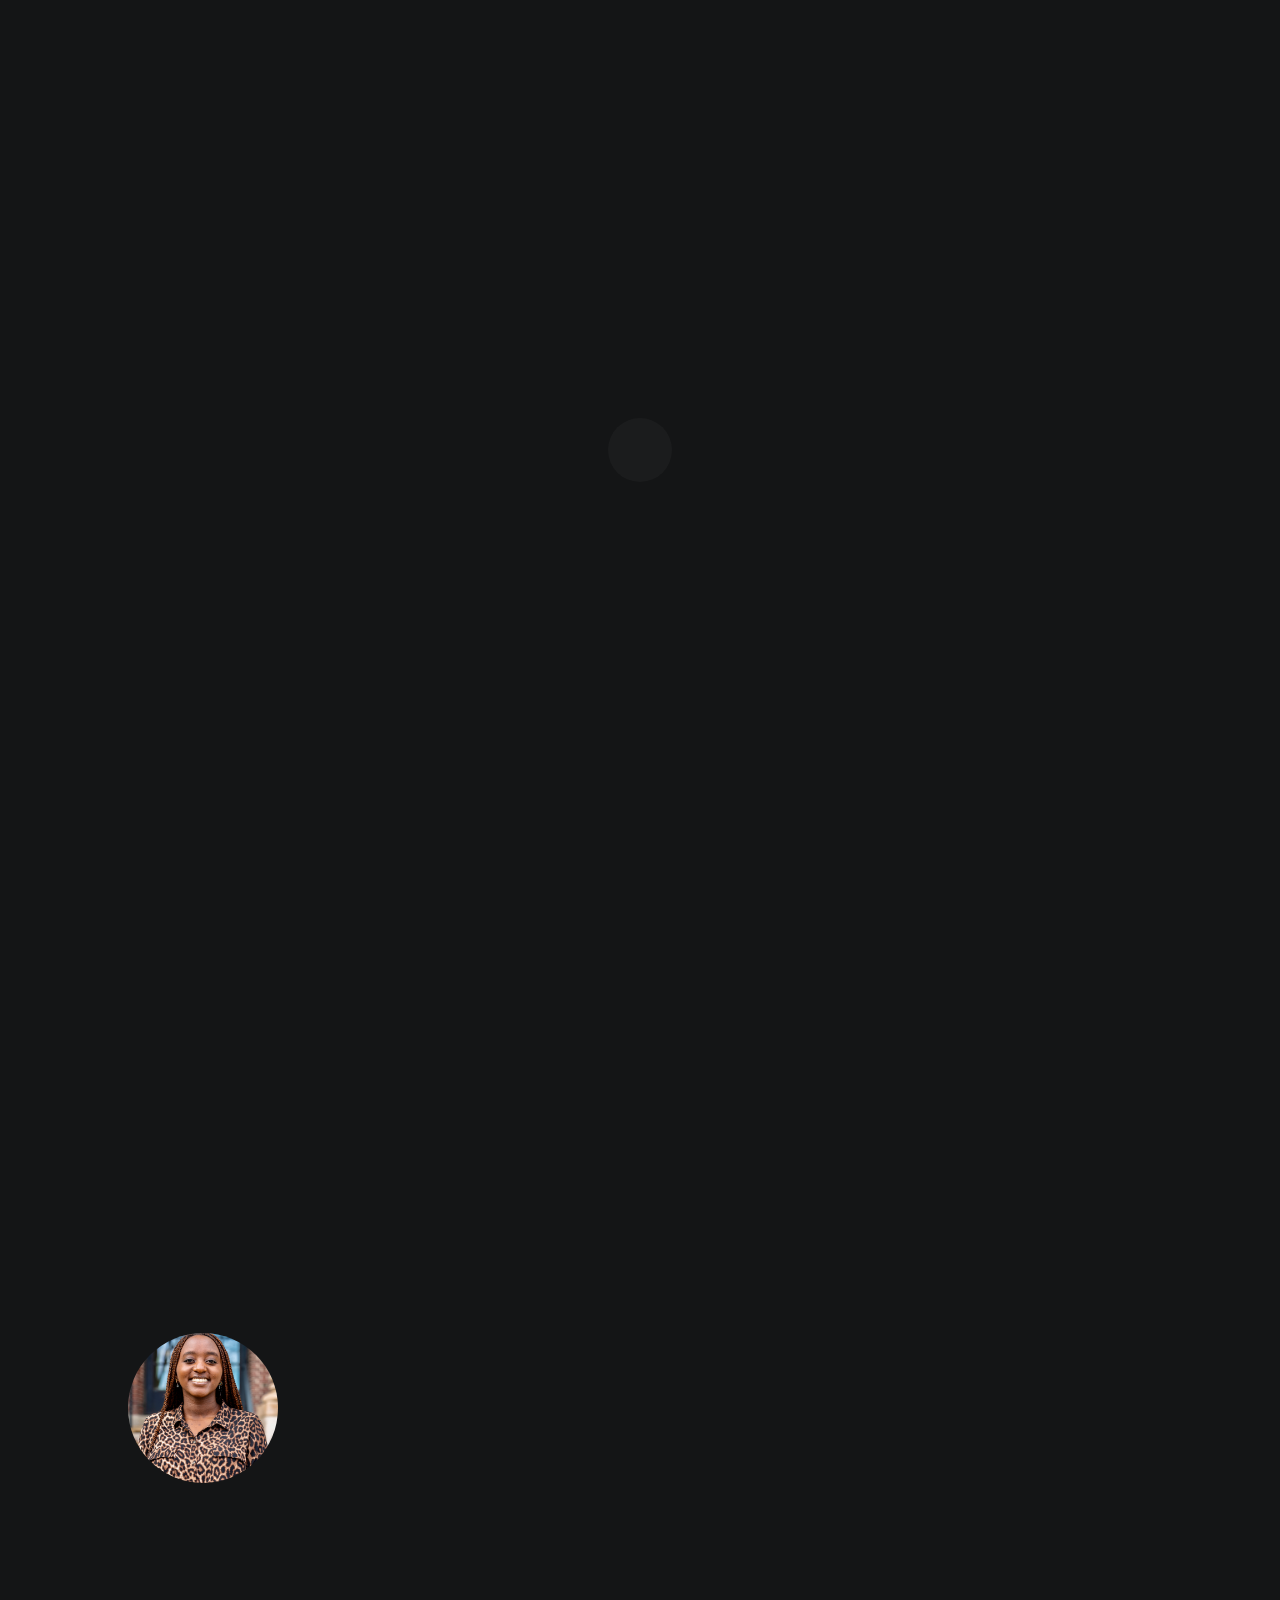
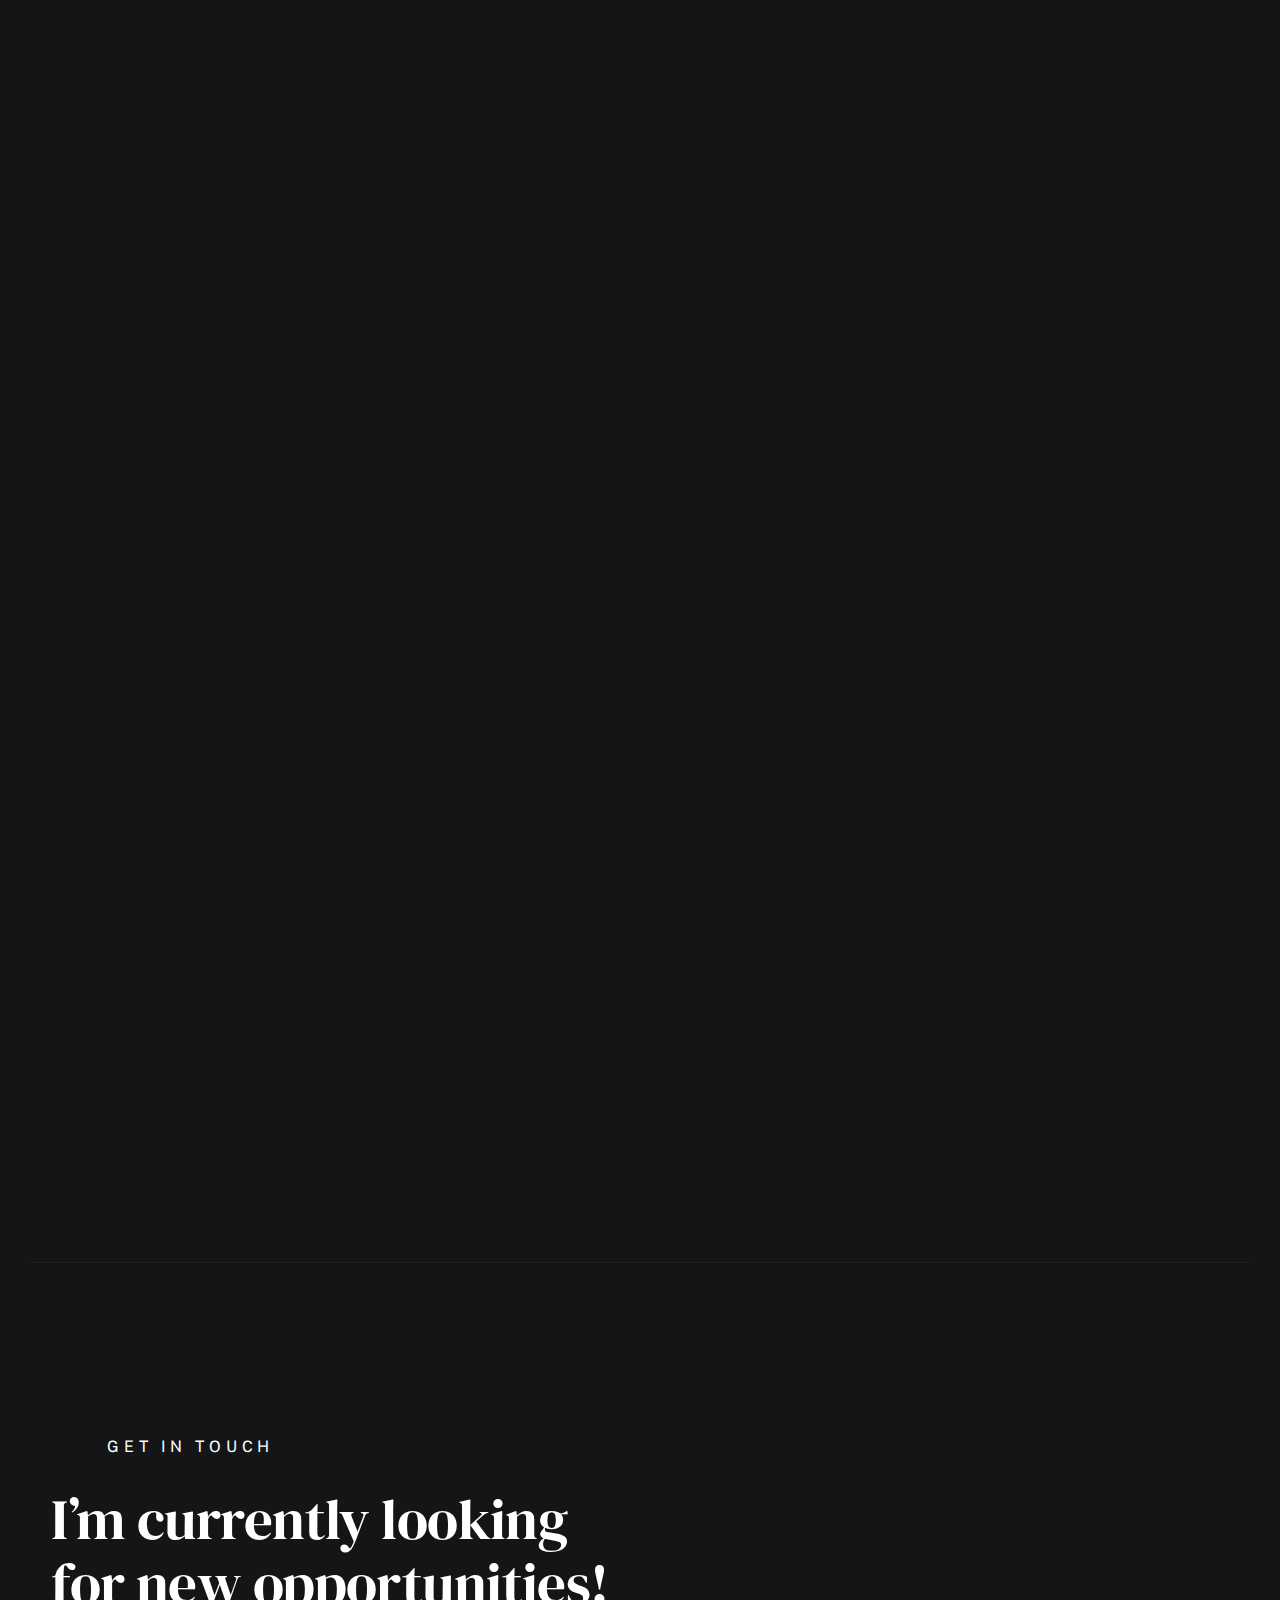
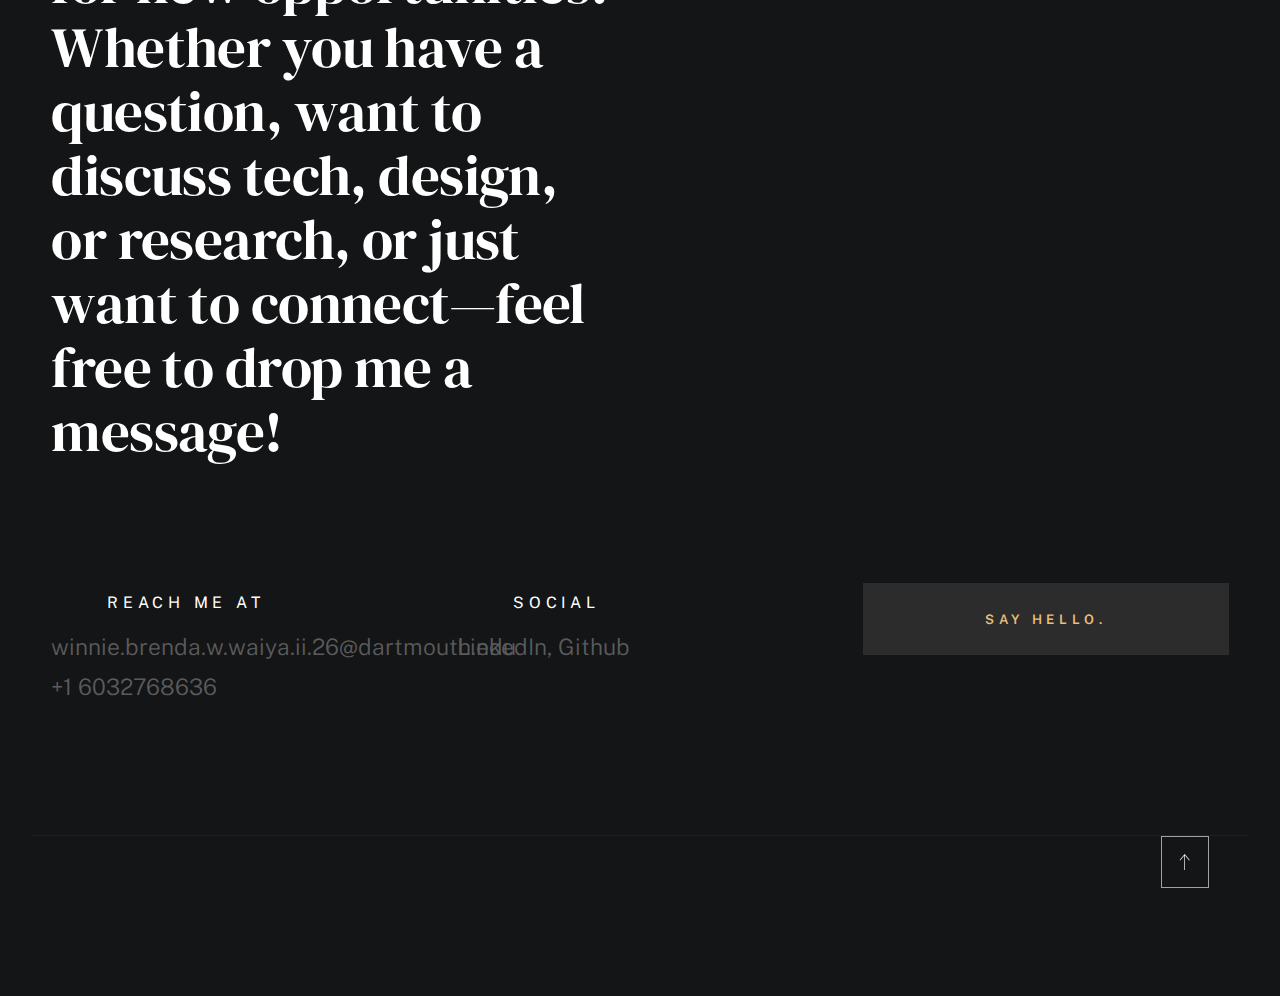
==== luther-1.0.0/index.html @ 474aaa68 "Add files via upload" ====
<!DOCTYPE html>
<html class="no-js ss-preload" lang="en">
<head>

    <!--- basic page needs
    ================================================== -->
    <meta charset="utf-8">
    <title>Brenda</title>
    <meta name="description" content="">
    <meta name="author" content="">

    <!-- mobile specific metas
    ================================================== -->
    <meta name="viewport" content="width=device-width, initial-scale=1">

    <!-- CSS
    ================================================== -->
    <link rel="stylesheet" href="css/vendor.css">
    <link rel="stylesheet" href="css/styles.css">

    <!-- favicons
    ================================================== -->
    <link rel="apple-touch-icon" sizes="180x180" href="apple-touch-icon.png">
    <link rel="icon" type="image/png" sizes="32x32" href="favicon-32x32.png">
    <link rel="icon" type="image/png" sizes="16x16" href="favicon-16x16.png">
    <link rel="manifest" href="site.webmanifest">

</head>

<body id="top">


    <!-- # preloader
    ================================================== -->
    <div id="preloader">
        <div id="loader">
        </div>
    </div>


    <!-- # page wrap
    ================================================== -->
    <div class="s-pagewrap">

        <div class="circles">
            <span></span>
            <span></span>
            <span></span>
            <span></span>
            <span></span>
        </div>


        <!-- ## site header 
        ================================================== -->
        <header class="s-header">

            <div class="header-mobile">
                <span class="mobile-home-link"><a href="index.html">Luther.</a></span>
                <a class="mobile-menu-toggle" href="#0"><span>Menu</span></a>
            </div>

            <div class="row wide main-nav-wrap">
                <nav class="column lg-12 main-nav">
                    <ul>
                        <li><a href="index.html" class="home-link">Luther.</a></li>
                        <li class="current"><a href="#intro" class="smoothscroll">Intro</a></li>
                        <li><a href="#about" class="smoothscroll">About</a></li>
                        <li><a href="#works" class="smoothscroll">Works</a></li>
                        <li><a href="#contact" class="smoothscroll">Say Hello</a></li>
                    </ul>
                </nav>
            </div>

        </header> <!-- end s-header -->


        <!-- ## main content
        ==================================================- -->
        <main class="s-content">


            <!-- ### intro
            ================================================== -->
            <section id="intro" class="s-intro target-section">

                <div class="row intro-content wide">

                    <div class="column">
                        <div class="text-pretitle with-line">
                            Hello World
                        </div>

                        <h1 class="text-small-title">
                            I am Brenda, <br>
                            a software developer, researcher & designer
                        </h1>
                    </div>

                    <ul class="intro-social">
                        <li><a href="#0">Behance</a></li>
                        <li><a href="#0">Twitter</a></li>
                        <li><a href="#0">Dribbble</a></li>
                        <li><a href="#0">Instagram</a></li>
                    </ul>

                </div> <!-- end intro content -->

                <a href="#about" class="intro-scrolldown smoothscroll">
                    <svg width="24" height="24" viewBox="0 0 24 24" xmlns="http://www.w3.org/2000/svg" fill-rule="evenodd" clip-rule="evenodd"><path d="M11 21.883l-6.235-7.527-.765.644 7.521 9 7.479-9-.764-.645-6.236 7.529v-21.884h-1v21.883z"/></svg>
                </a>

            </section> <!-- end s-intro -->


            <section id="about" class="s-about target-section">
                <div class="row about-info wide" data-animate-block style="display: flex; align-items: center;">
                    <div class="about-info__pic-block" style="flex: 1; text-align: center;">
                        <img src="images/Brenda_Waiya headshot.jpg" 
                             alt="Brenda Waiya" 
                             class="about-info__pic" 
                             style="width: 150px; height: 150px; border-radius: 50%; object-fit: cover;">
                    </div>
                    <div class="about-info__text" style="flex: 2; padding-left: 20px;">
                        <h2 class="text-pretitle with-line" data-animate-el>
                            About
                        </h2>
                        <p class="attention-getter" data-animate-el>
                            My name is Winnie Brenda Waiya, a junior at Dartmouth College. Currently, I’m pursuing a bachelor’s degree in Computer Science at Dartmouth College, where I’ve dedicated the past several years to mastering programming languages, building software, and developing innovative applications. <br>
                            Complementing this, I am also pursuing a minor in Human-Centered Design, a multidisciplinary program that combines engineering problem-solving, design thinking, and social sciences.<br>
                            At the core of my work is a passion for creating technologies that serve and empower people. I’m driven by a desire to bridge the gap between human needs and tech solutions. I focus on designing intuitive systems that solve meaningful problems while enhancing user experiences. My interests span software development, interaction design, and the use of data to drive impactful solutions. I believe in building technologies that not only work efficiently but resonate deeply with the people who use them.
                        </p>
                        <a href="/Users/winniebrendawaiya/Desktop/brenda_Waiya resume.pdf" class="btn btn--medium u-fullwidth" data-animate-el download>Download CV</a>
                    </div>
                </div>
            </section>
            


                <div class="row about-expertise" data-animate-block>
                    <div class="column lg-12">

                        <h2 class="text-pretitle" data-animate-el>Expertise</h2>

                        <ul class="skills-list h1" data-animate-el>
                            <li>Software Development</li>
                            <li>Web Development</li>
                            <li> Mobile Development</li>
                            <li>UI/UX Design</li>
                            <li>Data science and Machine Learning</li>
            
                        </ul>

                    </div>
                </div> <!-- end about-expertise -->


                <div class="row about-timelines" data-animate-block>

                    <div class="column lg-6 tab-12">

                        <h2 class="text-pretitle" data-animate-el>
                            Work Experience
                        </h2>

                        <div class="timeline" data-animate-el>

                            <div class="timeline__block">
                                <div class="timeline__bullet"></div>
                                <div class="timeline__header">
                                    <h4 class="timeline__title">Thayer School of Engineering</h3>
                                    <h5 class="timeline__meta">Software Development Intern</h5>
                                    <p class="timeline__timeframe">June 2024- August 2024</p>
                                </div>
                                <div class="timeline__desc">
                                    <p> ● Collaborated with a multidisciplinary team to develop a responsive website aimed at improving physician-patient communication about obesity, addressing weight bias, and enhancing engagement. <br>
                                        ● Conducted user research, designed wireframes and prototypes in Figma, and implemented interactive features with JavaScript to create an intuitive user experience. <br>
                                        ● Iteratively refined designs and functionality based on user feedback, resulting in tools that support better health outcomes and foster more empathetic communication.</p>
                                </div>
                            </div>
    
                            <div class="timeline__block">
                                <div class="timeline__bullet"></div>
                                <div class="timeline__header">
                                    <h4 class="timeline__title">Brain In Mind Institute, Aga Khan University</h4>
                                    <h5 class="timeline__meta">Software Development Intern</h5>
                                    <p class="timeline__timeframe">June 2023 -September 2023</p>
                                </div>
                                <div class="timeline__desc">
                                    <p> ● Developed a dynamic React dashboard for Befrienders Kenya Suicide Prevention, improving engagement data encoding. <br>
                                       
                                        ● Designed data visualizations with Figma and JavaScript, supporting connections for 10,000+ individuals with Kenyan
                                        psychologists through BefriendersKenya.</p>
                                </div>
                            </div>

                            <div class="timeline__block"></div>
                                <div class="timeline__bullet"></div>
                                <div class="timeline__header">
                                    <h4 class="timeline__title">Magnuson Centre For Entrepreneurship, Dartmouth College</h4>
                                    <h5 class="timeline__meta">UI/UX Design Intern</h5>
                                    <p class="timeline__timeframe">September 2023 -December 2023</p>
                                </div>
                                <div class="timeline__desc">
                                    <p>● Designed a course selection app on Figma for Dartmouth Students, employing a human-centered design process to ensure
                                        the digital tools are intuitive and delightful for users. <br>
                                        
                                        ● Utilized tools such as Figma, Notion and Slack to cover topics including stakeholders, journey maps, user research,
                                        accessibility, UI design principles, and case studies.
                                    </p>
                                </div>
                            </div>
    
                    

                    </div> <!-- end column -->

                    <div class="column lg-6 tab-12">

                        <h2 class="text-pretitle" data-animate-el>
                            Education
                        </h2>

                        <div class="timeline" data-animate-el>

                            <div class="timeline__block">
                                <div class="timeline__bullet"></div>
                                <div class="timeline__header">
                                    <h4 class="timeline__title">Dartmouth College</h3>
                                    <h5 class="timeline__meta">GPA: 3.57/4.0</h5>
                                    <h5 class="timeline__meta">Bachelor of Arts, Major in Computer Science: Minor in Human Centered Design:</h5>
                                    <p class="timeline__timeframe">June 2026</p>
                                </div>
                                <div class="timeline__desc">
                                    <p>Relevant Coursework:,Problem-Solving through Object oriented programming, Software Development and Implementation, Unix
                                        Development Tools, UI/UX Web Design ,Linear Programming, Machine Learning , Data Science, Algorithms</p>
                                </div>
                            </div>

                            <div class="timeline" data-animate-el>

                                <div class="timeline__block">
                                    <div class="timeline__bullet"></div>
                                    <div class="timeline__header">
                                        <h4 class="timeline__title">Aquincum Institute of Technology; Budapest, Hungary</h3>
                                        <h5 class="timeline__meta">GPA: 4.0</h5>
                                        <p class="timeline__timeframe">August 2024 - December 2024</p>
                                    </div>
                                    <div class="timeline__desc">
                                        <p>Participated in a highly selective CS study abroad where I took advanced Classes in Mobile Development and Data Science with top notch professors</p>
                                    </div>
                                </div>
    
                            <div class="timeline__block">
                                <div class="timeline__bullet"></div>
                                <div class="timeline__header">
                                    <h4 class="timeline__title">Alliance Girls High School</h4>
                                    <h5 class="timeline__meta">Grade A-(80/84)</h5>
                                    <p class="timeline__timeframe">August 2021</p>
                                </div>
                                <div class="timeline__desc">
                                    <p>Kenya Science and Engineering Fair, Interswitch SPAK African STEM Challenge</p>
                                </div>
                            </div>
    
                        </div> <!-- end timeline -->
                        
                    </div> <!-- end column -->


                </div> <!-- end about-timelines -->

            </section> <!-- end s-about -->


            <!-- ### works
            ================================================== -->
            <section id="works" class="s-works target-section">


                <div class="row works-portfolio">

                    <div class="column lg-12" data-animate-block>

                        <h2 class="text-pretitle" data-animate-el>
                            Recent Works
                        </h2>
                        <p class="h1" data-animate-el>
                            Here are some of my favorite projects I have done lately.Check them out!
                        </p>
    
                        <ul class="folio-list row block-lg-one-half block-stack-on-1000">

                            <li class="folio-list__item column" data-animate-el>
                                <a class="folio-list__item-link" href="#modal-01">
                                    <div class="folio-list__item-pic">
                                        <img src="/Users/winniebrendawaiya/Desktop/luther-1.0.0/images/search engine.jpg"
                                             srcset="/Users/winniebrendawaiya/Desktop/luther-1.0.0/images/search engine.jpg, /Users/winniebrendawaiya/Desktop/luther-1.0.0/images/search engine.jpg"  alt="">
                                    </div>
                                    
                                    <div class="folio-list__item-text">
                                        <div class="folio-list__item-cat">
                                            C
                                        </div>
                                        <div class="folio-list__item-title">
                                           Tiny Search Engine.
                                        </div>
                                    </div>
                                </a>
                                <a href="https://github.com/Waiya-coder/WaiyatheCoder/tree/main/Game-%20nuggets%20" class="folio-list__proj-link" title="project link">
                                    <svg width="15" height="15" viewBox="0 0 15 15" fill="none" xmlns="http://www.w3.org/2000/svg">
                                        <path d="M8.14645 3.14645C8.34171 2.95118 8.65829 2.95118 8.85355 3.14645L12.8536 7.14645C13.0488 7.34171 13.0488 7.65829 12.8536 7.85355L8.85355 11.8536C8.65829 12.0488 8.34171 12.0488 8.14645 11.8536C7.95118 11.6583 7.95118 11.3417 8.14645 11.1464L11.2929 8H2.5C2.22386 8 2 7.77614 2 7.5C2 7.22386 2.22386 7 2.5 7H11.2929L8.14645 3.85355C7.95118 3.65829 7.95118 3.34171 8.14645 3.14645Z" 
                                            fill="currentColor" fill-rule="evenodd" clip-rule="evenodd">
                                        </path>
                                    </svg>
                                </a>
                            </li> <!--end folio-list__item -->

                            <li class="folio-list__item column" data-animate-el>
                                <a class="folio-list__item-link" href="#modal-02">
                                    <div class="folio-list__item-pic">
                                        <img src="/Users/winniebrendawaiya/Desktop/luther-1.0.0/images/portfolio/BUDGETTRACKERRRRR.jpg"
                                        srcset="/Users/winniebrendawaiya/Desktop/luther-1.0.0/images/portfolio/BUDGETTRACKERRRRR.jpg, /Users/winniebrendawaiya/Desktop/luther-1.0.0/images/portfolio/BUDGETTRACKERRRRR.jpg"  alt="">
                                    </div>
                                    
                                    <div class="folio-list__item-text">
                                        <div class="folio-list__item-cat">
                                            Android Studio|Kotlin|Figma|Firebase
                                        </div>
                                        <div class="folio-list__item-title">
                                            Personal Finance Tracker App.
                                        </div>
                                    </div>
                                </a>
                                <a class="folio-list__proj-link" href="#" title="project link">
                                    <svg width="15" height="15" viewBox="0 0 15 15" fill="none" xmlns="http://www.w3.org/2000/svg"><path d="M8.14645 3.14645C8.34171 2.95118 8.65829 2.95118 8.85355 3.14645L12.8536 7.14645C13.0488 7.34171 13.0488 7.65829 12.8536 7.85355L8.85355 11.8536C8.65829 12.0488 8.34171 12.0488 8.14645 11.8536C7.95118 11.6583 7.95118 11.3417 8.14645 11.1464L11.2929 8H2.5C2.22386 8 2 7.77614 2 7.5C2 7.22386 2.22386 7 2.5 7H11.2929L8.14645 3.85355C7.95118 3.65829 7.95118 3.34171 8.14645 3.14645Z" fill="currentColor" fill-rule="evenodd" clip-rule="evenodd"></path></svg>
                                </a>
                            </li> <!--end folio-list__item -->

                            <li class="folio-list__item column" data-animate-el>
                                <a class="folio-list__item-link" href="#modal-03">
                                    <div class="folio-list__item-pic">
                                        <img src="/Users/winniebrendawaiya/Desktop/luther-1.0.0/images/CAMPUSMAPPP.png" 
                                             srcset="/Users/winniebrendawaiya/Desktop/luther-1.0.0/images/CAMPUSMAPPP.png, /Users/winniebrendawaiya/Desktop/luther-1.0.0/images/CAMPUSMAPPP.png" alt="">
                                    </div>
                                    
                                    <div class="folio-list__item-text">
                                        <div class="folio-list__item-cat">
                                            Python
                                        </div>
                                        <div class="folio-list__item-title">
                                            PathFinder 
                                        </div>
                                    </div>
                                </a>
                                <a class="folio-list__proj-link" href="#" title="project link">
                                    <svg width="15" height="15" viewBox="0 0 15 15" fill="none" xmlns="http://www.w3.org/2000/svg"><path d="M8.14645 3.14645C8.34171 2.95118 8.65829 2.95118 8.85355 3.14645L12.8536 7.14645C13.0488 7.34171 13.0488 7.65829 12.8536 7.85355L8.85355 11.8536C8.65829 12.0488 8.34171 12.0488 8.14645 11.8536C7.95118 11.6583 7.95118 11.3417 8.14645 11.1464L11.2929 8H2.5C2.22386 8 2 7.77614 2 7.5C2 7.22386 2.22386 7 2.5 7H11.2929L8.14645 3.85355C7.95118 3.65829 7.95118 3.34171 8.14645 3.14645Z" fill="currentColor" fill-rule="evenodd" clip-rule="evenodd"></path></svg>
                                </a>
                            </li> <!--end folio-list__item -->

                            <li class="folio-list__item column" data-animate-el>
                                <a class="folio-list__item-link" href="#modal-04">
                                    <div class="folio-list__item-pic">
                                        <img src="/Users/winniebrendawaiya/Desktop/luther-1.0.0/images/portfolio/shoppingList App.jpg"
                                             srcset="/Users/winniebrendawaiya/Desktop/luther-1.0.0/images/portfolio/shoppingList App.jpg, /Users/winniebrendawaiya/Desktop/luther-1.0.0/images/portfolio/shoppingList App.jpg" alt="">
                                    </div>
                                    
                                    <div class="folio-list__item-text">
                                        <div class="folio-list__item-cat">
                                            Android Studio|Kotlin
                                        </div>
                                        <div class="folio-list__item-title">
                                            ShopSpree
                                        </div>
                                    </div>
                                </a>
                                <a class="folio-list__proj-link" href="#" title="project link">
                                    <svg width="15" height="15" viewBox="0 0 15 15" fill="none" xmlns="http://www.w3.org/2000/svg"><path d="M8.14645 3.14645C8.34171 2.95118 8.65829 2.95118 8.85355 3.14645L12.8536 7.14645C13.0488 7.34171 13.0488 7.65829 12.8536 7.85355L8.85355 11.8536C8.65829 12.0488 8.34171 12.0488 8.14645 11.8536C7.95118 11.6583 7.95118 11.3417 8.14645 11.1464L11.2929 8H2.5C2.22386 8 2 7.77614 2 7.5C2 7.22386 2.22386 7 2.5 7H11.2929L8.14645 3.85355C7.95118 3.65829 7.95118 3.34171 8.14645 3.14645Z" fill="currentColor" fill-rule="evenodd" clip-rule="evenodd"></path></svg>
                                </a>
                            </li> <!--end folio-list__item -->

                            <li class="folio-list__item column" data-animate-el>
                                <a class="folio-list__item-link" href="#modal-05">
                                    <div class="folio-list__item-pic">
                                        <img src="images/portfolio/gallery/g-fuji.jpg"
                                             srcset=" images/portfolio/gallery/g-fuji.jpg, images/portfolio/gallery/g-fuji.jpg" alt="">
                                    </div>
                                    
                                    <div class="folio-list__item-text">
                                        <div class="folio-list__item-cat">
                                            Java
                                        </div>
                                        <div class="folio-list__item-title">
                                            Image Processing 
                                        </div>
                                    </div>
                                </a>
                                <a class="folio-list__proj-link" href="#" title="project link">
                                    <svg width="15" height="15" viewBox="0 0 15 15" fill="none" xmlns="http://www.w3.org/2000/svg"><path d="M8.14645 3.14645C8.34171 2.95118 8.65829 2.95118 8.85355 3.14645L12.8536 7.14645C13.0488 7.34171 13.0488 7.65829 12.8536 7.85355L8.85355 11.8536C8.65829 12.0488 8.34171 12.0488 8.14645 11.8536C7.95118 11.6583 7.95118 11.3417 8.14645 11.1464L11.2929 8H2.5C2.22386 8 2 7.77614 2 7.5C2 7.22386 2.22386 7 2.5 7H11.2929L8.14645 3.85355C7.95118 3.65829 7.95118 3.34171 8.14645 3.14645Z" fill="currentColor" fill-rule="evenodd" clip-rule="evenodd"></path></svg>
                                </a>
                            </li> <!--end folio-list__item -->

                            <li class="folio-list__item column" data-animate-el>
                                <a class="folio-list__item-link" href="#modal-06">
                                    <div class="folio-list__item-pic">
                                        <img src="/Users/winniebrendawaiya/Desktop/luther-1.0.0/images/portfolio/sales forecasting tool .jpg" 
                                             srcset="/Users/winniebrendawaiya/Desktop/luther-1.0.0/images/portfolio/sales forecasting tool .jpg, /Users/winniebrendawaiya/Desktop/luther-1.0.0/images/portfolio/sales forecasting tool .jpg" alt="">
                                    </div>
                                    
                                    <div class="folio-list__item-text">
                                        <div class="folio-list__item-cat">
                                            Python|Scikit-Learn|TensorFlow|Pandas
                                        </div>
                                        <div class="folio-list__item-title">
                                            Walmart Sales Forecasting Tool
                                        </div>
                                    </div>
                                </a>
                                <a class="folio-list__proj-link" href="#" title="project link">
                                    <svg width="15" height="15" viewBox="0 0 15 15" fill="none" xmlns="http://www.w3.org/2000/svg"><path d="M8.14645 3.14645C8.34171 2.95118 8.65829 2.95118 8.85355 3.14645L12.8536 7.14645C13.0488 7.34171 13.0488 7.65829 12.8536 7.85355L8.85355 11.8536C8.65829 12.0488 8.34171 12.0488 8.14645 11.8536C7.95118 11.6583 7.95118 11.3417 8.14645 11.1464L11.2929 8H2.5C2.22386 8 2 7.77614 2 7.5C2 7.22386 2.22386 7 2.5 7H11.2929L8.14645 3.85355C7.95118 3.65829 7.95118 3.34171 8.14645 3.14645Z" fill="currentColor" fill-rule="evenodd" clip-rule="evenodd"></path></svg>
                                </a>
                            </li> <!--end folio-list__item -->

                        </ul> <!-- end folio-list -->

                    </div> <!-- end column -->


                    <!-- Modal Templates Popup
                    -------------------------------------------- -->
                    <div id="modal-01" hidden>
                        <div class="modal-popup">
                            <img src="/Users/winniebrendawaiya/Desktop/luther-1.0.0/images/search engine.jpg" alt="">
                
                            <div class="modal-popup__desc">
                                <h5>Tiny Search Engine</h5>
                                <p>A hyper-efficient search engine that crawls webpages (whose domain can be restricted to a given subset) and indexes them, then handles user queries on the contents of the collection of pages, with results ranked by frequency. It also supports query modifiers such as AND, OR, and NOT.</p>
                                <ul class="modal-popup__cat">
                                    <li>C </li>
                                    <li>Bash</li>
                                    <li>Web Crawling</li>
                                    <li>Make</li>
                                </ul>
                            </div>
                
                            <a href="https://github.com/Waiya-coder/WaiyatheCoder/tree/main/Tiny%20Search%20Engine%20" class="modal-popup__details">Project link</a>
                        </div>
                    </div> <!-- end modal -->
                    <!-- Modal Templates Popup
                    -------------------------------------------- -->
                    <div id="modal-02" hidden>
                        <div class="modal-popup">
                            <img src="/Users/winniebrendawaiya/Desktop/luther-1.0.0/images/portfolio/BUDGETTRACKERRRRR.jpg" alt="">
                
                            <div class="modal-popup__desc">
                                <h5>Personal Finance Tracker App</h5>
                                <p>A mobile app for managing finances with features like transaction logging, budget tracking, and spending visualizations.
                                    Built with Jetpack Compose and Firebase for a secure, intuitive experience.
                                    <ul>
                                        <li>Transaction Logging: Add and categorize financial transactions with timestamps.</li>
                                        <li>Budget Tracking: Set category budgets and monitor progress visually.</li>
                                        <li>Search: Quickly find transactions by keyword, category, or date.</li>
                                        <li>Spending Insights: Analyze spnding trends with visualizations and summaries.</li>
                                        <li>Expense Forecasting: Use past edata to predict future spending.</li>
                                    </ul>
                                </p>
                                <ul class="modal-popup__cat">
                                    <li>Mobile Development</li>
                                </ul>
                            </div>
                
                            <a href="https://github.com/Waiya-coder/WaiyatheCoder/tree/main/BudgetTracker" class="modal-popup__details">Project link</a>
                        </div>
                    </div> <!-- end modal -->

                    

                    <div id="modal-03" hidden>
                        <div class="modal-popup">
                            <img src="/Users/winniebrendawaiya/Desktop/luther-1.0.0/images/CAMPUSMAPPP.png" alt="">
                
                            <div class="modal-popup__desc">
                                <h5>PathFinder </h5>
                                <p>An interactive program that renders locations on a campus map and highlights the shortest path between any two points the user clicks on. We use breadth-first search to find the shortest path.</p>
                                <ul class="modal-popup__cat">
                                    <li>Python</li>
                                    <li>Graph Algorithms</li>
                                </ul>
                            </div>
                
                            <a href="https://github.com/Waiya-coder/WaiyatheCoder/tree/main/Waiya's%20lab%205" class="modal-popup__details">Project link</a>
                        </div>
                    </div> <!-- end modal -->

                    <div id="modal-04" hidden>
                        <div class="modal-popup">
                            <img src="/Users/winniebrendawaiya/Desktop/luther-1.0.0/images/portfolio/shoppingList App.jpg" alt="">
                
                            <div class="modal-popup__desc">
                                <h5>ShopSpree</h5>
                                <p>A mobile application designed for managing shopping lists efficiently. The app enables users to track items they intend to purchase, mark them as bought, and manage their shopping experience seamlessly. The intuitive interface and customizable features make it an essential tool for anyone aiming to streamline their shopping process. Built using Jetpack Compose for UI, Room for local data persistence, and a modular architecture.</p>
                                <ul class="modal-popup__cat">
                                    <li>Android Studio|Jetpack Compose| Kotlin</li>
                                </ul>
                            </div>
                
                            <a href="https://github.com/Waiya-coder/WaiyatheCoder/tree/main/Waiya's%20lab%205/ShopSpree" class="modal-popup__details">Project link</a>
                        </div>
                    </div> <!-- end modal -->

                    <div id="modal-05" hidden>
                        <div class="modal-popup">

                            <img src=" images/portfolio/gallery/g-fuji.jpg" alt="">
                
                            <div class="modal-popup__desc">
                                <h5>Cam Paint</h5>
                                <p>Interactive program that allows the user to draw on a canvas using their webcam. The program detects the color of the paintbrush and draws the path of the brush on the canvas.</p>
                                <ul class="modal-popup__cat">
                                    <li>Java</li>
                                    <li>Image Recognition</li>
                                </ul>
                            </div>
                
                            <a href="https://github.com/Waiya-coder/WaiyatheCoder/tree/main/Cam%20Paint" class="modal-popup__details">Project link</a>
                        </div>
                    </div> <!-- end modal -->

                    <div id="modal-06" hidden>
                        <div class="modal-popup">
                            <img src="/Users/winniebrendawaiya/Desktop/luther-1.0.0/images/portfolio/sales forecasting tool .jpg" alt="">
                
                            <div class="modal-popup__desc">
                                <h5>Walmart Sales Forecasting Tool</h5>
                                <p>Walmart Sales Predictor is a machine learning-powered tool designed to forecast weekly sales across Walmart stores. The application integrates data from various sources, including markdowns, store size, and holiday indicators, to predict store-level sales trends. Key features include:</p>
                                <ul>
                                    Integration of advanced regression and time-series models (Random Forest and LSTM) for accurate sales predictions.<br>
                                    Evaluation of models using RMSE and MAE metrics, with performance optimizations through hyperparameter tuning.<br>
                                    Insights into key predictors like markdowns and store size to inform inventory and marketing strategies.
                                </ul>
                                <ul class="modal-popup__cat">
                                    <li>Data Science</li>
                                    <li>Machine Learning</li>
                                </ul>
                            </div>
                
                            <a href="https://drive.google.com/drive/folders/1atNct758StSz0ewGKrTAM3hU74fJfKSM" class="modal-popup__details">Project link</a>
                        </div>
                    </div> <!-- end modal -->

                </div> <!-- end works-portfolio -->

               
                <div class="row testimonials">
                    <h2 class="text-pretitle" data-animate-el>
                        Other Noteworthy Projects:
                    </h2>
                    <div class="column lg-6 tab-12" data-animate-block>
        
                        <div class="swiper-container testimonial-slider" data-animate-el>
        
                            <div class="swiper-wrapper">

                                <div class="testimonial-slider__slide swiper-slide">
                                    <div class="testimonial-slider__author">
                                        <img src="/Users/winniebrendawaiya/Desktop/luther-1.0.0/images/portfolio/Sprout.png" alt="Author image" class="testimonial-slider__avatar">
                                        <cite class="testimonial-slider__cite">
                                            <strong>Sprout</strong>
                                            <span>Figma|Flutter</span>
                                        </cite>
                                    </div>
                                    <p>
                                        A mobile application designed to empower individuals with chronic conditions like Parkinson’s by providing personalized health-tracking and fostering a supportive peer community. 
                                        I led the redesign of the PHQ questionnaire to improve user experience and streamline data collection, resulting in more accurate insights and better-informed treatment plans. 
                                        Additionally, I conducted extensive user research, crafted wireframes and prototypes in Figma, and collaborated on implementing the app using Flutter for cross-platform compatibility. 
                                    </p>
                                    
                                </li>
                                </div> <!-- end testimonial-slider__slide -->
                
                                <div class="testimonial-slider__slide swiper-slide">
                                    <div class="testimonial-slider__author">
                                        <img src="/Users/winniebrendawaiya/Desktop/nuggetsssss.jpeg" alt="Author image" class="testimonial-slider__avatar">
                                     
                                        <cite class="testimonial-slider__cite">
                                            <strong>Nuggets</strong>
                                            <span>C</span>
                                        </cite>
                                    </div>
                                    <p>
                                        Collaborated with a team to design and develop a multiplayer exploration game featuring gold nugget collection and server-client architecture, supporting up to 26 players.
                                        Worked together to implement advanced data structures, including hash tables, bags, and sets, to optimize game mechanics and data management.
                                        I implemented the server-side game logic, enhancing gameplay and overall user experience.
                                        
                                    </p>
                                   
                                </div> <!-- end testimonial-slider__slide -->
                
                                <div class="testimonial-slider__slide swiper-slide">
                                    <div class="testimonial-slider__author">
                                        <img src="/Users/winniebrendawaiya/Desktop/luther-1.0.0/images/CAMPUSMAPPP.png" alt="Author image" class="testimonial-slider__avatar">
                                        <cite class="testimonial-slider__cite">
                                            <strong>Campus Map</strong>
                                            <span>Java</span>
                                        </cite>
                                    </div>
                                    <p>
                                        Employed the Breadth-First Search graph traversal technique, to optimize pathfinding and enhance campus navigation.   Enhanced user accessibility by calculating shortest paths, resulting in a user-friendly and informative mapping system  

                                    </p>
                                   
                                </div> <!-- end testimonial-slider__slide -->
        
                                <div class="testimonial-slider__slide swiper-slide">
                                    <div class="testimonial-slider__author">
                                        <img src="/Users/winniebrendawaiya/Desktop/luther-1.0.0/images/portfolio/Clublit.png" alt="Author image" class="testimonial-slider__avatar">
                                        <cite class="testimonial-slider__cite">
                                            <strong>ClubLit App</strong>
                                            <span>React|Firebase|MongoDB</span>
                                        </cite>
                                    </div>
                                    <p>
                                        I played a key role in developing the backend for ClubLit, an enterprenurial nightlife app tailored to college students, offering real-time reviews and personalized recommendations for bars and clubs.
                                        I integrated Firebase for user authentication, real-time geo-tracking, and dynamic database capabilities, ensuring a seamless user experience.
                                        I designed and implemented a NoSQL database using MongoDB to manage user profiles, club/bar details, and live user-generated content effectively.
                                    </p>
                                   
                                </div> <!-- end testimonial-slider__slide -->
            
                            </div> <!-- end swiper-wrapper -->
        
                            <div class="swiper-pagination"></div>
        
                        </div> <!-- end swiper-container -->
        
                    </div> <!-- end column -->
                </div> <!-- end row testimonials -->

            </section> <!-- end s-works -->


            <!-- ### contact
            ================================================== -->
            <section id="contact" class="s-contact target-section">

                <div class="row contact-top">
                    <div class="column lg-6 tab-12">
                        <h2 class="text-pretitle">
                            Get In Touch
                        </h2>

                        <p class="h1">
                            I’m currently looking for new opportunities!
                            Whether you have a question, want to discuss tech, design, or research, or just want to connect—feel free to drop me a message!
                           
                        </p>
                    </div>
                </div> <!-- end contact-top -->
                <div class="row contact-bottom">
                    <div class="column lg-4 md-6 tab-12 stack-on-550 contact-block">
                        <h3 class="text-pretitle">Reach me at</h3>
                        <p class="contact-links">
                            <a href="mailto:winnie.brenda.w.waiya.ii.26@dartmouth.edu" class="mailtoui">winnie.brenda.w.waiya.ii.26@dartmouth.edu</a><br>
                            <a href="tel:+16032768636">+1 6032768636</a>
                        </p>
                    </div>
                    <div class="column lg-4 md-6 tab-12 stack-on-550 contact-block">
                        <h3 class="text-pretitle">Social</h3>
                        <ul class="contact-social">
                            <li><a href="https://www.linkedin.com/in/brendawaiya/">LinkedIn</a></li>
                            <li><a href="https://github.com/Waiya-coder">Github</a></li>
                        </ul>
                    </div>
                    <div class="column lg-4 md-12 contact-block">
                        <a href="mailto:brenda.waiya@gmail.com" class="mailtoui btn btn--medium u-fullwidth contact-btn">Say Hello.</a>
                    </div>
                </div>
                 <!-- end contact-bottom -->

            </section> <!-- end contact -->

        </main> <!-- end s-content -->


        <!-- ## footer
        ================================================== -->
        <footer class="s-footer">

            <div class="row">
               

                <div class="ss-go-top">
                    <a class="smoothscroll" title="Back to Top" href="#top">
                        <svg xmlns="http://www.w3.org/2000/svg" viewBox="0 0 24 24" fill-rule="evenodd" clip-rule="evenodd"><path d="M11 2.206l-6.235 7.528-.765-.645 7.521-9 7.479 9-.764.646-6.236-7.53v21.884h-1v-21.883z"/></svg>
                    </a>
                </div>
            </div>

        </footer> <!-- end s-footer -->

    </div> <!-- end -s-pagewrap -->


    <!-- Java Script
    ================================================== -->
    <script src="js/plugins.js"></script>
    <script src="js/main.js"></script>

</body>
</html>
---- luther-1.0.0/css/vendor.css ----
/* ===================================================================
 * Theme Third-party Stylesheets
 * Template Ver. 1.0.0
 * 02-16-2021
 * -------------------------------------------------------------------
 *
 * TOC:
 * 
 * # PrismJS 1.20.0
 * # Swiper 6.4.5
 * # Basiclightbox
 * 
 * ------------------------------------------------------------------- */



/* ===================================================================
 * # PrismJS 1.20.0
 *   https://prismjs.com/download.html#themes=prism-tomorrow&languages=markup+css+clike+javascript+markup-templating+php
 *   
 *   prism.js tomorrow night eighties for JavaScript, CoffeeScript, CSS and HTML
 *   Based on https://github.com/chriskempson/tomorrow-theme
 *   @author Rose Pritchard
 * ------------------------------------------------------------------- */

code[class*="language-"],
pre[class*="language-"] {
    color           : #ccc;
    background      : none;
    font-family     : var(--font-mono);
    font-size       : calc(var(--text-size) * 0.9444);
    text-align      : left;
    white-space     : pre;
    word-spacing    : normal;
    word-break      : normal;
    word-wrap       : normal;
    line-height     : var(--vspace-1);
    -moz-tab-size   : 4;
    -o-tab-size     : 4;
    tab-size        : 4;
    -webkit-hyphens : none;
    -moz-hyphens    : none;
    -ms-hyphens     : none;
    hyphens         : none;
}

/* Code blocks */

pre[class*="language-"] {
    padding  : var(--vspace-0_5) 0 var(--vspace-1);
    margin   : 0;
    overflow : auto;
}

:not(pre)>code[class*="language-"],
pre[class*="language-"] {
    background : #2d2d2d;
}

/* Inline code */

:not(pre)>code[class*="language-"] {
    padding     : .1em;
    white-space : normal;
}

.token.comment,
.token.block-comment,
.token.prolog,
.token.doctype,
.token.cdata {
    color : #999;
}

.token.punctuation {
    color : #ccc;
}

.token.tag,
.token.attr-name,
.token.namespace,
.token.deleted {
    color : #e2777a;
}

.token.function-name {
    color : #6196cc;
}

.token.boolean,
.token.number,
.token.function {
    color : #f08d49;
}

.token.property,
.token.class-name,
.token.constant,
.token.symbol {
    color : #f8c555;
}

.token.selector,
.token.important,
.token.atrule,
.token.keyword,
.token.builtin {
    color : #cc99cd;
}

.token.string,
.token.char,
.token.attr-value,
.token.regex,
.token.variable {
    color : #7ec699;
}

.token.operator,
.token.entity,
.token.url {
    color : #67cdcc;
}

.token.important,
.token.bold {
    font-weight : bold;
}

.token.italic {
    font-style : italic;
}

.token.entity {
    cursor : help;
}

.token.inserted {
    color : green;
}



/* ===================================================================
 * # Swiper 6.4.5
 *   Most modern mobile touch slider and framework with hardware accelerated transitions
 *   https://swiperjs.com
 *
 *   Copyright 2014-2020 Vladimir Kharlampidi
 *
 *   Released under the MIT License
 *
 *   Released on: December 18, 2020
 * ------------------------------------------------------------------- */

@font-face {
    font-family : "swiper-icons";
    src         : url("data:application/font-woff;charset=utf-8;base64, [base64]//wADZ2x5ZgAAAywAAADMAAAD2MHtryVoZWFkAAABbAAAADAAAAA2E2+eoWhoZWEAAAGcAAAAHwAAACQC9gDzaG10eAAAAigAAAAZAAAArgJkABFsb2NhAAAC0AAAAFoAAABaFQAUGG1heHAAAAG8AAAAHwAAACAAcABAbmFtZQAAA/gAAAE5AAACXvFdBwlwb3N0AAAFNAAAAGIAAACE5s74hXjaY2BkYGAAYpf5Hu/j+W2+MnAzMYDAzaX6QjD6/4//Bxj5GA8AuRwMYGkAPywL13jaY2BkYGA88P8Agx4j+/8fQDYfA1AEBWgDAIB2BOoAeNpjYGRgYNBh4GdgYgABEMnIABJzYNADCQAACWgAsQB42mNgYfzCOIGBlYGB0YcxjYGBwR1Kf2WQZGhhYGBiYGVmgAFGBiQQkOaawtDAoMBQxXjg/wEGPcYDDA4wNUA2CCgwsAAAO4EL6gAAeNpj2M0gyAACqxgGNWBkZ2D4/wMA+xkDdgAAAHjaY2BgYGaAYBkGRgYQiAHyGMF8FgYHIM3DwMHABGQrMOgyWDLEM1T9/w8UBfEMgLzE////P/5//f/V/xv+r4eaAAeMbAxwIUYmIMHEgKYAYjUcsDAwsLKxc3BycfPw8jEQA/[base64]/uznmfPFBNODM2K7MTQ45YEAZqGP81AmGGcF3iPqOop0r1SPTaTbVkfUe4HXj97wYE+yNwWYxwWu4v1ugWHgo3S1XdZEVqWM7ET0cfnLGxWfkgR42o2PvWrDMBSFj/IHLaF0zKjRgdiVMwScNRAoWUoH78Y2icB/yIY09An6AH2Bdu/UB+yxopYshQiEvnvu0dURgDt8QeC8PDw7Fpji3fEA4z/PEJ6YOB5hKh4dj3EvXhxPqH/SKUY3rJ7srZ4FZnh1PMAtPhwP6fl2PMJMPDgeQ4rY8YT6Gzao0eAEA409DuggmTnFnOcSCiEiLMgxCiTI6Cq5DZUd3Qmp10vO0LaLTd2cjN4fOumlc7lUYbSQcZFkutRG7g6JKZKy0RmdLY680CDnEJ+UMkpFFe1RN7nxdVpXrC4aTtnaurOnYercZg2YVmLN/d/gczfEimrE/fs/bOuq29Zmn8tloORaXgZgGa78yO9/cnXm2BpaGvq25Dv9S4E9+5SIc9PqupJKhYFSSl47+Qcr1mYNAAAAeNptw0cKwkAAAMDZJA8Q7OUJvkLsPfZ6zFVERPy8qHh2YER+3i/BP83vIBLLySsoKimrqKqpa2hp6+jq6RsYGhmbmJqZSy0sraxtbO3sHRydnEMU4uR6yx7JJXveP7WrDycAAAAAAAH//wACeNpjYGRgYOABYhkgZgJCZgZNBkYGLQZtIJsFLMYAAAw3ALgAeNolizEKgDAQBCchRbC2sFER0YD6qVQiBCv/H9ezGI6Z5XBAw8CBK/m5iQQVauVbXLnOrMZv2oLdKFa8Pjuru2hJzGabmOSLzNMzvutpB3N42mNgZGBg4GKQYzBhYMxJLMlj4GBgAYow/P/PAJJhLM6sSoWKfWCAAwDAjgbRAAB42mNgYGBkAIIbCZo5IPrmUn0hGA0AO8EFTQAA") format("woff");
    font-weight : 400;
    font-style  : normal;
}

:root {
    --swiper-theme-color : #007aff;
}

.swiper-container {
    margin-left  : auto;
    margin-right : auto;
    position     : relative;
    overflow     : hidden;
    list-style   : none;
    padding      : 0;
    /* Fix of Webkit flickering */
    z-index      : 1;
}

.swiper-container-vertical>.swiper-wrapper {
    flex-direction : column;
}

.swiper-wrapper {
    position            : relative;
    width               : 100%;
    height              : 100%;
    z-index             : 1;
    display             : flex;
    transition-property : transform;
    box-sizing          : content-box;
}

.swiper-container-android .swiper-slide,
.swiper-wrapper {
    transform : translate3d(0px, 0, 0);
}

.swiper-container-multirow>.swiper-wrapper {
    flex-wrap : wrap;
}

.swiper-container-multirow-column>.swiper-wrapper {
    flex-wrap      : wrap;
    flex-direction : column;
}

.swiper-container-free-mode>.swiper-wrapper {
    transition-timing-function : ease-out;
    margin                     : 0 auto;
}

.swiper-slide {
    flex-shrink         : 0;
    width               : 100%;
    height              : 100%;
    position            : relative;
    transition-property : transform;
}

.swiper-slide-invisible-blank {
    visibility : hidden;
}

/* Auto Height */

.swiper-container-autoheight,
.swiper-container-autoheight .swiper-slide {
    height : auto;
}

.swiper-container-autoheight .swiper-wrapper {
    align-items         : flex-start;
    transition-property : transform, height;
}

/* 3D Effects */

.swiper-container-3d {
    perspective : 1200px;
}

.swiper-container-3d .swiper-wrapper,
.swiper-container-3d .swiper-slide,
.swiper-container-3d .swiper-slide-shadow-left,
.swiper-container-3d .swiper-slide-shadow-right,
.swiper-container-3d .swiper-slide-shadow-top,
.swiper-container-3d .swiper-slide-shadow-bottom,
.swiper-container-3d .swiper-cube-shadow {
    transform-style : preserve-3d;
}

.swiper-container-3d .swiper-slide-shadow-left,
.swiper-container-3d .swiper-slide-shadow-right,
.swiper-container-3d .swiper-slide-shadow-top,
.swiper-container-3d .swiper-slide-shadow-bottom {
    position       : absolute;
    left           : 0;
    top            : 0;
    width          : 100%;
    height         : 100%;
    pointer-events : none;
    z-index        : 10;
}

.swiper-container-3d .swiper-slide-shadow-left {
    background-image : linear-gradient(to left, rgba(0, 0, 0, 0.5), rgba(0, 0, 0, 0));
}

.swiper-container-3d .swiper-slide-shadow-right {
    background-image : linear-gradient(to right, rgba(0, 0, 0, 0.5), rgba(0, 0, 0, 0));
}

.swiper-container-3d .swiper-slide-shadow-top {
    background-image : linear-gradient(to top, rgba(0, 0, 0, 0.5), rgba(0, 0, 0, 0));
}

.swiper-container-3d .swiper-slide-shadow-bottom {
    background-image : linear-gradient(to bottom, rgba(0, 0, 0, 0.5), rgba(0, 0, 0, 0));
}

/* CSS Mode */

.swiper-container-css-mode>.swiper-wrapper {
    overflow           : auto;
    scrollbar-width    : none;
    /* For Firefox */
    -ms-overflow-style : none;
    /* For Internet Explorer and Edge */
}

.swiper-container-css-mode>.swiper-wrapper::-webkit-scrollbar {
    display : none;
}

.swiper-container-css-mode>.swiper-wrapper>.swiper-slide {
    scroll-snap-align : start start;
}

.swiper-container-horizontal.swiper-container-css-mode>.swiper-wrapper {
    scroll-snap-type : x mandatory;
}

.swiper-container-vertical.swiper-container-css-mode>.swiper-wrapper {
    scroll-snap-type : y mandatory;
}

:root {
    --swiper-navigation-size   : 44px;
    /*
    --swiper-navigation-color  : var(--swiper-theme-color);
    */
}

.swiper-button-prev,
.swiper-button-next {
    position        : absolute;
    top             : 50%;
    width           : calc(var(--swiper-navigation-size) / 44 * 27);
    height          : var(--swiper-navigation-size);
    margin-top      : calc(-1 * var(--swiper-navigation-size) / 2);
    z-index         : 10;
    cursor          : pointer;
    display         : flex;
    align-items     : center;
    justify-content : center;
    color           : var(--swiper-navigation-color, var(--swiper-theme-color));
}

.swiper-button-prev.swiper-button-disabled,
.swiper-button-next.swiper-button-disabled {
    opacity        : 0.35;
    cursor         : auto;
    pointer-events : none;
}

.swiper-button-prev:after,
.swiper-button-next:after {
    font-family    : swiper-icons;
    font-size      : var(--swiper-navigation-size);
    text-transform : none !important;
    letter-spacing : 0;
    text-transform : none;
    font-variant   : initial;
    line-height    : 1;
}

.swiper-button-prev,
.swiper-container-rtl .swiper-button-next {
    left  : 10px;
    right : auto;
}

.swiper-button-prev:after,
.swiper-container-rtl .swiper-button-next:after {
    content : "prev";
}

.swiper-button-next,
.swiper-container-rtl .swiper-button-prev {
    right : 10px;
    left  : auto;
}

.swiper-button-next:after,
.swiper-container-rtl .swiper-button-prev:after {
    content : "next";
}

.swiper-button-prev.swiper-button-white,
.swiper-button-next.swiper-button-white {
    --swiper-navigation-color : #ffffff;
}

.swiper-button-prev.swiper-button-black,
.swiper-button-next.swiper-button-black {
    --swiper-navigation-color : #000000;
}

.swiper-button-lock {
    display : none;
}

:root {
    /*
    --swiper-pagination-color: var(--swiper-theme-color);
    */
}

.swiper-pagination {
    position   : absolute;
    text-align : center;
    transition : 300ms opacity;
    transform  : translate3d(0, 0, 0);
    z-index    : 10;
}

.swiper-pagination.swiper-pagination-hidden {
    opacity : 0;
}

/* Common Styles */

.swiper-pagination-fraction,
.swiper-pagination-custom,
.swiper-container-horizontal>.swiper-pagination-bullets {
    bottom : 10px;
    left   : 0;
    width  : 100%;
}

/* Bullets */

.swiper-pagination-bullets-dynamic {
    overflow  : hidden;
    font-size : 0;
}

.swiper-pagination-bullets-dynamic .swiper-pagination-bullet {
    transform : scale(0.33);
    position  : relative;
}

.swiper-pagination-bullets-dynamic .swiper-pagination-bullet-active {
    transform : scale(1);
}

.swiper-pagination-bullets-dynamic .swiper-pagination-bullet-active-main {
    transform : scale(1);
}

.swiper-pagination-bullets-dynamic .swiper-pagination-bullet-active-prev {
    transform : scale(0.66);
}

.swiper-pagination-bullets-dynamic .swiper-pagination-bullet-active-prev-prev {
    transform : scale(0.33);
}

.swiper-pagination-bullets-dynamic .swiper-pagination-bullet-active-next {
    transform : scale(0.66);
}

.swiper-pagination-bullets-dynamic .swiper-pagination-bullet-active-next-next {
    transform : scale(0.33);
}

.swiper-pagination-bullet {
    width         : 8px;
    height        : 8px;
    display       : inline-block;
    border-radius : 100%;
    background    : #000;
    opacity       : 0.2;
}

button.swiper-pagination-bullet {
    border             : none;
    margin             : 0;
    padding            : 0;
    box-shadow         : none;
    -webkit-appearance : none;
    -moz-appearance    : none;
    appearance         : none;
}

.swiper-pagination-clickable .swiper-pagination-bullet {
    cursor : pointer;
}

.swiper-pagination-bullet-active {
    opacity    : 1;
    background : var(--swiper-pagination-color, var(--swiper-theme-color));
}

.swiper-container-vertical>.swiper-pagination-bullets {
    right     : 10px;
    top       : 50%;
    transform : translate3d(0px, -50%, 0);
}

.swiper-container-vertical>.swiper-pagination-bullets .swiper-pagination-bullet {
    margin  : 6px 0;
    display : block;
}

.swiper-container-vertical>.swiper-pagination-bullets.swiper-pagination-bullets-dynamic {
    top       : 50%;
    transform : translateY(-50%);
    width     : 8px;
}

.swiper-container-vertical>.swiper-pagination-bullets.swiper-pagination-bullets-dynamic .swiper-pagination-bullet {
    display    : inline-block;
    transition : 200ms transform, 200ms top;
}

.swiper-container-horizontal>.swiper-pagination-bullets .swiper-pagination-bullet {
    margin : 0 4px;
}

.swiper-container-horizontal>.swiper-pagination-bullets.swiper-pagination-bullets-dynamic {
    left        : 50%;
    transform   : translateX(-50%);
    white-space : nowrap;
}

.swiper-container-horizontal>.swiper-pagination-bullets.swiper-pagination-bullets-dynamic .swiper-pagination-bullet {
    transition : 200ms transform, 200ms left;
}

.swiper-container-horizontal.swiper-container-rtl>.swiper-pagination-bullets-dynamic .swiper-pagination-bullet {
    transition : 200ms transform, 200ms right;
}

/* Progress */

.swiper-pagination-progressbar {
    background : rgba(0, 0, 0, 0.25);
    position   : absolute;
}

.swiper-pagination-progressbar .swiper-pagination-progressbar-fill {
    background       : var(--swiper-pagination-color, var(--swiper-theme-color));
    position         : absolute;
    left             : 0;
    top              : 0;
    width            : 100%;
    height           : 100%;
    transform        : scale(0);
    transform-origin : left top;
}

.swiper-container-rtl .swiper-pagination-progressbar .swiper-pagination-progressbar-fill {
    transform-origin : right top;
}

.swiper-container-horizontal>.swiper-pagination-progressbar,
.swiper-container-vertical>.swiper-pagination-progressbar.swiper-pagination-progressbar-opposite {
    width  : 100%;
    height : 4px;
    left   : 0;
    top    : 0;
}

.swiper-container-vertical>.swiper-pagination-progressbar,
.swiper-container-horizontal>.swiper-pagination-progressbar.swiper-pagination-progressbar-opposite {
    width  : 4px;
    height : 100%;
    left   : 0;
    top    : 0;
}

.swiper-pagination-white {
    --swiper-pagination-color : #ffffff;
}

.swiper-pagination-black {
    --swiper-pagination-color : #000000;
}

.swiper-pagination-lock {
    display : none;
}

/* Scrollbar */

.swiper-scrollbar {
    border-radius    : 10px;
    position         : relative;
    -ms-touch-action : none;
    background       : rgba(0, 0, 0, 0.1);
}

.swiper-container-horizontal>.swiper-scrollbar {
    position : absolute;
    left     : 1%;
    bottom   : 3px;
    z-index  : 50;
    height   : 5px;
    width    : 98%;
}

.swiper-container-vertical>.swiper-scrollbar {
    position : absolute;
    right    : 3px;
    top      : 1%;
    z-index  : 50;
    width    : 5px;
    height   : 98%;
}

.swiper-scrollbar-drag {
    height        : 100%;
    width         : 100%;
    position      : relative;
    background    : rgba(0, 0, 0, 0.5);
    border-radius : 10px;
    left          : 0;
    top           : 0;
}

.swiper-scrollbar-cursor-drag {
    cursor : move;
}

.swiper-scrollbar-lock {
    display : none;
}

.swiper-zoom-container {
    width           : 100%;
    height          : 100%;
    display         : flex;
    justify-content : center;
    align-items     : center;
    text-align      : center;
}

.swiper-zoom-container>img,
.swiper-zoom-container>svg,
.swiper-zoom-container>canvas {
    max-width  : 100%;
    max-height : 100%;
    object-fit : contain;
}

.swiper-slide-zoomed {
    cursor : move;
}

/* Preloader */

:root {
    /*
    --swiper-preloader-color: var(--swiper-theme-color);
    */
}

.swiper-lazy-preloader {
    width            : 42px;
    height           : 42px;
    position         : absolute;
    left             : 50%;
    top              : 50%;
    margin-left      : -21px;
    margin-top       : -21px;
    z-index          : 10;
    transform-origin : 50%;
    animation        : swiper-preloader-spin 1s infinite linear;
    box-sizing       : border-box;
    border           : 4px solid var(--swiper-preloader-color, var(--swiper-theme-color));
    border-radius    : 50%;
    border-top-color : transparent;
}

.swiper-lazy-preloader-white {
    --swiper-preloader-color : #fff;
}

.swiper-lazy-preloader-black {
    --swiper-preloader-color : #000;
}

@keyframes swiper-preloader-spin {
    100% {
        transform : rotate(360deg);
    }
}

/* a11y */

.swiper-container .swiper-notification {
    position       : absolute;
    left           : 0;
    top            : 0;
    pointer-events : none;
    opacity        : 0;
    z-index        : -1000;
}

.swiper-container-fade.swiper-container-free-mode .swiper-slide {
    transition-timing-function : ease-out;
}

.swiper-container-fade .swiper-slide {
    pointer-events      : none;
    transition-property : opacity;
}

.swiper-container-fade .swiper-slide .swiper-slide {
    pointer-events : none;
}

.swiper-container-fade .swiper-slide-active,
.swiper-container-fade .swiper-slide-active .swiper-slide-active {
    pointer-events : auto;
}

.swiper-container-cube {
    overflow : visible;
}

.swiper-container-cube .swiper-slide {
    pointer-events              : none;
    -webkit-backface-visibility : hidden;
    backface-visibility         : hidden;
    z-index                     : 1;
    visibility                  : hidden;
    transform-origin            : 0 0;
    width                       : 100%;
    height                      : 100%;
}

.swiper-container-cube .swiper-slide .swiper-slide {
    pointer-events : none;
}

.swiper-container-cube.swiper-container-rtl .swiper-slide {
    transform-origin : 100% 0;
}

.swiper-container-cube .swiper-slide-active,
.swiper-container-cube .swiper-slide-active .swiper-slide-active {
    pointer-events : auto;
}

.swiper-container-cube .swiper-slide-active,
.swiper-container-cube .swiper-slide-next,
.swiper-container-cube .swiper-slide-prev,
.swiper-container-cube .swiper-slide-next+.swiper-slide {
    pointer-events : auto;
    visibility     : visible;
}

.swiper-container-cube .swiper-slide-shadow-top,
.swiper-container-cube .swiper-slide-shadow-bottom,
.swiper-container-cube .swiper-slide-shadow-left,
.swiper-container-cube .swiper-slide-shadow-right {
    z-index                     : 0;
    -webkit-backface-visibility : hidden;
    backface-visibility         : hidden;
}

.swiper-container-cube .swiper-cube-shadow {
    position       : absolute;
    left           : 0;
    bottom         : 0px;
    width          : 100%;
    height         : 100%;
    background     : #000;
    opacity        : 0.6;
    -webkit-filter : blur(50px);
    filter         : blur(50px);
    z-index        : 0;
}

.swiper-container-flip {
    overflow : visible;
}

.swiper-container-flip .swiper-slide {
    pointer-events              : none;
    -webkit-backface-visibility : hidden;
    backface-visibility         : hidden;
    z-index                     : 1;
}

.swiper-container-flip .swiper-slide .swiper-slide {
    pointer-events : none;
}

.swiper-container-flip .swiper-slide-active,
.swiper-container-flip .swiper-slide-active .swiper-slide-active {
    pointer-events : auto;
}

.swiper-container-flip .swiper-slide-shadow-top,
.swiper-container-flip .swiper-slide-shadow-bottom,
.swiper-container-flip .swiper-slide-shadow-left,
.swiper-container-flip .swiper-slide-shadow-right {
    z-index                     : 0;
    -webkit-backface-visibility : hidden;
    backface-visibility         : hidden;
}



/* ===================================================================
 * # Basiclightbox
 *
 *
 * ------------------------------------------------------------------- */

.basicLightbox {
    position        : fixed;
    display         : flex;
    justify-content : center;
    align-items     : center;
    top             : 0;
    left            : 0;
    width           : 100%;
    height          : 100vh;
    background      : var(--color-body);
    opacity         : 0.01;
    transition      : opacity 0.4s ease;
    z-index         : 1000;
    will-change     : opacity;
}

.basicLightbox::after {
    content             : "";
    position            : absolute;
    top                 : 1.8rem;
    right               : 1.8rem;
    width               : 2em;
    height              : 2em;
    background          : url(../images/icons/icon-close.svg);
    background-position : center;
    background-size     : 1.8rem 1.8rem;
    background-repeat   : no-repeat;
    cursor              : pointer;
}

.basicLightbox--visible {
    opacity : 1;
}

.basicLightbox__placeholder {
    max-width   : 100%;
    transform   : scale(0.9);
    transition  : all 0.4s ease;
    z-index     : 1;
    will-change : transform;
    opacity     : 0;
}

.basicLightbox__placeholder>iframe:first-child:last-child,
.basicLightbox__placeholder>img:first-child:last-child,
.basicLightbox__placeholder>video:first-child:last-child {
    display    : block;
    position   : absolute;
    top        : 0;
    right      : 0;
    bottom     : 0;
    left       : 0;
    margin     : auto;
    max-width  : 95%;
    max-height : 95%;
}

.basicLightbox__placeholder>iframe:first-child:last-child,
.basicLightbox__placeholder>video:first-child:last-child {
    pointer-events : auto;
}

.basicLightbox__placeholder>img:first-child:last-child,
.basicLightbox__placeholder>video:first-child:last-child {
    width  : auto;
    height : auto;
}

.basicLightbox--iframe .basicLightbox__placeholder,
.basicLightbox--img .basicLightbox__placeholder,
.basicLightbox--video .basicLightbox__placeholder {
    width          : 100%;
    height         : 100%;
    pointer-events : none;
}

.basicLightbox--visible .basicLightbox__placeholder {
    transform : scale(1);
    opacity   : 1;
}
---- luther-1.0.0/css/styles.css ----
/* =================================================================== 
 * Brenda Main Stylesheet
 * Template Ver. 1.0.0
 * 02-15-2021
 * ------------------------------------------------------------------
 *
 * TOC:
 *
 * # SETTINGS
 *      ## fonts 
 *      ## colors
 *      ## spacing and typescale
 *      ## grid variables
 * # NORMALIZE
 * # BASE SETUP
 * # GRID
 *      ## large screen devices 
 *      ## medium screen devices 
 *      ## tablet devices 
 *      ## mobile devices 
 *      ## small screen devices 
 *      ## additional column stackpoints 
 * # UTILITY CLASSES
 * # TYPOGRAPHY 
 *      ## base type styles
 *      ## additional typography & helper classes
 *      ## lists
 *      ## spacing
 * # PRELOADER
 * # FORM
 *      ## style placeholder text
 *      ## change autocomplete styles in Chrome
 * # BUTTONS
 * # TABLE
 * # COMPONENTS
 *      ## pagination
 *      ## alert box 
 *      ## skillbars 
 *      ## stats tabs
 * # PROJECT-WIDE SHARED STYLES
 *      ## media classes
 *      ## theme-specific typography classes
 *      ## MailtoUI style overrides
 * # PAGE WRAP
 *      ## circles
 * # SITE HEADER
 *      ## main navigation
 *      ## mobile menu toggle
 * # INTRO
 *      ## intro social
 *      ## intro scrolldown
 * # ABOUT
 *      ## about info
 *      ## about expertise
 *      ## about timelines
 * # WORKS
 *      ## works portfolio
 *      ## modal popup
 *      ## testimonials
 *      ## testimonial slider 
 * # CONTACT
 * # FOOTER
 *      ## copyright
 *      ## go top
 *
 * ------------------------------------------------------------------ */


/* ===================================================================
 * # SETTINGS
 *
 *
 * ------------------------------------------------------------------- */

/* ------------------------------------------------------------------- 
 * ## fonts 
 * ------------------------------------------------------------------- */
@import url("https://fonts.googleapis.com/css2?family=DM+Serif+Display&family=DM+Serif+Text:ital@0;1&family=Public+Sans:ital,wght@0,300;0,400;0,500;0,600;0,700;1,300;1,400;1,500;1,600;1,700&display=swap");

:root {

    --font-1 : "Public Sans", sans-serif;
    --font-2 : "DM Serif Display", serif;

    /* monospace
    */
    --font-mono : Consolas, "Andale Mono", Courier, "Courier New", monospace;
}

/* ------------------------------------------------------------------- 
 * ## colors
 * ------------------------------------------------------------------- */
:root {

    /* color-1(#eabe7c)
     * color-2(#23967f)
     */
    --color-1 : hsla(36, 72%, 70%, 1);
    --color-2 : hsla(168, 62%, 36%, 1);

    /* theme color variations
     */
    --color-1-lighter : hsla(36, 72%, 90%, 1);
    --color-1-light   : hsla(36, 72%, 80%, 1);
    --color-1-dark    : hsla(36, 72%, 60%, 1);
    --color-1-darker  : hsla(36, 72%, 50%, 1);
    --color-2-lighter : hsla(168, 62%, 56%, 1);
    --color-2-light   : hsla(168, 62%, 46%, 1);
    --color-2-dark    : hsla(168, 62%, 26%, 1);
    --color-2-darker  : hsla(168, 62%, 16%, 1);

    /* feedback colors
     * color-error(#ffd1d2), color-success(#c8e675), 
     * color-info(#d7ecfb), color-notice(#fff099)
     */
    --color-error           : hsla(359, 100%, 91%, 1);
    --color-success         : hsla(76, 69%, 68%, 1);
    --color-info            : hsla(205, 82%, 91%, 1);
    --color-notice          : hsla(51, 100%, 80%, 1);
    --color-error-content   : hsla(359, 50%, 50%, 1);
    --color-success-content : hsla(76, 29%, 28%, 1);
    --color-info-content    : hsla(205, 32%, 31%, 1);
    --color-notice-content  : hsla(51, 30%, 30%, 1);

    /* shades 
     * generated using 
     * Tint & Shade Generator 
     * (https://maketintsandshades.com/)
     */
    --color-black   : #000000;
    --color-gray-19 : #020202;
    --color-gray-18 : #040404;
    --color-gray-17 : #060607;
    --color-gray-16 : #080809;
    --color-gray-15 : #0a0b0b;
    --color-gray-14 : #0c0d0d;
    --color-gray-13 : #0e0f0f;
    --color-gray-12 : #101112;
    --color-gray-11 : #121314;
    --color-gray-10 : #141516;
    --color-gray-9  : #2c2c2d;
    --color-gray-8  : #434445;
    --color-gray-7  : #5b5b5c;
    --color-gray-6  : #727373;
    --color-gray-5  : #8a8a8b;
    --color-gray-4  : #a1a1a2;
    --color-gray-3  : #b9b9b9;
    --color-gray-2  : #d0d0d0;
    --color-gray-1  : #e8e8e8;
    --color-white   : #ffffff;

    /* text
     */
    --color-text        : var(--color-gray-4);
    --color-text-dark   : var(--color-white);
    --color-text-light  : var(--color-gray-7);
    --color-placeholder : var(--color-gray-7);

    /* buttons
     */
    --color-btn                    : var(--color-gray-9);
    --color-btn-text               : var(--color-1);
    --color-btn-hover              : var(--color-white);
    --color-btn-hover-text         : var(--color-black);
    --color-btn-primary            : var(--color-1-dark);
    --color-btn-primary-text       : var(--color-black);
    --color-btn-primary-hover      : var(--color-1-darker);
    --color-btn-primary-hover-text : var(--color-black);
    --color-btn-stroke             : var(--color-white);
    --color-btn-stroke-text        : var(--color-white);
    --color-btn-stroke-hover       : var(--color-white);
    --color-btn-stroke-hover-text  : var(--color-black);

    /* preloader
     */
    --color-preloader-bg : var(--color-gray-10);
    --color-loader       : white;
    --color-loader-light : rgba(255, 255, 255, 0.1);

    /* others
     */
    --color-body    : var(--color-gray-10);
    --color-border  : rgba(255, 255, 255, .05);
    --border-radius : 3px;
}

/* ------------------------------------------------------------------- 
 * ## spacing and typescale
 * ------------------------------------------------------------------- */
:root {

    /* spacing
     * base font size: 19px 
     * vertical space unit : 32px
     */
    --base-size      : 62.5%;
    --multiplier     : 1;
    --base-font-size : calc(1.9rem * var(--multiplier));
    --space          : calc(3.2rem * var(--multiplier));

    /* vertical spacing 
     */
    --vspace-0_125 : calc(0.125 * var(--space));
    --vspace-0_25  : calc(0.25 * var(--space));
    --vspace-0_375 : calc(0.375 * var(--space));
    --vspace-0_5   : calc(0.5 * var(--space));
    --vspace-0_625 : calc(0.625 * var(--space));
    --vspace-0_75  : calc(0.75 * var(--space));
    --vspace-0_875 : calc(0.875 * var(--space));
    --vspace-1     : calc(var(--space));
    --vspace-1_25  : calc(1.25 * var(--space));
    --vspace-1_5   : calc(1.5 * var(--space));
    --vspace-1_75  : calc(1.75 * var(--space));
    --vspace-2     : calc(2 * var(--space));
    --vspace-2_5   : calc(2.5 * var(--space));
    --vspace-3     : calc(3 * var(--space));
    --vspace-3_5   : calc(3.5 * var(--space));
    --vspace-4     : calc(4 * var(--space));
    --vspace-4_5   : calc(4.5 * var(--space));
    --vspace-5     : calc(5 * var(--space));

    /* type scale
     * ratio 1:2 | base: 19px
     * -------------------------------------------------------
     *
     * --text-display-3 = (81.70px)
     * --text-display-2 = (68.08px)
     * --text-display-1 = (56.73px)
     * --text-xxxl      = (47.28px)
     * --text-xxl       = (39.40px)
     * --text-xl        = (32.83px)
     * --text-lg        = (27.36px)
     * --text-md        = (22.80px)
     * --text-size      = (19.00px) BASE
     * --text-sm        = (15.83px)
     * --text-xs        = (13.19px)
     *
     * ---------------------------------------------------------
     */
    --text-scale-ratio : 1.2;
    --text-size        : var(--base-font-size);
    --text-xs          : calc((var(--text-size) / var(--text-scale-ratio)) / var(--text-scale-ratio));
    --text-sm          : calc(var(--text-xs) * var(--text-scale-ratio));
    --text-md          : calc(var(--text-sm) * var(--text-scale-ratio) * var(--text-scale-ratio));
    --text-lg          : calc(var(--text-md) * var(--text-scale-ratio));
    --text-xl          : calc(var(--text-lg) * var(--text-scale-ratio));
    --text-xxl         : calc(var(--text-xl) * var(--text-scale-ratio));
    --text-xxxl        : calc(var(--text-xxl) * var(--text-scale-ratio));
    --text-display-1   : calc(var(--text-xxxl) * var(--text-scale-ratio));
    --text-display-2   : calc(var(--text-display-1) * var(--text-scale-ratio));
    --text-display-3   : calc(var(--text-display-2) * var(--text-scale-ratio));

    /* default button height
     */
    --vspace-btn : var(--vspace-2);
}

/* on mobile devices below 600px, change the value of '--multiplier' 
 * to adjust the values of base font size and vertical space unit.
 */
@media screen and (max-width: 600px) {
    :root {
        --multiplier : .875;
    }
}

/* ------------------------------------------------------------------- 
 * ## grid variables
 * ------------------------------------------------------------------- */
:root {

    /* widths for rows and containers
     */
    --width-full     : 100%;
    --width-max      : 1200px;
    --width-wide     : 1400px;
    --width-wider    : 1600px;
    --width-widest   : 1800px;
    --width-narrow   : 1000px;
    --width-narrower : 800px;
    --width-grid-max : var(--width-max);

    /* gutter
     */
    --gutter : 2rem;
}

/* on medium screen devices
 */
@media screen and (max-width: 1200px) {
    :root {
        --gutter : 1.6rem;
    }
}

/* on mobile devices
 */
@media screen and (max-width: 600px) {
    :root {
        --gutter : 1rem;
    }
}



/* ====================================================================
 * # NORMALIZE
 *
 *
 * --------------------------------------------------------------------
 * normalize.css v8.0.1 | MIT License |
 * github.com/necolas/normalize.css
 * -------------------------------------------------------------------- */

html {
    line-height              : 1.15;
    -webkit-text-size-adjust : 100%;
}

body {
    margin : 0;
}

main {
    display : block;
}

h1 {
    font-size : 2em;
    margin    : 0.67em 0;
}

hr {
    box-sizing : content-box;
    height     : 0;
    overflow   : visible;
}

pre {
    font-family : monospace, monospace;
    font-size   : 1em;
}

a {
    background-color : transparent;
}

abbr[title] {
    border-bottom   : none;
    text-decoration : underline;
    text-decoration : underline dotted;
}

b,
strong {
    font-weight : bolder;
}

code,
kbd,
samp {
    font-family : monospace, monospace;
    font-size   : 1em;
}

small {
    font-size : 80%;
}

sub,
sup {
    font-size      : 75%;
    line-height    : 0;
    position       : relative;
    vertical-align : baseline;
}

sub {
    bottom : -0.25em;
}

sup {
    top : -0.5em;
}

img {
    border-style : none;
}

button,
input,
optgroup,
select,
textarea {
    font-family : inherit;
    font-size   : 100%;
    line-height : 1.15;
    margin      : 0;
}

button,
input {
    overflow : visible;
}

button,
select {
    text-transform : none;
}

button,
[type="button"],
[type="reset"],
[type="submit"] {
    -webkit-appearance : button;
}

button::-moz-focus-inner,
[type="button"]::-moz-focus-inner,
[type="reset"]::-moz-focus-inner,
[type="submit"]::-moz-focus-inner {
    border-style : none;
    padding      : 0;
}

button:-moz-focusring,
[type="button"]:-moz-focusring,
[type="reset"]:-moz-focusring,
[type="submit"]:-moz-focusring {
    outline : 1px dotted ButtonText;
}

fieldset {
    padding : 0.35em 0.75em 0.625em;
}

legend {
    box-sizing  : border-box;
    color       : inherit;
    display     : table;
    max-width   : 100%;
    padding     : 0;
    white-space : normal;
}

progress {
    vertical-align : baseline;
}

textarea {
    overflow : auto;
}

[type="checkbox"],
[type="radio"] {
    box-sizing : border-box;
    padding    : 0;
}

[type="number"]::-webkit-inner-spin-button,
[type="number"]::-webkit-outer-spin-button {
    height : auto;
}

[type="search"] {
    -webkit-appearance : textfield;
    outline-offset     : -2px;
}

[type="search"]::-webkit-search-decoration {
    -webkit-appearance : none;
}

::-webkit-file-upload-button {
    -webkit-appearance : button;
    font               : inherit;
}

details {
    display : block;
}

summary {
    display : list-item;
}

template {
    display : none;
}

[hidden] {
    display : none;
}



/* ===================================================================
 * # BASE SETUP
 *
 *
 * ------------------------------------------------------------------- */

html {
    font-size  : var(--base-size);
    box-sizing : border-box;
}

*,
*::before,
*::after {
    box-sizing : inherit;
}

html,
body {
    height : 100%;
}

body {
    background-color            : var(--color-body);
    -webkit-overflow-scrolling  : touch;
    -webkit-text-size-adjust    : 100%;
    -webkit-tap-highlight-color : rgba(0, 0, 0, 0);
    -webkit-font-smoothing      : antialiased;
    -moz-osx-font-smoothing     : grayscale;
}

p {
    font-size      : inherit;
    text-rendering : optimizeLegibility;
}

a {
    text-decoration : none;
}

svg,
img,
video {
    max-width : 100%;
    height    : auto;
}

pre {
    overflow : auto;
}

div, dl, dt, dd, ul, ol, li, h1, h2, h3, h4, h5, h6, pre, form, p, blockquote, th, td {
    margin  : 0;
    padding : 0;
}

input[type="email"],
input[type="number"],
input[type="search"],
input[type="text"],
input[type="tel"],
input[type="url"],
input[type="password"],
textarea {
    -webkit-appearance : none;
    -moz-appearance    : none;
    appearance         : none;
}



/* ===================================================================
 * # GRID v4.0.0
 *
 *
 *   -----------------------------------------------------------------
 * - Grid breakpoints are based on MAXIMUM WIDTH media queries, 
 *   meaning they apply to that one breakpoint and ALL THOSE BELOW IT.
 * - Grid columns without a specified width will automatically layout 
 *   as equal width columns.
 *
 * - BLOCK GRID columns(columns inside BLOCK GRID containers) are 
 *   equally-sized columns define at parent/row level. 
 *   A BLOCK GRID container's class attribute value begins with "block-".
 *
 * ------------------------------------------------------------------- */

/* row 
 */
.row {
    width     : 92%;
    max-width : var(--width-grid-max);
    margin    : 0 auto;
    display   : flex;
    flex-flow : row wrap;
}

.row .row {
    width        : auto;
    max-width    : none;
    margin-left  : calc(var(--gutter) * -1);
    margin-right : calc(var(--gutter) * -1);
}

/* column
 */
.column {
    display : block;
    flex    : 1 1 0%;
    padding : 0 var(--gutter);
}

.collapse>.column,
.column.collapse {
    padding : 0;
}

/* row utility classes
 */
.row.row-wrap {
    flex-wrap : wrap;
}

.row.row-nowrap {
    flex-wrap : nowrap;
}

.row.row-y-top {
    align-items : flex-start;
}

.row.row-y-bottom {
    align-items : flex-end;
}

.row.row-y-center {
    align-items : center;
}

.row.row-stretch {
    align-items : stretch;
}

.row.row-baseline {
    align-items : baseline;
}

.row.row-x-left {
    justify-content : flex-start;
}

.row.row-x-right {
    justify-content : flex-end;
}

.row.row-x-center {
    justify-content : center;
}

/* --------------------------------------------------------------------
 * ## large screen devices 
 * -------------------------------------------------------------------- */
.lg-1 {
    flex  : none;
    width : 8.33333%;
}

.lg-2 {
    flex  : none;
    width : 16.66667%;
}

.lg-3 {
    flex  : none;
    width : 25%;
}

.lg-4 {
    flex  : none;
    width : 33.33333%;
}

.lg-5 {
    flex  : none;
    width : 41.66667%;
}

.lg-6 {
    flex  : none;
    width : 50%;
}

.lg-7 {
    flex  : none;
    width : 58.33333%;
}

.lg-8 {
    flex  : none;
    width : 66.66667%;
}

.lg-9 {
    flex  : none;
    width : 75%;
}

.lg-10 {
    flex  : none;
    width : 83.33333%;
}

.lg-11 {
    flex  : none;
    width : 91.66667%;
}

.lg-12 {
    flex  : none;
    width : 100%;
}

.block-lg-one-eight>.column {
    flex  : none;
    width : 12.5%;
}

.block-lg-one-sixth>.column {
    flex  : none;
    width : 16.66667%;
}

.block-lg-one-fifth>.column {
    flex  : none;
    width : 20%;
}

.block-lg-one-fourth>.column {
    flex  : none;
    width : 25%;
}

.block-lg-one-third>.column {
    flex  : none;
    width : 33.33333%;
}

.block-lg-one-half>.column {
    flex  : none;
    width : 50%;
}

.block-lg-whole>.column {
    flex  : none;
    width : 100%;
}

/* --------------------------------------------------------------------
 * ## medium screen devices 
 * -------------------------------------------------------------------- */
@media screen and (max-width: 1200px) {
    .md-1 {
        flex  : none;
        width : 8.33333%;
    }

    .md-2 {
        flex  : none;
        width : 16.66667%;
    }

    .md-3 {
        flex  : none;
        width : 25%;
    }

    .md-4 {
        flex  : none;
        width : 33.33333%;
    }

    .md-5 {
        flex  : none;
        width : 41.66667%;
    }

    .md-6 {
        flex  : none;
        width : 50%;
    }

    .md-7 {
        flex  : none;
        width : 58.33333%;
    }

    .md-8 {
        flex  : none;
        width : 66.66667%;
    }

    .md-9 {
        flex  : none;
        width : 75%;
    }

    .md-10 {
        flex  : none;
        width : 83.33333%;
    }

    .md-11 {
        flex  : none;
        width : 91.66667%;
    }

    .md-12 {
        flex  : none;
        width : 100%;
    }

    .block-md-one-eight>.column {
        flex  : none;
        width : 12.5%;
    }

    .block-md-one-sixth>.column {
        flex  : none;
        width : 16.66667%;
    }

    .block-md-one-fifth>.column {
        flex  : none;
        width : 20%;
    }

    .block-md-one-fourth>.column {
        flex  : none;
        width : 25%;
    }

    .block-md-one-third>.column {
        flex  : none;
        width : 33.33333%;
    }

    .block-md-one-half>.column {
        flex  : none;
        width : 50%;
    }

    .block-md-whole>.column {
        flex  : none;
        width : 100%;
    }

    .hide-on-md {
        display : none;
    }
}

/* --------------------------------------------------------------------
 * ## tablet devices 
 * -------------------------------------------------------------------- */
@media screen and (max-width: 800px) {
    .tab-1 {
        flex  : none;
        width : 8.33333%;
    }

    .tab-2 {
        flex  : none;
        width : 16.66667%;
    }

    .tab-3 {
        flex  : none;
        width : 25%;
    }

    .tab-4 {
        flex  : none;
        width : 33.33333%;
    }

    .tab-5 {
        flex  : none;
        width : 41.66667%;
    }

    .tab-6 {
        flex  : none;
        width : 50%;
    }

    .tab-7 {
        flex  : none;
        width : 58.33333%;
    }

    .tab-8 {
        flex  : none;
        width : 66.66667%;
    }

    .tab-9 {
        flex  : none;
        width : 75%;
    }

    .tab-10 {
        flex  : none;
        width : 83.33333%;
    }

    .tab-11 {
        flex  : none;
        width : 91.66667%;
    }

    .tab-12 {
        flex  : none;
        width : 100%;
    }

    .block-tab-one-eight>.column {
        flex  : none;
        width : 12.5%;
    }

    .block-tab-one-sixth>.column {
        flex  : none;
        width : 16.66667%;
    }

    .block-tab-one-fifth>.column {
        flex  : none;
        width : 20%;
    }

    .block-tab-one-fourth>.column {
        flex  : none;
        width : 25%;
    }

    .block-tab-one-third>.column {
        flex  : none;
        width : 33.33333%;
    }

    .block-tab-one-half>.column {
        flex  : none;
        width : 50%;
    }

    .block-tab-whole>.column {
        flex  : none;
        width : 100%;
    }

    .hide-on-tab {
        display : none;
    }
}

/* --------------------------------------------------------------------
 * ## mobile devices 
 * -------------------------------------------------------------------- */
@media screen and (max-width: 600px) {
    .row {
        width         : 100%;
        padding-left  : 6vw;
        padding-right : 6vw;
    }

    .row .row {
        padding-left  : 0;
        padding-right : 0;
    }

    .mob-1 {
        flex  : none;
        width : 8.33333%;
    }

    .mob-2 {
        flex  : none;
        width : 16.66667%;
    }

    .mob-3 {
        flex  : none;
        width : 25%;
    }

    .mob-4 {
        flex  : none;
        width : 33.33333%;
    }

    .mob-5 {
        flex  : none;
        width : 41.66667%;
    }

    .mob-6 {
        flex  : none;
        width : 50%;
    }

    .mob-7 {
        flex  : none;
        width : 58.33333%;
    }

    .mob-8 {
        flex  : none;
        width : 66.66667%;
    }

    .mob-9 {
        flex  : none;
        width : 75%;
    }

    .mob-10 {
        flex  : none;
        width : 83.33333%;
    }

    .mob-11 {
        flex  : none;
        width : 91.66667%;
    }

    .mob-12 {
        flex  : none;
        width : 100%;
    }

    .block-mob-one-eight>.column {
        flex  : none;
        width : 12.5%;
    }

    .block-mob-one-sixth>.column {
        flex  : none;
        width : 16.66667%;
    }

    .block-mob-one-fifth>.column {
        flex  : none;
        width : 20%;
    }

    .block-mob-one-fourth>.column {
        flex  : none;
        width : 25%;
    }

    .block-mob-one-third>.column {
        flex  : none;
        width : 33.33333%;
    }

    .block-mob-one-half>.column {
        flex  : none;
        width : 50%;
    }

    .block-mob-whole>.column {
        flex  : none;
        width : 100%;
    }

    .hide-on-mob {
        display : none;
    }
}

/* --------------------------------------------------------------------
 * ## small screen devices 
 * --------------------------------------------------------------------*/

/* stack columns on small screen devices
 */
@media screen and (max-width: 400px) {
    .row .row {
        margin-left  : 0;
        margin-right : 0;
    }

    .block-stack>.column,
    .column {
        flex         : none;
        width        : 100%;
        margin-left  : 0;
        margin-right : 0;
        padding      : 0;
    }

    .hide-on-sm {
        display : none;
    }
}

/* --------------------------------------------------------------------
 * ## additional column stackpoints 
 * -------------------------------------------------------------------- */
@media screen and (max-width: 1000px) {

    .stack-on-1000,
    .block-stack-on-1000>.column {
        flex         : none;
        width        : 100%;
        margin-left  : 0;
        margin-right : 0;
    }
}

@media screen and (max-width: 700px) {

    .stack-on-700,
    .block-stack-on-700>.column {
        flex         : none;
        width        : 100%;
        margin-left  : 0;
        margin-right : 0;
    }
}

@media screen and (max-width: 550px) {

    .stack-on-550,
    .block-stack-on-550>.column {
        flex         : none;
        width        : 100%;
        margin-left  : 0;
        margin-right : 0;
    }
}



/* ===================================================================
 * # UTILITY CLASSES
 *
 *
 * ------------------------------------------------------------------- */

/* flex item alignment classes
 */
.u-flexitem-center {
    margin     : auto;
    align-self : center;
}

.u-flexitem-left {
    margin-right : auto;
    align-self   : center;
}

.u-flexitem-right {
    margin-left : auto;
    align-self  : center;
}

.u-flexitem-x-center {
    margin-right : auto;
    margin-left  : auto;
}

.u-flexitem-x-left {
    margin-right : auto;
}

.u-flexitem-x-right {
    margin-left : auto;
}

.u-flexitem-y-center {
    align-self : center;
}

.u-flexitem-y-top {
    align-self : flex-start;
}

.u-flexitem-y-bottom {
    align-self : flex-end;
}

/* misc helper classes
 */
.u-clearfix:after {
    content : "";
    display : table;
    clear   : both;
}

.u-hidden {
    display : none;
}

.u-invisible {
    visibility : hidden;
}

.u-antialiased {
    -webkit-font-smoothing  : antialiased;
    -moz-osx-font-smoothing : grayscale;
}

.u-overflow-hidden {
    overflow : hidden;
}

.u-remove-top {
    margin-top : 0;
}

.u-remove-bottom {
    margin-bottom : 0;
}

.u-add-half-bottom {
    margin-bottom : var(--vspace-0_5);
}

.u-add-bottom {
    margin-bottom : var(--vspace-1);
}

.u-no-border {
    border : none;
}

.u-fullwidth {
    width : 100%;
}

.u-pull-left {
    float : left;
}

.u-pull-right {
    float : right;
}



/* ===================================================================
 * # TYPOGRAPHY 
 *
 *
 * ------------------------------------------------------------------- 
 * type scale - ratio 1:2 | base: 19px
 * -------------------------------------------------------------------
 *
 * --text-display-3 = (81.70px)
 * --text-display-2 = (68.08px)
 * --text-display-1 = (56.73px)
 * --text-xxxl      = (47.28px)
 * --text-xxl       = (39.40px)
 * --text-xl        = (32.83px)
 * --text-lg        = (27.36px)
 * --text-md        = (22.80px)
 * --text-size      = (19.00px) BASE
 * --text-sm        = (15.83px)
 * --text-xs        = (13.19px)
 *
 * -------------------------------------------------------------------- */

/* --------------------------------------------------------------------
 * ## base type styles
 * -------------------------------------------------------------------- */
body {
    font-family : var(--font-1);
    font-size   : var(--base-font-size);
    font-weight : 300;
    line-height : var(--vspace-1);
    color       : var(--color-text);
}

/* links
 */
a {
    color      : var(--color-1);
    transition : all 0.3s ease-in-out;
}

a:focus,
a:hover,
a:active {
    color : var(--color-2);
}

a:hover,
a:active {
    outline : 0;
}

/* headings
 */
h1, h2, h3, h4, h5, h6, 
.h1, .h2, .h3, .h4, .h5, .h6 {
    font-family            : var(--font-2);
    font-weight            : 400;
    color                  : var(--color-text-dark);
    font-variant-ligatures : common-ligatures;
    text-rendering         : optimizeLegibility;
}

h1, .h1 {
    margin-top    : var(--vspace-2_5);
    margin-bottom : var(--vspace-0_75);
}

h2, .h2, h3, .h3, h4, .h4 {
    margin-top    : var(--vspace-2);
    margin-bottom : var(--vspace-0_5);
}

h5, .h5, h6, .h6 {
    margin-top    : var(--vspace-1_5);
    margin-bottom : var(--vspace-0_5);
}

h1, .h1 {
    font-size      : var(--text-display-1);
    line-height    : var(--vspace-2);
    letter-spacing : -.01em;
}

@media screen and (max-width: 500px) {
    h1, .h1 {
        font-size   : var(--text-xxxl);
        line-height : calc(1.625 * var(--space));
    }
}
h2, .h2 {
    font-size   : var(--text-xxl);
    line-height : var(--vspace-1_5);
}

h3, .h3 {
    font-size   : var(--text-xl);
    line-height : var(--vspace-1_25);
}

h4, .h4 {
    font-size   : var(--text-lg);
    line-height : var(--vspace-1);
}

h5, .h5 {
    font-size   : var(--text-md);
    line-height : var(--vspace-0_875);
}

h6, .h6 {
    font-family    : var(--font-1);
    font-weight    : 600;
    font-size      : var(--text-sm);
    line-height    : var(--vspace-0_75);
    text-transform : uppercase;
    letter-spacing : .2rem;
}

/* emphasis, italic,
 * strong, bold and small text
 */
em,
i,
strong,
b {
    font-size   : inherit;
    line-height : inherit;
}

em,
i {
    font-style : italic;
}

strong,
b {
    font-weight : 600;
}

small {
    font-size   : 75%;
    font-weight : 400;
    line-height : var(--vspace-0_5);
}

/* blockquotes
 */
blockquote {
    margin      : 0 0 var(--vspace-1) 0;
    padding     : var(--vspace-1) var(--vspace-1_5);
    border-left : 2px solid var(--color-text-light);
    position    : relative;
}

@media screen and (max-width: 400px) {
    blockquote {
        padding : var(--vspace-0_75) var(--vspace-0_75);
    }
}

blockquote p {
    font-family : var(--font-1);
    font-weight : 400;
    font-size   : var(--text-lg);
    font-style  : normal;
    line-height : var(--vspace-1_25);
    color       : var(--color-text-dark);
    padding     : 0;
}

blockquote cite {
    display     : block;
    font-family : var(--font-1);
    font-weight : 400;
    font-size   : var(--text-sm);
    line-height : var(--vspace-0_75);
    font-style  : normal;
}

blockquote cite:before {
    content : "\2014 \0020";
}

blockquote cite,
blockquote cite a,
blockquote cite a:visited {
    color  : var(--color-text-light);
    border : none;
}

/* figures
 */
figure img,
p img {
    margin         : 0;
    vertical-align : bottom;
}

figure {
    display      : block;
    margin-left  : 0;
    margin-right : 0;
}

figure img+figcaption {
    margin-top : var(--vspace-1);
}

figcaption {
    font-style    : italic;
    font-size     : var(--text-sm);
    text-align    : center;
    margin-bottom : 0;
}

/* preformatted, code
 */
var,
kbd,
samp,
code,
pre {
    font-family : var(--font-mono);
}

pre {
    padding    : var(--vspace-0_75) var(--vspace-1) var(--vspace-1);
    background : var(--color-gray-9);
    overflow-x : auto;
}

code {
    font-size     : var(--text-sm);
    line-height   : 1.6rem;
    margin        : 0 .2rem;
    padding       : calc(((var(--vspace-1) - 1.6rem) / 2) - .1rem) calc(.8rem - .1rem);
    white-space   : nowrap;
    background    : var(--color-gray-9);
    border        : 1px solid var(--color-gray-8);
    color         : var(--color-text-dark);
    border-radius : 3px;
}

pre>code {
    display     : block;
    white-space : pre;
    line-height : var(--vspace-1);
    padding     : 0;
    margin      : 0;
    border      : none;
}

/* deleted text, abbreviation,
 * & mark text
 */
del {
    text-decoration : line-through;
}

abbr {
    font-family    : var(--font-1);
    font-weight    : 600;
    font-variant   : small-caps;
    text-transform : lowercase;
    letter-spacing : .1em;
}

abbr[title],
dfn[title] {
    border-bottom   : 1px dotted;
    cursor          : help;
    text-decoration : none;
}

mark {
    background : var(--color-white);
    color      : var(--color-black);
}

/* horizontal rule
 */
hr {
    border       : solid var(--color-border);
    border-width : .1rem 0 0;
    clear        : both;
    margin       : var(--vspace-2) 0 calc(var(--vspace-2) - 1px);
    height       : 0;
}

hr.fancy {
    border     : none;
    margin     : var(--vspace-2) 0;
    height     : var(--vspace-1);
    text-align : center;
}

hr.fancy::before {
    content        : "*****";
    letter-spacing : .3em;
}

/* --------------------------------------------------------------------
 * ## additional typography & helper classes
 * -------------------------------------------------------------------- */
.lead,
.attention-getter {
    font-family : var(--font-1);
    font-weight : 300;
    font-size   : var(--text-md);
    line-height : var(--vspace-1_25);
    color       : var(--color-text-dark);
}

.pull-quote {
    position   : relative;
    padding    : 0;
    margin-top : 0;
    text-align : center;
}

.pull-quote blockquote {
    border      : none;
    margin      : 0 auto;
    max-width   : 62rem;
    padding-top : var(--vspace-2_5);
    position    : relative;
}

.pull-quote blockquote p {
    font-weight : 400;
    color       : var(--color-text-dark);
}

.pull-quote blockquote:before {
    content           : "";
    display           : block;
    height            : var(--vspace-1);
    width             : var(--vspace-1);
    background-repeat : no-repeat;
    background        : center center;
    background-size   : contain;
    background-image  : url(../images/icons/icon-quote.svg);
    transform         : translate(-50%, 0, 0);
    position          : absolute;
    top               : var(--vspace-1);
    left              : 50%;
}

.drop-cap:first-letter {
    float          : left;
    font-family    : var(--font-1);
    font-weight    : 600;
    font-size      : calc(3 * var(--space));
    line-height    : 1;
    padding        : 0 0.125em 0 0;
    text-transform : uppercase;
    background     : transparent;
    color          : var(--color-text-dark);
}

.text-center {
    text-align : center;
}

.text-left {
    text-align : left;
}

.text-right {
    text-align : right;
}

/* --------------------------------------------------------------------
 * ## lists
 * -------------------------------------------------------------------- */
ol {
    list-style : decimal;
}

ul {
    list-style : disc;
}

li {
    display : list-item;
}

ol,
ul {
    margin-left : 1.6rem;
}

ul li {
    padding-left : .4rem;
}

ul ul,
ul ol,
ol ol,
ol ul {
    margin : 1.6rem 0 1.6rem 1.6rem;
}

ul.disc li {
    display    : list-item;
    list-style : none;
    padding    : 0 0 0 .8rem;
    position   : relative;
}

ul.disc li::before {
    content        : "";
    display        : inline-block;
    width          : 8px;
    height         : 8px;
    border-radius  : 50%;
    background     : var(--color-1);
    position       : absolute;
    left           : -.9em;
    top            : 11px;
    vertical-align : middle;
}

dt {
    margin : 0;
    color  : var(--color-1);
}

dd {
    margin : 0 0 0 2rem;
}

/* definition list line style 
 */
.lining dt,
.lining dd {
    display : inline;
    margin  : 0;
}

.lining dt+dt:before,
.lining dd+dt:before {
    content     : "\A";
    white-space : pre;
}

.lining dd+dd:before {
    content : ", ";
}

.lining dd+dd:before {
    content : ", ";
}

.lining dd:before {
    content     : ": ";
    margin-left : -0.2em;
}

/* definition list dictionary style 
 */
.dictionary-style dt {
    display       : inline;
    counter-reset : definitions;
}

.dictionary-style dt+dt:before {
    content     : ", ";
    margin-left : -0.2em;
}

.dictionary-style dd {
    display           : block;
    counter-increment : definitions;
}

.dictionary-style dd:before {
    content : counter(definitions, decimal) ". ";
}

/* --------------------------------------------------------------------
 * ## spacing
 * -------------------------------------------------------------------- */
fieldset,
button,
.btn {
    margin-bottom : var(--vspace-0_5);
}

input,
textarea,
select,
pre,
blockquote,
figure,
figcaption,
table,
p,
ul,
ol,
dl,
form,
img,
.video-container,
.ss-custom-select {
    margin-bottom : var(--vspace-1);
}



/* ===================================================================
 * # PRELOADER
 * 
 * 
 * -------------------------------------------------------------------
 * - markup:
 *
 * <div id="preloader">
 *    <div id="loader"></div>
 * </div>
 *
 * ------------------------------------------------------------------- */

#preloader {
    position        : fixed;
    display         : flex;
    flex-flow       : row wrap;
    justify-content : center;
    align-items     : center;
    background      : var(--color-body);
    z-index         : 500;
    height          : 100vh;
    width           : 100%;
    opacity         : 1;
}

.no-js #preloader {
    display : none;
}

#loader {
    width             : var(--vspace-2);
    height            : var(--vspace-2);
    padding           : 0;
    background-color  : white;
    border-radius     : 100%;
    -webkit-animation : sk-scaleout 1.0s infinite ease-in-out;
    animation         : sk-scaleout 1.0s infinite ease-in-out;
}

@-webkit-keyframes sk-scaleout {
    0% {
        -webkit-transform : scale(0);
        transform         : scale(0);
    }

    100% {
        -webkit-transform : scale(1);
        transform         : scale(1);
        opacity           : 0;
    }
}

@keyframes sk-scaleout {
    0% {
        transform : scale(0);
    }

    100% {
        transform : scale(1);
        opacity   : 0;
    }
}



/* ===================================================================
 * # FORM
 *
 *
 * ------------------------------------------------------------------- */

fieldset {
    border : none;
}

input[type="email"],
input[type="number"],
input[type="search"],
input[type="text"],
input[type="tel"],
input[type="url"],
input[type="password"],
textarea,
select {
    --input-height      : var(--vspace-2);
    --input-line-height : var(--vspace-1);
    --input-vpadding    : calc((var(--input-height) - var(--input-line-height)) / 2);
    display             : block;
    height              : var(--input-height);
    padding             : var(--input-vpadding) 0 calc(var(--input-vpadding) - 1px);
    border              : 0;
    outline             : 0;
    color               : var(--color-text-light);
    font-family         : var(--font-1);
    font-size           : calc(var(--text-size) * 0.7778);
    line-height         : var(--input-line-height);
    max-width           : 100%;
    background          : transparent;
    border-bottom       : 1px solid var(--color-border);
    transition          : all .3s ease-in-out;
}

.ss-custom-select {
    position : relative;
    padding  : 0;
}

.ss-custom-select select {
    -webkit-appearance : none;
    -moz-appearance    : none;
    appearance         : none;
    text-indent        : 0.01px;
    text-overflow      : '';
    margin             : 0;
    vertical-align     : middle;
    line-height        : var(--vspace-1);
}

.ss-custom-select select option {
    padding-left     : 2rem;
    padding-right    : 2rem;
    background-color : var(--color-body);
}

.ss-custom-select select::-ms-expand {
    display : none;
}

.ss-custom-select::after {
    border-bottom    : 1px solid white;
    border-right     : 1px solid white;
    content          : '';
    display          : block;
    height           : 8px;
    width            : 8px;
    margin-top       : -7px;
    pointer-events   : none;
    position         : absolute;
    right            : 2.4rem;
    top              : 50%;
    transition       : all 0.15s ease-in-out;
    transform-origin : 66% 66%;
    transform        : rotate(45deg);
}

textarea {
    min-height : calc(8 * var(--space));
}

input[type="email"]:focus,
input[type="number"]:focus,
input[type="search"]:focus,
input[type="text"]:focus,
input[type="tel"]:focus,
input[type="url"]:focus,
input[type="password"]:focus,
textarea:focus,
select:focus {
    color         : var(--color-text);
    border-bottom : 1px solid var(--color-1);
}

label,
legend {
    font-family   : var(--font-1);
    font-weight   : 600;
    font-size     : var(--text-sm);
    line-height   : var(--vspace-0_5);
    margin-bottom : var(--vspace-0_5);
    color         : var(--color-text-dark);
    display       : block;
}

input[type="checkbox"],
input[type="radio"] {
    display : inline;
}

label>.label-text {
    display     : inline-block;
    margin-left : 1rem;
    font-family : var(--font-1);
    line-height : inherit;
}

label>input[type="checkbox"],
label>input[type="radio"] {
    margin   : 0;
    position : relative;
    top      : 2px;
}

/* ------------------------------------------------------------------- 
 * ## style placeholder text
 * ------------------------------------------------------------------- */
::-webkit-input-placeholder {
    /* WebKit, Blink, Edge */
    color : var(--color-placeholder);
}

:-moz-placeholder {
    /* Mozilla Firefox 4 to 18 */
    color   : var(--color-placeholder);
    opacity : 1;
}

::-moz-placeholder {
    /* Mozilla Firefox 19+ */
    color   : var(--color-placeholder);
    opacity : 1;
}

:-ms-input-placeholder {
    /* Internet Explorer 10-11 */
    color : var(--color-placeholder);
}

::-ms-input-placeholder {
    /* Microsoft Edge */
    color : var(--color-placeholder);
}

::placeholder {
    /* Most modern browsers support this now. */
    color : var(--color-placeholder);
}

/* ------------------------------------------------------------------- 
 * ## change autocomplete styles in Chrome
 * ------------------------------------------------------------------- */
input:-webkit-autofill,
input:-webkit-autofill:hover,
input:-webkit-autofill:focus,
textarea:-webkit-autofill,
textarea:-webkit-autofill:hover,
textarea:-webkit-autofill:focus,
select:-webkit-autofill,
select:-webkit-autofill:hover,
select:-webkit-autofill:focus {
    -webkit-text-fill-color : var(--color-1);
    transition              : background-color 5000s ease-in-out 0s;
}



/* ===================================================================
 * # BUTTONS
 *
 *
 * ------------------------------------------------------------------- */

.btn,
button,
input[type="submit"],
input[type="reset"],
input[type="button"] {
    --btn-height            : var(--vspace-btn);
    display                 : inline-block;
    font-family             : var(--font-1);
    font-weight             : 600;
    font-size               : var(--text-xs);
    text-transform          : uppercase;
    letter-spacing          : .35em;
    height                  : var(--btn-height);
    line-height             : calc(var(--btn-height) - 2px);
    padding                 : 0 3.6rem;
    margin                  : 0 0.4rem var(--vspace-0_5) 0;
    color                   : var(--color-btn-text);
    text-decoration         : none;
    text-align              : center;
    white-space             : nowrap;
    cursor                  : pointer;
    transition              : all .3s;
    background-color        : var(--color-btn);
    border                  : 1px solid var(--color-btn);
    -webkit-font-smoothing  : antialiased;
    -moz-osx-font-smoothing : grayscale;
}

.btn:focus,
button:focus,
input[type="submit"]:focus,
input[type="reset"]:focus,
input[type="button"]:focus,
.btn:hover,
button:hover,
input[type="submit"]:hover,
input[type="reset"]:hover,
input[type="button"]:hover {
    background-color : var(--color-btn-hover);
    border-color     : var(--color-btn-hover);
    color            : var(--color-btn-hover-text);
    outline          : 0;
}

/* button primary
 */
.btn.btn--primary,
button.btn--primary,
input[type="submit"].btn--primary,
input[type="reset"].btn--primary,
input[type="button"].btn--primary {
    background   : var(--color-btn-primary);
    border-color : var(--color-btn-primary);
    color        : var(--color-btn-primary-text);
}

.btn.btn--primary:focus,
button.btn--primary:focus,
input[type="submit"].btn--primary:focus,
input[type="reset"].btn--primary:focus,
input[type="button"].btn--primary:focus,
.btn.btn--primary:hover,
button.btn--primary:hover,
input[type="submit"].btn--primary:hover,
input[type="reset"].btn--primary:hover,
input[type="button"].btn--primary:hover {
    background   : var(--color-btn-primary-hover);
    border-color : var(--color-btn-primary-hover);
    color        : var(--color-btn-primary-hover-text);
}

/* button modifiers
 */
.btn.u-fullwidth,
button.u-fullwidth {
    width        : 100%;
    margin-right : 0;
}

.btn--small,
button.btn--small {
    --btn-height : calc(var(--vspace-btn) - 1.6rem);
}

.btn--medium,
button.btn--medium {
    --btn-height : calc(var(--vspace-btn) + .8rem);
}

.btn--large,
button.btn--large {
    --btn-height : calc(var(--vspace-btn) + 1.6rem);
}

.btn--stroke,
button.btn--stroke {
    background : transparent !important;
    border     : 1px solid var(--color-btn-stroke);
    color      : var(--color-btn-stroke-text);
}

.btn--stroke:focus,
button.btn--stroke:focus,
.btn--stroke:hover,
button.btn--stroke:hover {
    background : var(--color-btn-stroke-hover) !important;
    border     : 1px solid var(--color-btn-stroke-hover);
    color      : var(--color-btn-stroke-hover-text);
}

.btn--pill,
button.btn--pill {
    padding-left  : 3.2rem !important;
    padding-right : 3.2rem !important;
    border-radius : 1000px !important;
}



/* ===================================================================
 * # TABLE
 *
 *
 * ------------------------------------------------------------------- */

table {
    border-width    : 0;
    width           : 100%;
    max-width       : 100%;
    font-family     : var(--font-1);
    border-collapse : collapse;
}

th,
td {
    padding       : var(--vspace-0_5) 3.2rem calc(var(--vspace-0_5) - 1px);
    text-align    : left;
    border-bottom : 1px solid var(--color-border);
}

th {
    padding     : var(--vspace-0_5) 3.2rem;
    color       : var(--color-text-dark);
    font-family : var(--font-1);
    font-weight : 600;
}

th:first-child,
td:first-child {
    padding-left : 0;
}

th:last-child,
td:last-child {
    padding-right : 0;
}

.table-responsive {
    overflow-x                 : auto;
    -webkit-overflow-scrolling : touch;
}



/* ===================================================================
 * # COMPONENTS
 *
 *
 * ------------------------------------------------------------------- */

/* -------------------------------------------------------------------
 * ## pagination
 * ------------------------------------------------------------------- */
.pgn {
    --pgn-num-height : calc(var(--vspace-1) + .4rem);
    margin           : var(--vspace-1) auto;
    text-align       : center;
}

.pgn ul {
    display         : inline-flex;
    flex-flow       : row wrap;
    justify-content : center;
    list-style      : none;
    margin-left     : 0;
    position        : relative;
    padding         : 0 6rem;
}

.pgn ul li {
    margin  : 0;
    padding : 0;
}

.pgn__num {
    font-family   : var(--font-1);
    font-weight   : 600;
    font-size     : var(--text-size);
    line-height   : var(--vspace-1);
    display       : block;
    padding       : .2rem 1.2rem;
    height        : var(--pgn-num-height);
    margin        : .2rem .2rem;
    color         : var(--color-text-dark);
    border-radius : 4px;
    transition    : all, .3s, ease-in-out;
}

.pgn__num:focus,
.pgn__num:hover {
    background : var(--color-gray-9);
    color      : var(--color-white);
}

.pgn .current,
.pgn .current:focus,
.pgn .current:hover {
    background-color : var(--color-gray-9);
    color            : var(--color-white);
}

.pgn .inactive,
.pgn .inactive:focus,
.pgn .inactive:hover {
    opacity : 0.4;
    cursor  : default;
}

.pgn__prev,
.pgn__next {
    display         : inline-flex;
    flex-flow       : row wrap;
    justify-content : center;
    align-items     : center;
    height          : var(--pgn-num-height);
    width           : 4.8rem;
    line-height     : var(--vspace-1);
    border-radius   : 4px;
    padding         : 0;
    margin          : 0;
    opacity         : 1;
    font            : 0/0 a;
    text-shadow     : none;
    color           : transparent;
    transition      : all, .3s, ease-in-out;
    position        : absolute;
    top             : 50%;
    transform       : translate(0, -50%);
}

.pgn__prev:focus,
.pgn__prev:hover,
.pgn__next:focus,
.pgn__next:hover {
    background-color : var(--color-gray-9);
}

.pgn__prev svg,
.pgn__next svg {
    height     : 2.4rem;
    width      : 2.4rem;
    transition : all, .3s, ease-in-out;
}

.pgn__prev svg path,
.pgn__next svg path {
    fill : var(--color-text-dark);
}

.pgn__prev:focus svg path,
.pgn__prev:hover svg path,
.pgn__next:focus svg path,
.pgn__next:hover svg path {
    fill : white;
}

.pgn__prev {
    left : 0;
}

.pgn__next {
    right : 0;
}

.pgn__prev.inactive,
.pgn__next.inactive {
    opacity : 0.4;
    cursor  : default;
}

.pgn__prev.inactive:focus,
.pgn__prev.inactive:hover,
.pgn__next.inactive:focus,
.pgn__next.inactive:hover {
    background-color : transparent;
}

/* ------------------------------------------------------------------- 
 * responsive:
 * pagination
 * ------------------------------------------------------------------- */
@media screen and (max-width: 600px) {
    .pgn ul {
        padding : 0 5.2rem;
    }
}

/* ------------------------------------------------------------------- 
 * ## alert box 
 * ------------------------------------------------------------------- */
.alert-box {
    padding       : var(--vspace-0_75) 4rem var(--vspace-0_75) 3.2rem;
    margin-bottom : var(--vspace-1);
    border-radius : var(--border-radius);
    font-family   : var(--font-1);
    font-weight   : 500;
    font-size     : var(--text-sm);
    line-height   : var(--vspace-0_75);
    opacity       : 1;
    visibility    : visible;
    position      : relative;
}

.alert-box__close {
    position : absolute;
    display  : block;
    right    : 1.6rem;
    top      : 1.6rem;
    cursor   : pointer;
    width    : 12px;
    height   : 12px;
}

.alert-box__close::before,
.alert-box__close::after {
    content  : '';
    display  : inline-block;
    width    : 1px;
    height   : 12px;
    position : absolute;
    top      : 0;
    left     : 5px;
}

.alert-box__close::before {
    transform : rotate(45deg);
}

.alert-box__close::after {
    transform : rotate(-45deg);
}

.alert-box--error {
    background-color : var(--color-error);
    color            : var(--color-error-content);
}

.alert-box--error .alert-box__close::before,
.alert-box--error .alert-box__close::after {
    background-color : var(--color-error-content);
}

.alert-box--success {
    background-color : var(--color-success);
    color            : var(--color-success-content);
}

.alert-box--success .alert-box__close::before,
.alert-box--success .alert-box__close::after {
    background-color : var(--color-success-content);
}

.alert-box--info {
    background-color : var(--color-info);
    color            : var(--color-info-content);
}

.alert-box--info .alert-box__close::before,
.alert-box--info .alert-box__close::after {
    background-color : var(--color-info-content);
}

.alert-box--notice {
    background-color : var(--color-notice);
    color            : var(--color-notice-content);
}

.alert-box--notice .alert-box__close::before,
.alert-box--notice .alert-box__close::after {
    background-color : var(--color-notice-content);
}

.alert-box.hideit {
    opacity    : 0;
    visibility : hidden;
    transition : all .5s;
}

/* ------------------------------------------------------------------- 
 * ## skillbars 
 * ------------------------------------------------------------------- */
.skill-bars {
    list-style : none;
    margin     : var(--vspace-2) 0 var(--vspace-1);
}

.skill-bars li {
    height        : .4rem;
    background    : var(--color-gray-9);
    width         : 100%;
    margin-bottom : calc(var(--vspace-2) - .4rem);
    padding       : 0;
    position      : relative;
}

.skill-bars li strong {
    position       : absolute;
    left           : 0;
    top            : calc((var(--vspace-1) * 1.25) * -1);
    font-family    : var(--font-1);
    font-weight    : 600;
    color          : var(--color-text-dark);
    text-transform : uppercase;
    letter-spacing : .2em;
    font-size      : var(--text-xs);
    line-height    : var(--vspace-0_75);
}

.skill-bars li .progress {
    background : var(--color-1);
    position   : relative;
    height     : 100%;
}

.skill-bars li .progress span {
    display       : block;
    font-family   : var(--font-1);
    color         : white;
    font-size     : 1rem;
    line-height   : 1;
    background    : var(--color-black);
    padding       : var(--vspace-0_25);
    border-radius : 4px;
    position      : absolute;
    right         : 0;
    top           : calc((var(--vspace-1) + .8rem) * -1);
}

.skill-bars li .progress span::after {
    position         : absolute;
    left             : 50%;
    bottom           : -10px;
    margin-left      : -5px;
    width            : 0;
    height           : 0;
    border           : 5px solid transparent;
    border-top-color : var(--color-black, var(--color-black));
    content          : "";
}

.skill-bars li .percent5 {
    width : 5%;
}

.skill-bars li .percent10 {
    width : 10%;
}

.skill-bars li .percent15 {
    width : 15%;
}

.skill-bars li .percent20 {
    width : 20%;
}

.skill-bars li .percent25 {
    width : 25%;
}

.skill-bars li .percent30 {
    width : 30%;
}

.skill-bars li .percent35 {
    width : 35%;
}

.skill-bars li .percent40 {
    width : 40%;
}

.skill-bars li .percent45 {
    width : 45%;
}

.skill-bars li .percent50 {
    width : 50%;
}

.skill-bars li .percent55 {
    width : 55%;
}

.skill-bars li .percent60 {
    width : 60%;
}

.skill-bars li .percent65 {
    width : 65%;
}

.skill-bars li .percent70 {
    width : 70%;
}

.skill-bars li .percent75 {
    width : 75%;
}

.skill-bars li .percent80 {
    width : 80%;
}

.skill-bars li .percent85 {
    width : 85%;
}

.skill-bars li .percent90 {
    width : 90%;
}

.skill-bars li .percent95 {
    width : 95%;
}

.skill-bars li .percent100 {
    width : 100%;
}

/* --------------------------------------------------------------------
 * ## stats tabs
 * -------------------------------------------------------------------- */
.stats-tabs {
    padding : 0;
    margin  : var(--vspace-1) 0;
}

.stats-tabs li {
    display      : inline-block;
    margin       : 0 1.6rem var(--vspace-0_5) 0;
    padding      : 0 1.5rem 0 0;
    border-right : 1px solid var(--color-border);
}

.stats-tabs li:last-child {
    margin  : 0;
    padding : 0;
    border  : none;
}

.stats-tabs li a {
    display     : block;
    font-family : var(--font-1);
    font-size   : var(--text-lg);
    font-weight : 600;
    line-height : var(--vspace-1_5);
    border      : none;
    color       : var(--color-text-dark);
}

.stats-tabs li a:hover {
    color : var(--color-1);
}

.stats-tabs li a em {
    display     : block;
    margin      : 0;
    font-family : var(--font-1);
    font-size   : var(--text-sm);
    line-height : var(--vspace-0_5);
    font-weight : 400;
    font-style  : normal;
    color       : var(--color-text-light);
}



/* ===================================================================
 * # PROJECT-WIDE SHARED STYLES
 *
 *
 * ------------------------------------------------------------------- */

.wide {
    max-width : var(--width-wide);
}

.wider {
    max-width : var(--width-wider);
}

.narrow {
    max-width : var(--width-narrow);
}

[data-animate-el] {
    opacity : 0;
}

/* ------------------------------------------------------------------- 
 * ## media classes
 * ------------------------------------------------------------------- */

/* floated image
 */

img.u-pull-right {
    margin : var(--vspace-0_5) 0 var(--vspace-0_5) var(--vspace-0_875);
}

img.u-pull-left {
    margin : var(--vspace-0_5) var(--vspace-0_875) var(--vspace-0_5) 0;
}

/* responsive video container
 */
.video-container {
    position       : relative;
    padding-bottom : 56.25%;
    height         : 0;
    overflow       : hidden;
}

.video-container iframe,
.video-container object,
.video-container embed,
.video-container video {
    position : absolute;
    top      : 0;
    left     : 0;
    width    : 100%;
    height   : 100%;
}

/* ------------------------------------------------------------------- 
 * ## theme-specific typography classes
 * ------------------------------------------------------------------- */
.text-pretitle {
    font-family    : var(--font-1);
    font-size      : var(--text-sm);
    font-weight    : 400;
    color          : var(--color-white);
    text-transform : uppercase;
    letter-spacing : .3em;
    margin-top     : 0;
    margin-left    : .2rem;
    margin-bottom  : var(--vspace-0_5);
    position       : relative;
}

.text-pretitle.with-line {
    color        : var(--color-1);
    padding-left : 6rem;
    transform    : translateX(-6rem);
}

.text-pretitle.with-line::before {
    content          : "";
    display          : block;
    height           : 1px;
    width            : 4rem;
    background-color : rgba(255, 255, 255, 0.5);
    position         : absolute;
    top              : 50%;
    left             : 0;
}

.text-huge-title {
    --text-huge : 10.8rem;
    font-size   : var(--text-huge);
    line-height : 1.0740;
    margin-top  : 0;
}

/* ------------------------------------------------------------------- 
 * ## MailtoUI style overrides
 * ------------------------------------------------------------------- */
.mailtoui-modal {
    --mailtoui-modal-box-shadow         : 0 1px 1px rgba(0, 0, 0, 0.08), 0 2px 2px rgba(0, 0, 0, 0.08), 0 4px 4px rgba(0, 0, 0, 0.08), 0 8px 8px rgba(0, 0, 0, 0.08);
    --mailtoui-modal-head-bgcolor       : var(--color-gray-18);
    --mailtoui-modal-head-title-color   : white;
    --mailtoui-modal-body-bgcolor       : var(--color-gray-11);
    --mailtoui-button-bgcolor           : rgba(255, 255, 255, .04);
    --mailtoui-button-text-color        : white;
    --mailtoui-button-bgcolor-hover     : var(--color-1-dark);
    --mailtoui-button-text-color-hover  : black;
    --mailtoui-button-text-size         : 16px;
    --mailtoui-email-address-bgcolor    : var(--color-gray-13);
    --mailtoui-email-address-text-color : var(--text-color);
    --border-radius                     : 0;
    font-family                         : var(--font-1);
    background-color                    : var(--color-body);
    color                               : white;
}

.mailtoui-modal-content {
    background-color : var(--mailtoui-modal-body-bgcolor);
    border-radius    : var(--border-radius);
    box-shadow       : var(--mailtoui-modal-box-shadow);
}

.mailtoui-modal-content button {
    font-weight : 400;
    font-size   : 16px;
    margin      : 0;
    padding     : 0;
}

.mailtoui-modal-head {
    background-color : var(--mailtoui-modal-head-bgcolor);
}

.mailtoui-modal-title {
    font-family : var(--font-1);
    font-weight : 400;
    font-size   : 16px;
    color       : var(--mailtoui-modal-head-title-color);
}

.mailtoui-modal-close {
    font        : 0/0 a;
    text-shadow : none;
    color       : transparent;
    font-size   : 32px;
    font-weight : 300;
    color       : rgba(255, 255, 255, 0.5);
}

.mailtoui-modal-close:hover,
.mailtoui-modal-close:focus {
    color       : white;
    font-weight : 300;
}

.mailtoui-modal-body {
    background-color : var(--mailtoui-modal-body-bgcolor);
}

.mailtoui-button-text {
    font-size      : var(--mailtoui-button-text-size);
    text-transform : none;
    letter-spacing : 0;
}

.mailtoui-button:focus .mailtoui-button-content {
    background-color : var(--mailtoui-button-bgcolor-hover);
    color            : var(--mailtoui-button-text-color-hover);
}

.mailtoui-button-content,
.mailtoui-button-copy {
    background-color : var(--mailtoui-button-bgcolor);
    color            : var(--mailtoui-button-text-color);
    border-radius    : var(--border-radius);
    box-shadow       : none;
}

.mailtoui-button-content:hover,
.mailtoui-button-content:focus,
.mailtoui-button-copy:hover,
.mailtoui-button-copy:focus {
    background-color : var(--mailtoui-button-bgcolor-hover);
    color            : var(--mailtoui-button-text-color-hover);
}

.mailtoui-copy {
    border-radius : var(--border-radius);
    box-shadow    : none;
}

.mailtoui-button-icon-copy {
    line-height : var(--vspace-1);
}

.mailtoui-button-copy-clicked,
.mailtoui-button-copy-clicked:hover,
.mailtoui-button-copy-clicked:focus {
    background-color : #1F9D55;
    color            : white;
}

.mailtoui-email-address {
    background-color : var(--mailtoui-email-address-bgcolor);
    color            : var(--mailtoui-email-address-text-color);
    font-size        : 16px;
    line-height      : 1;
    border-radius    : var(--border-radius);
}

.mailtoui-brand a {
    color : rgba(255, 255, 255, 0.12);
}

.mailtoui-brand a:focus,
.mailtoui-brand a:hover {
    font-weight : 300;
    color       : white;
}

/* ------------------------------------------------------------------- 
 * responsive:
 * project-wide shared styles
 * ------------------------------------------------------------------- */
@media screen and (max-width: 800px) {
    .text-pretitle.with-line {
        padding-left : 3rem;
        transform    : translateX(-3rem);
        transform    : none;
    }

    .text-pretitle.with-line::before {
        width : 2rem;
    }
}



/* ===================================================================
 * # PAGE WRAP
 *
 *
 * ------------------------------------------------------------------- */

.s-pagewrap {
    --circle-width  : 70vw;
    --header-height : 6.4rem;
    display         : flex;
    flex-direction  : column;
    min-height      : 100%;
    overflow        : hidden;
    position        : relative;
}

/* --------------------------------------------------------------------
 * ## circles
 * -------------------------------------------------------------------- */
.s-pagewrap .circles,
.s-pagewrap .circles span {
    position : absolute;
}

.s-pagewrap .circles {
    width  : var(--circle-width);
    height : var(--circle-width);
    top    : calc(100vh - var(--circle-width));
    left   : calc(100% - 33vw);
}

.s-pagewrap .circles span {
    display       : block;
    border        : 1px solid var(--color-1);
    border-radius : 50%;
    opacity       : .1;
    transform     : translate(-50%, -50%);
    left          : 50%;
    top           : 50%;
}

.s-pagewrap .circles span:nth-child(1) {
    height : 100%;
    width  : 100%;
}

.s-pagewrap .circles span:nth-child(2) {
    height : 80%;
    width  : 80%;
}

.s-pagewrap .circles span:nth-child(3) {
    height : 60%;
    width  : 60%;
}

.s-pagewrap .circles span:nth-child(4) {
    height : 40%;
    width  : 40%;
}

.s-pagewrap .circles span:nth-child(5) {
    height : 20%;
    width  : 20%;
}

.ss-preload .s-pagewrap {
    visibility : hidden;
}

/* ------------------------------------------------------------------- 
 * responsive:
 * page-wrap
 * ------------------------------------------------------------------- */
@media screen and (max-width: 800px) {
    .s-pagewrap .circles {
        top : calc(var(--header-height) + 5vh);
    }
}



/* ===================================================================
 * # SITE HEADER
 *
 *
 * ------------------------------------------------------------------- */

.s-header {
    --box-shadow : 0 1px 1px rgba(0, 0, 0, 0.06), 0 2px 2px rgba(0, 0, 0, 0.06), 0 4px 4px rgba(0, 0, 0, 0.06), 0 8px 8px rgba(0, 0, 0, 0.06);
    z-index      : 100;
    width        : 100%;
    position     : fixed;
    top          : 0;
    left         : 0;
}

.header-mobile {
    z-index          : 101;
    display          : none;
    height           : var(--header-height);
    background-color : var(--color-body);
    box-shadow       : var(--box-shadow);
    border-bottom    : 1px solid var(--color-border);
}

/* --------------------------------------------------------------------
 * ## main navigation
 * -------------------------------------------------------------------- */
.mobile-home-link a,
.main-nav a {
    display             : block;
    font-size           : 10px;
    font-weight         : 400;
    line-height         : var(--header-height);
    text-transform      : uppercase;
    letter-spacing      : .35em;
    color               : white;
    transition-property : color, background-color;
}

.mobile-home-link a:focus,
.mobile-home-link a:hover,
.main-nav a:focus,
.main-nav a:hover {
    color : var(--color-1);
}

.mobile-home-link {
    display  : inline-block;
    position : relative;
}

.mobile-home-link a {
    padding     : 0 .4rem;
    margin-left : 2.4rem;
}

.main-nav {
    padding : 0;
}

.main-nav a {
    padding : 0 2rem 0 2.4rem;
}

.main-nav .current a {
    background-color : var(--color-gray-9);
}

.main-nav ul {
    list-style       : none;
    display          : flex;
    flex-flow        : row nowrap;
    margin           : 0;
    padding          : 0;
    background-color : var(--color-body);
    border-width     : 1px;
    border-color     : var(--color-border);
    border-style     : none solid solid solid;
}

.main-nav li {
    flex         : 1 1 0%;
    padding-left : 0;
    border-right : 1px solid var(--color-border);
}

.main-nav li:last-child {
    border-right : none;
}

/* --------------------------------------------------------------------
 * ## mobile menu toggle
 * -------------------------------------------------------------------- */
.mobile-menu-toggle {
    display  : block;
    width    : var(--header-height);
    height   : var(--header-height);
    position : absolute;
    top      : 0;
    right    : .8rem;
}

.mobile-menu-toggle span {
    display          : block;
    background-color : white;
    width            : 24px;
    height           : 1px;
    margin-top       : -1px;
    font             : 0/0 a;
    text-shadow      : none;
    color            : transparent;
    position         : absolute;
    right            : 20px;
    top              : 50%;
    bottom           : auto;
    left             : auto;
    transition       : background-color 0.2s ease-in-out;
}

.mobile-menu-toggle span::before,
.mobile-menu-toggle span::after {
    content             : "";
    width               : 100%;
    height              : 100%;
    background-color    : inherit;
    transition-duration : 0.2s, 0.2s;
    transition-delay    : 0.2s, 0s;
    position            : absolute;
    left                : 0;
}

.mobile-menu-toggle span::before {
    top                 : -8px;
    transition-property : top, transform;
}

.mobile-menu-toggle span::after {
    bottom              : -8px;
    transition-property : bottom, transform;
}

/* is clicked 
 */
.mobile-menu-toggle.is-clicked span {
    background-color : rgba(255, 255, 255, 0);
}

.mobile-menu-toggle.is-clicked span::before,
.mobile-menu-toggle.is-clicked span::after {
    background-color : white;
    transition-delay : 0s, 0.2s;
}

.mobile-menu-toggle.is-clicked span::before {
    top       : 0;
    transform : rotate(45deg);
}

.mobile-menu-toggle.is-clicked span::after {
    bottom    : 0;
    transform : rotate(-45deg);
}

/* ------------------------------------------------------------------- 
 * responsive:
 * site-header
 * ------------------------------------------------------------------- */
@media screen and (max-width: 1000px) {
    .main-nav-wrap {
        width : 100%;
    }
}

@media screen and (max-width: 800px) {
    .s-header {
        height : var(--header-height);
    }

    .header-mobile {
        display : block;
    }

    .main-nav-wrap {
        transform        : scaleY(0);
        transform-origin : center top;
        background-color : var(--color-body);
        border-bottom    : 1px solid var(--color-border);
        box-shadow       : var(--box-shadow);
    }

    .main-nav {
        padding    : var(--vspace-1) 0 var(--vspace-1_5);
        transform  : translateY(-2rem);
        opacity    : 0;
        visibility : hidden;
    }

    .main-nav a {
        font-family    : var(--font-2);
        font-size      : var(--text-md);
        font-weight    : 400;
        line-height    : var(--vspace-0_875);
        text-transform : none;
        letter-spacing : 0;
        padding        : var(--vspace-0_5) 2.8rem;
        color          : var(--color-text);
    }

    .main-nav a:focus,
    .main-nav a:hover {
        color : white;
    }

    .main-nav .current a {
        background-color : transparent;
        color            : var(--color-1);
    }

    .main-nav ul {
        display          : block;
        background-color : transparent;
        text-align       : left;
        margin           : 0;
        border           : none;
    }

    .main-nav ul li {
        display : block;
        border  : none;
    }

    .main-nav ul li:first-child {
        display : none;
    }

    .menu-is-open .s-header {
        height : auto;
    }

    .menu-is-open .header-mobile {
        box-shadow : none;
    }

    .menu-is-open .main-nav-wrap {
        transform        : scaleY(1);
        transition       : transform 0.4s cubic-bezier(0.215, 0.61, 0.355, 1);
        transition-delay : 0s;
    }

    .menu-is-open .main-nav {
        transform        : translateY(0);
        opacity          : 1;
        visibility       : visible;
        transition       : all 0.4s cubic-bezier(0.215, 0.61, 0.355, 1);
        transition-delay : .4s;
    }
}

@media screen and (max-width: 600px) {
    .main-nav-wrap {
        padding : 0;
    }
}



/* ===================================================================
 * # INTRO
 *
 *
 * ------------------------------------------------------------------- */

.s-intro {
    --gutter               : 6rem;
    --text-huge-multiplier : 1;
    position               : relative;
}

.intro-content {
    min-height      : calc(25.5 * var(--space));
    justify-content : center;
    align-items     : center;
    padding-top     : calc(16vh + var(--header-height));
    padding-bottom  : var(--vspace-3);
}

.intro-content .text-huge-title {
    font-size     : calc(var(--text-huge) * var(--text-huge-multiplier));
    padding-right : 5vw;
}

/* --------------------------------------------------------------------
 * ## intro social
 * -------------------------------------------------------------------- */
.intro-social {
    z-index          : 1;
    list-style       : none;
    display          : flex;
    font-size        : 1rem;
    font-weight      : 400;
    text-transform   : uppercase;
    letter-spacing   : .3em;
    margin           : 0;
    padding          : 0 0 0 9.6rem;
    transform        : rotate(-90deg) translateX(-50%);
    transform-origin : left bottom;
    position         : absolute;
    top              : 50%;
    left             : calc(100% - 6rem);
}

.intro-social li {
    padding : 0 1.2rem;
}

.intro-social a {
    color : var(--color-text-light);
}

.intro-social a:focus,
.intro-social a:hover {
    color : white;
}

/* --------------------------------------------------------------------
 * ## intro scrolldown
 * -------------------------------------------------------------------- */
.intro-scrolldown {
    display         : block;
    height          : var(--vspace-1);
    width           : var(--vspace-1);
    display         : flex;
    justify-content : center;
    align-items     : center;
    position        : absolute;
    bottom          : 4.8rem;
    right           : 5.8rem;
}

.intro-scrolldown svg {
    height : var(--vspace-0_75);
    width  : var(--vspace-0_75);
}

.intro-scrolldown svg path {
    fill       : white;
    transition : all .3s ease-in-out;
}

.intro-scrolldown:focus svg path,
.intro-scrolldown:hover svg path {
    fill : var(--color-1);
}

/* ------------------------------------------------------------------- 
 * responsive:
 * intro
 * ------------------------------------------------------------------- */
@media screen and (max-width: 1600px) {
    .s-intro {
        --text-huge-multiplier : .92;
    }
}

@media screen and (max-width: 1200px) {
    .s-intro {
        --text-huge-multiplier : .85;
    }

    .intro-social {
        left : calc(100% - 4rem);
    }

    .intro-scrolldown {
        right : 4rem;
    }
}

@media screen and (max-width: 1000px) {
    .s-intro {
        --text-huge-multiplier : .8;
    }

    .intro-content {
        padding-top : calc(14vh + var(--header-height));
    }
}

@media screen and (max-width: 900px) {
    .s-intro {
        --text-huge-multiplier : .75;
    }

    .intro-content .text-huge-title br {
        display : none;
    }
}

@media screen and (max-width: 800px) {
    .s-intro {
        --gutter               : 4rem;
        --text-huge-multiplier : .7;
    }

    .intro-content {
        min-height  : 0;
        align-items : flex-start;
        padding-top : calc(9.6rem + var(--header-height));
    }

    .intro-content .text-huge-title {
        padding-right : 0;
        margin-bottom : var(--vspace-1_5);
    }

    .intro-social {
        width         : 100%;
        flex-wrap     : wrap;
        padding-left  : 0;
        padding-right : 8rem;
        transform     : none;
        position      : relative;
        left          : var(--gutter);
    }

    .intro-social li {
        padding : 0 .6rem;
    }
}

@media screen and (max-width: 600px) {
    .s-intro {
        --gutter               : 2rem;
        --text-huge-multiplier : .58;
    }

    .intro-scrolldown {
        right : 2.4rem;
    }
}

@media screen and (max-width: 500px) {
    .s-intro {
        --text-huge-multiplier : .55;
    }

    .intro-social {
        left : 1.4rem;
    }
}

@media screen and (max-width: 400px) {
    .intro-content .text-huge-title {
        font-size   : var(--text-display-1);
        line-height : var(--vspace-2);
    }

    .intro-social {
        left : 0;
    }
}

@media screen and (max-width: 350px) {
    .intro-social {
        display : none;
    }
}



/* ===================================================================
 * # ABOUT
 *
 *
 * ------------------------------------------------------------------- */

.s-about {
    padding-top    : var(--vspace-4);
    padding-bottom : var(--vspace-3);
}

/* --------------------------------------------------------------------
 * ## about info
 * -------------------------------------------------------------------- */
.about-info {
    --gutter    : 0;
    width       : 100%;
    align-items : center;
}

.about-info__pic {
    object-fit     : cover;
    margin         : 0;
    vertical-align : bottom;
}

.about-info__text {
    padding     : var(--vspace-3_5) 10vw var(--vspace-2) 0;
    margin-left : -4rem;
}

.about-info__text .text-pretitle {
    margin-bottom : var(--vspace-1);
}

.about-info__text .btn {
    margin-top    : var(--vspace-1);
    margin-bottom : 0;
}

/* --------------------------------------------------------------------
 * ## about expertise
 * -------------------------------------------------------------------- */
.about-expertise {
    padding-top : calc(6 * var(--space));
}

.about-expertise .skills-list {
    list-style  : none;
    margin-top  : var(--vspace-1);
    margin-left : 0;
}

.about-expertise .skills-list li {
    display      : inline-block;
    padding-left : 0;
}

.about-expertise .skills-list li:not(:last-child)::after {
    content : ", ";
}

/* --------------------------------------------------------------------
 * ## about timelines
 * -------------------------------------------------------------------- */
.about-timelines {
    --timeline-left-padding : var(--vspace-1_75);
    --timeline-top-adjust   : var(--vspace-0_5);
    padding-top             : var(--vspace-3);
}

.about-timelines .text-pretitle {
    margin-left : var(--timeline-left-padding);
}

.timeline {
    margin-top    : var(--vspace-1_25);
    padding-right : 1vw;
    position      : relative;
}

.timeline::before {
    content          : "";
    display          : block;
    width            : 1px;
    height           : calc(100% - var(--timeline-top-adjust));
    background-color : var(--color-border);
    position         : absolute;
    top              : var(--timeline-top-adjust);
    left             : 3px;
}

.timeline__block {
    padding-left   : var(--timeline-left-padding);
    padding-bottom : var(--vspace-0_5);
    position       : relative;
}

.timeline__block:last-child {
    padding-bottom : 0;
}

.timeline__bullet {
    display          : block;
    height           : 8px;
    width            : 8px;
    border-radius    : 50%;
    background-color : var(--color-1);
    position         : absolute;
    top              : var(--timeline-top-adjust);
    left             : 0;
}

.timeline__title {
    font-family   : var(--font-1);
    font-weight   : 500;
    font-size     : var(--text-lg);
    margin-top    : 0;
    margin-bottom : var(--vspace-0_125);
}

.timeline__meta {
    font-family   : var(--font-1);
    font-weight   : 300;
    font-size     : calc(var(--text-size) * 1.1053);
    margin-top    : 0;
    margin-bottom : var(--vspace-0_125);
}

.timeline__timeframe {
    font-size      : var(--text-xs);
    line-height    : var(--vspace-0_75);
    text-transform : uppercase;
    letter-spacing : .2em;
    color          : var(--color-text-light);
    margin-top     : -.2rem;
}

/* ------------------------------------------------------------------- 
 * responsive:
 * about
 * ------------------------------------------------------------------- */
@media screen and (max-width: 1300px) {
    .about-info__text {
        padding : var(--vspace-2) 8rem var(--vspace-1_5) 0;
    }
}

@media screen and (max-width: 1200px) {
    .about-info {
        --gutter  : 1.6rem;
        width     : 92%;
        max-width : 800px;
    }

    .about-info__text {
        padding     : var(--vspace-1) 0 0 0;
        margin-left : 0;
    }
}

@media screen and (max-width: 1000px) {
    .about-timelines {
        --timeline-left-padding : var(--vspace-1_25);
    }
}

@media screen and (max-width: 800px) {
    .about-timelines {
        --timeline-left-padding : var(--vspace-1_5);
    }

    .about-timelines .column+.column {
        margin-top : var(--vspace-1_5);
    }
}

@media screen and (max-width: 600px) {
    .about-info {
        width : 100%;
    }
}

@media screen and (max-width: 400px) {
    .about-timelines {
        --timeline-left-padding : var(--vspace-1);
    }
}



/* ===================================================================
 * # WORKS
 *
 *
 * ------------------------------------------------------------------- */

.s-works {
    padding-top    : var(--vspace-5);
    padding-bottom : var(--vspace-3_5);
}

.s-works .h1 {
    margin-top : 0;
}

/* --------------------------------------------------------------------
 * ## works portfolio
 * -------------------------------------------------------------------- */
.folio-list {
    --item-min-height : var(--vspace-4_5);
    list-style        : none;
    margin-top        : var(--vspace-4);
    margin-bottom     : var(--vspace-1);
    margin-left       : 0;
}

.folio-list__item {
    margin-bottom : var(--vspace-1);
    position      : relative;
}

.folio-list__item-link {
    display             : block;
    width               : 100%;
    padding-left        : calc(5.5 * var(--space));
    color               : white;
    transition-duration : .5s;
    position            : relative;
}

.folio-list__item-link:focus,
.folio-list__item-link:hover {
    color   : var(--color-1);
    outline : 0;
}

.folio-list__item-link:focus .folio-list__item-pic::before,
.folio-list__item-link:hover .folio-list__item-pic::before {
    opacity    : 1;
    visibility : visible;
}

.folio-list__item-link:focus .folio-list__item-pic::after,
.folio-list__item-link:hover .folio-list__item-pic::after {
    opacity    : 1;
    visibility : visible;
    transform  : scale(1);
}

.folio-list__item-link:focus .folio-list__item-text::before,
.folio-list__item-link:hover .folio-list__item-text::before {
    width : 100%;
}

.folio-list__item-pic {
    display  : block;
    position : absolute;
    top      : 0;
    left     : 0;
}

.folio-list__item-pic img {
    vertical-align : bottom;
    object-fit     : cover;
    width          : var(--item-min-height);
    height         : var(--item-min-height);
    margin         : 0;
}

.folio-list__item-pic::before,
.folio-list__item-pic::after {
    transition : all, 0.5s cubic-bezier(0.215, 0.61, 0.355, 1);
}

.folio-list__item-pic::before {
    z-index          : 1;
    content          : "";
    display          : block;
    background-color : rgba(255, 255, 255, 0.75);
    position         : absolute;
    top              : 0;
    left             : 0;
    right            : 0;
    bottom           : 0;
    width            : 100%;
    height           : 100%;
    opacity          : 0;
    visibility       : hidden;
}

.folio-list__item-pic::after {
    z-index     : 2;
    display     : block;
    content     : "+";
    font-family : var(--font-1);
    font-weight : 300;
    font-size   : 2.2rem;
    color       : black;
    text-align  : center;
    height      : var(--vspace-1);
    width       : var(--vspace-1);
    line-height : var(--vspace-1);
    transform   : scale(0.2);
    opacity     : 0;
    visibility  : hidden;
    position    : absolute;
    top         : calc(50% - var(--vspace-0_5));
    left        : calc(50% - var(--vspace-0_5));
}

.folio-list__item-text::before,
.folio-list__item-title,
.folio-list__item-cat {
    transition : all, 0.5s cubic-bezier(0.215, 0.61, 0.355, 1);
}

.folio-list__item-text {
    padding-top : var(--vspace-0_5);
    border-top  : 1px solid var(--color-border);
    min-height  : var(--item-min-height);
    position    : relative;
}

.folio-list__item-text::before {
    content          : "";
    display          : block;
    width            : 0;
    height           : 1px;
    background-color : var(--color-text-light);
    position         : absolute;
    top              : 0;
    left             : 0;
}

.folio-list__item-title {
    font-family : var(--font-1);
    font-weight : 500;
    font-size   : var(--text-lg);
}

.folio-list__item-cat {
    font-size   : var(--text-sm);
    color       : var(--color-text-light);
    line-height : var(--vspace-0_75);
    margin-left : .2rem;
}

.folio-list__proj-link {
    display  : block;
    height   : var(--vspace-1);
    width    : var(--vspace-1);
    position : absolute;
    top      : .8rem;
    right    : var(--vspace-0_75);
}

.folio-list__proj-link svg {
    height    : var(--vspace-0_5);
    width     : var(--vspace-0_5);
    transform : translate(-50%, -50%) rotate(-45deg);
    position  : absolute;
    top       : 50%;
    left      : 50%;
}

.folio-list__proj-link svg path {
    fill : white;
}

.folio-list__proj-link:hover {
    transform : scale(1.2);
}

/* ------------------------------------------------------------------- 
 * ## modal popup
 * ------------------------------------------------------------------- */
.modal-popup {
    max-width        : 680px;
    background-color : white;
    font-size        : calc(var(--text-size) * 0.9447);
    line-height      : var(--vspace-0_875);
    color            : rgba(0, 0, 0, 0.75);
    overflow-y       : auto;
    position         : relative;
}

.modal-popup img {
    margin-bottom : var(--vspace-0_75);
}

.modal-popup h5 {
    font-family   : var(--font-1);
    font-size     : var(--text-size);
    line-height   : var(--vspace-1);
    font-weight   : 500;
    margin-top    : 0;
    margin-bottom : var(--vspace-0_25);
    color         : black;
}

.modal-popup__desc {
    padding : 0 var(--vspace-1_25) var(--vspace-0_25);
}

.modal-popup__cat {
    list-style   : none;
    margin-left  : 0;
    font-size    : var(--text-sm);
    line-height  : var(--vspace-0_5);
    color        : rgba(0, 0, 0, 0.6);
    padding-left : calc(0.875 * var(--space));
    position     : relative;
}

.modal-popup__cat::before {
    content             : "";
    display             : block;
    height              : calc(0.625 * var(--space));
    width               : calc(0.625 * var(--space));
    background-repeat   : no-repeat;
    background-position : center;
    background-size     : contain;
    background-image    : url(../images/icons/icon-tag.svg);
    position            : absolute;
    left                : 0;
    top                 : -0.15em;
}

.modal-popup__cat li {
    display      : inline;
    padding-left : 0;
}

.modal-popup__cat li::after {
    content : ", ";
}

.modal-popup__cat li:last-child::after {
    display : none;
}

.modal-popup__details {
    background-color : rgba(0, 0, 0, 0.3);
    font-size        : var(--text-xs);
    line-height      : var(--vspace-1_25);
    color            : white;
    padding          : 0 1.2rem;
    position         : absolute;
    top              : var(--vspace-1);
    left             : var(--vspace-1);
}

.modal-popup__details:focus,
.modal-popup__details:hover {
    background-color : var(--color-body);
    color            : white;
}

/* ------------------------------------------------------------------- 
 * ## testimonials
 * ------------------------------------------------------------------- */
.testimonials {
    margin-top : var(--vspace-3);
}

.testimonials .swiper-container {
    padding-bottom : var(--vspace-2_5);
}

.testimonials .swiper-container-horizontal .swiper-pagination-bullets .swiper-pagination-bullet {
    margin : 0 9px;
}

.testimonials .swiper-pagination-bullet {
    width      : 6px;
    height     : 6px;
    background : white;
    opacity    : 0.4;
}

.testimonials .swiper-pagination-bullet-active {
    background : var(--color-1);
    opacity    : 1;
}

/* ------------------------------------------------------------------- 
 * ## testimonial slider 
 * ------------------------------------------------------------------- */
.testimonial-slider__slide {
    position : relative;
}

.testimonial-slider__slide:hover .testimonial-slider__avatar {
    filter : none;
}

.testimonial-slider__slide:hover .testimonial-slider__cite strong {
    color : var(--color-1);
}

.testimonial-slider__slide:hover .testimonial-slider__cite span {
    color : white;
}

.testimonial-slider__author {
    display       : inline-block;
    min-height    : var(--vspace-2);
    margin-bottom : var(--vspace-0_5);
    padding-left  : var(--vspace-2_5);
    position      : relative;
}

.testimonial-slider__avatar {
    width         : var(--vspace-1_75);
    height        : var(--vspace-1_75);
    border-radius : 100%;
    outline       : none;
    position      : absolute;
    top           : 0;
    left          : 0;
    filter        : grayscale(100%);
    transition    : all 0.3s ease-in-out;
}

.testimonial-slider__cite {
    display : block;
}

.testimonial-slider__cite strong,
.testimonial-slider__cite span {
    font-style : normal;
    transition : all 0.3s ease-in-out;
}

.testimonial-slider__cite strong {
    font-size   : calc(var(--text-size) * 0.8947);
    font-weight : 400;
    line-height : var(--vspace-0_75);
    color       : white;
}

.testimonial-slider__cite span {
    display     : block;
    font-size   : calc(var(--text-size) * 0.7368);
    font-weight : 300;
    line-height : var(--vspace-0_5);
    color       : var(--color-text-light);
}

/* ------------------------------------------------------------------- 
 * responsive:
 * works
 * ------------------------------------------------------------------- */
@media screen and (max-width: 1200px) {
    .folio-list__item-title {
        font-size   : var(--text-md);
        line-height : var(--vspace-0_875);
    }

    .folio-list__item-cat {
        font-size : var(--text-xs);
    }
}

@media screen and (max-width: 1000px) {
    .folio-list__item-title {
        font-size   : var(--text-lg);
        line-height : var(--vspace-1);
    }

    .folio-list__item-cat {
        font-size : var(--text-sm);
    }
}

@media screen and (max-width: 800px) {
    .s-works {
        padding-top    : var(--vspace-4);
        padding-bottom : var(--vspace-3);
    }
}

@media screen and (max-width: 600px) {
    .folio-list__item-title {
        font-size   : var(--text-md);
        line-height : var(--vspace-0_875);
    }

    .folio-list__proj-link {
        right : var(--vspace-0_5);
    }
}

@media screen and (max-width: 500px) {
    .folio-list {
        --item-min-height : var(--vspace-3_5);
    }

    .folio-list__item {
        margin-bottom : var(--vspace-0_75);
    }

    .folio-list__item-link {
        padding-left : calc(4.25 * var(--space));
    }
}

@media screen and (max-width: 400px) {
    .folio-list .column {
        flex  : none;
        width : 50%;
    }

    .folio-list__item {
        margin-bottom : 0;
    }

    .folio-list__item-link {
        padding-left : 0;
    }

    .folio-list__item-pic {
        position : static;
    }

    .folio-list__item-pic img {
        max-width : 100%;
        width     : 100%;
        height    : auto;
    }

    .folio-list__item-text,
    .folio-list__proj-link {
        display : none;
    }

    .modal-popup__desc {
        padding : 0 var(--vspace-1) var(--vspace-0_25);
    }
}



/* ===================================================================
 * # CONTACT
 *
 *
 * ------------------------------------------------------------------- */

.contact-top {
    padding-top : var(--vspace-5);
    border-top  : 1px solid var(--color-border);
}

.contact-top .h1 {
    margin-top : 0;
}

.contact-bottom {
    padding-bottom : var(--vspace-3);
    margin-top     : var(--vspace-3);
    border-bottom  : 1px solid var(--color-border);
}

.contact-bottom .text-pretitle {
    margin-bottom : var(--vspace-0_125);
}

.contact-links,
.contact-social {
    font-size   : var(--text-md);
    font-weight : 300;
    line-height : var(--vspace-1_25);
    color       : var(--color-text-light);
}

.contact-links a,
.contact-social a {
    color : var(--color-text-light);
}

.contact-links a:focus,
.contact-links a:hover,
.contact-social a:focus,
.contact-social a:hover {
    color : var(--color-1);
}

.contact-social {
    list-style  : none;
    margin-left : 0;
}

.contact-social li {
    display      : inline-block;
    padding-left : 0;
}

.contact-social li::after {
    content : ",  ";
}

.contact-social li:last-child::after {
    display : none;
}

.contact-btn {
    margin-left  : auto;
    margin-right : 5vw;
}

/* ------------------------------------------------------------------- 
 * responsive:
 * contact
 * ------------------------------------------------------------------- */
@media screen and (max-width: 1200px) {
    .contact-btn {
        margin-top   : var(--vspace-0_5);
        margin-left  : 0;
        margin-right : 0;
    }
}

@media screen and (max-width: 800px) {
    .contact-top {
        padding-top : var(--vspace-4);
    }
}



/* ===================================================================
 * # FOOTER
 *
 *
 * ------------------------------------------------------------------- */

.s-footer {
    margin-top     : auto;
    padding-top    : var(--vspace-1);
    padding-bottom : var(--vspace-3);
    color          : var(--color-text-light);
}

.s-footer>.row {
    position : relative;
}

.s-footer a {
    color : var(--color-text);
}

.s-footer a:focus,
.s-footer a:hover {
    color : white;
}

/* ------------------------------------------------------------------- 
 * ## copyright
 * ------------------------------------------------------------------- */
.ss-copyright {
    margin-top   : calc(var(--vspace-0_25) * -1);
    margin-right : 5.2rem;
    line-height  : var(--vspace-0_875);
}

.ss-copyright span {
    font-size : var(--text-sm);
    display   : inline-block;
}

.ss-copyright span::after {
    content : "|";
    display : inline-block;
    padding : 0 .8rem 0 1rem;
    color   : rgba(255, 255, 255, 0.1);
}

.ss-copyright span:last-child::after {
    display : none;
}

/* ------------------------------------------------------------------- 
 * ## go top
 * ------------------------------------------------------------------- */
.ss-go-top {
    z-index  : 2;
    position : absolute;
    top      : calc(var(--vspace-1) * -1);
    right    : var(--gutter);
}

.ss-go-top a {
    display          : flex;
    align-items      : center;
    justify-content  : center;
    text-decoration  : none;
    border           : 0 none;
    height           : calc(1.625 * var(--space));
    width            : var(--vspace-1_5);
    background-color : var(--color-body);
    position         : relative;
    border           : 1px solid var(--color-text);
}

.ss-go-top a:focus,
.ss-go-top a:hover {
    background-color : white;
    border-color     : white;
}

.ss-go-top a:focus svg path,
.ss-go-top a:hover svg path {
    fill : black;
}

.ss-go-top svg {
    height     : var(--vspace-0_5);
    width      : var(--vspace-0_5);
    transition : all 0.3s ease-in-out;
}

.ss-go-top svg path {
    fill : white;
}

/* ------------------------------------------------------------------- 
 * responsive:
 * footer
 * ------------------------------------------------------------------- */
@media screen and (max-width: 600px) {
    .ss-copyright span {
        display : block;
    }

    .ss-copyright span::after {
        display : none;
    }

    .ss-go-top {
        top   : calc(var(--vspace-0_25) * -1);
        right : calc(6vw + var(--gutter));
    }
}

@media screen and (max-width: 400px) {
    .ss-go-top {
        right : 6vw;
    }
}
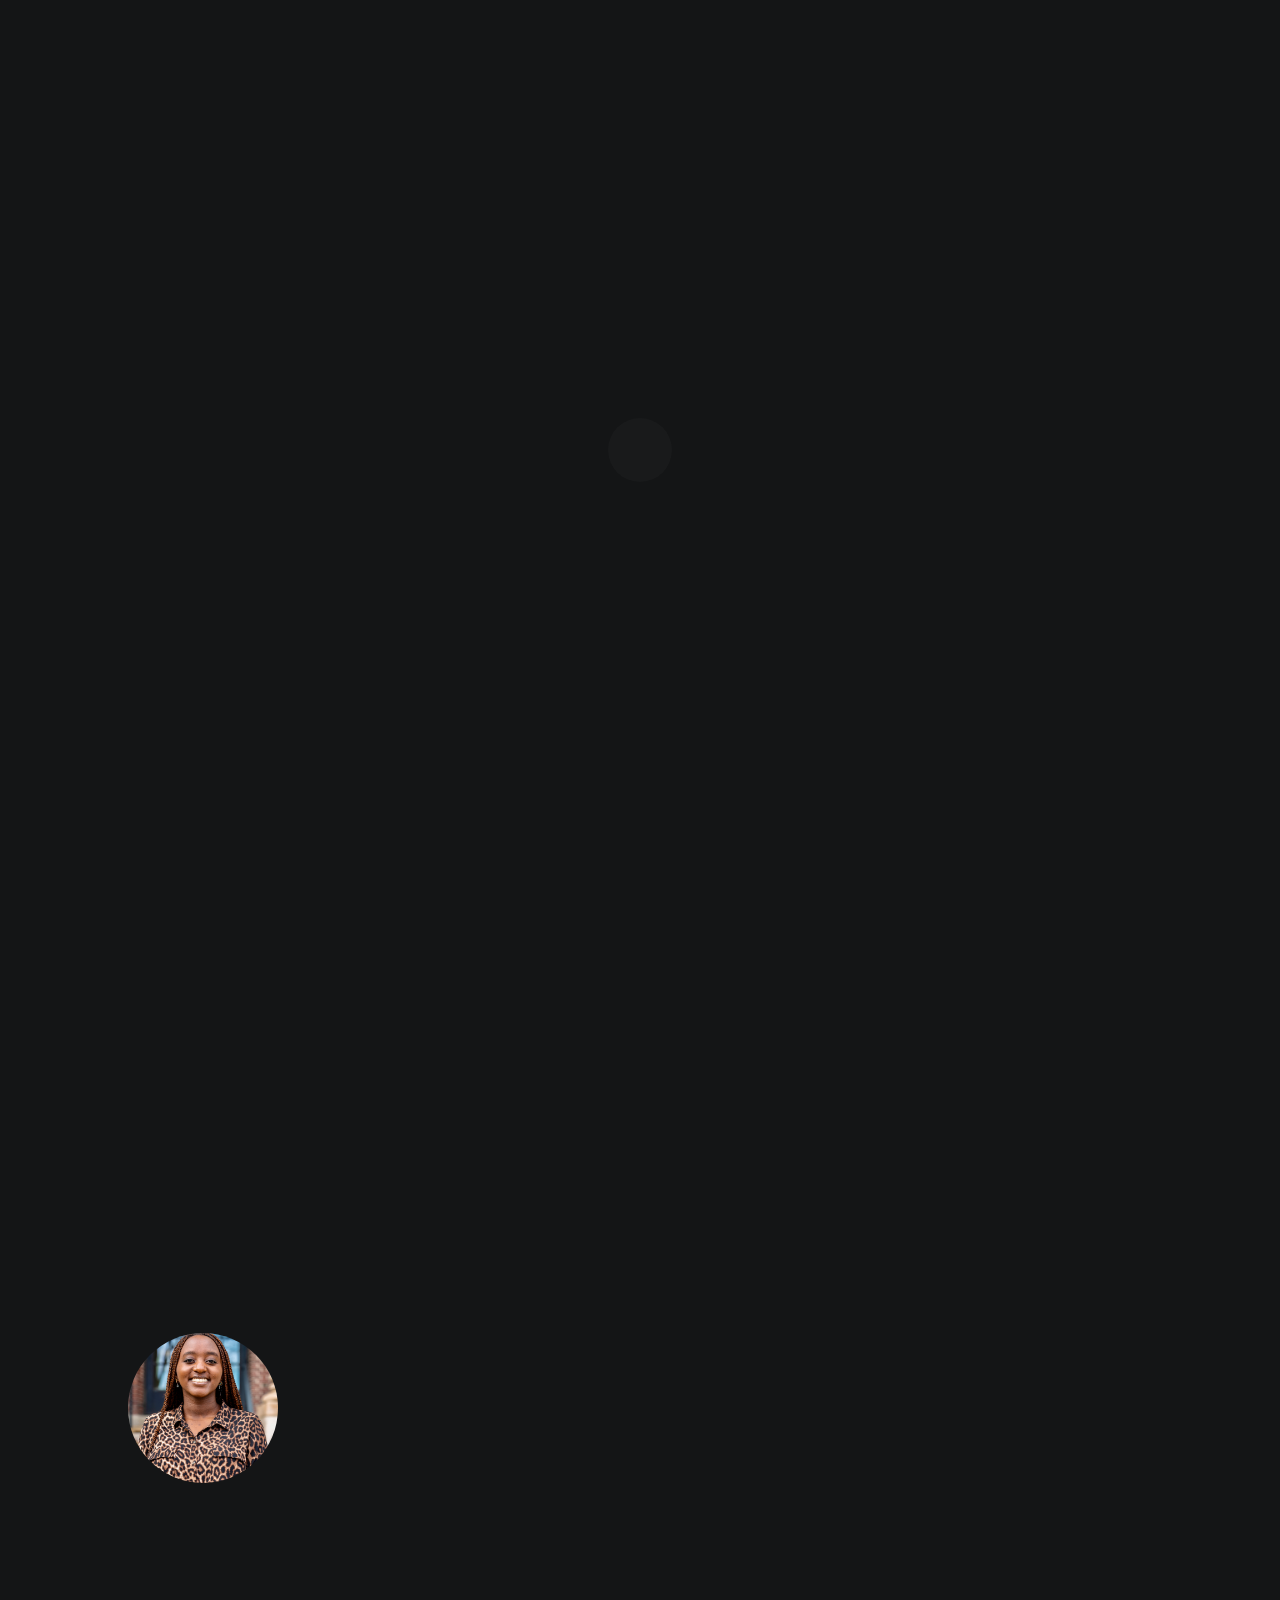
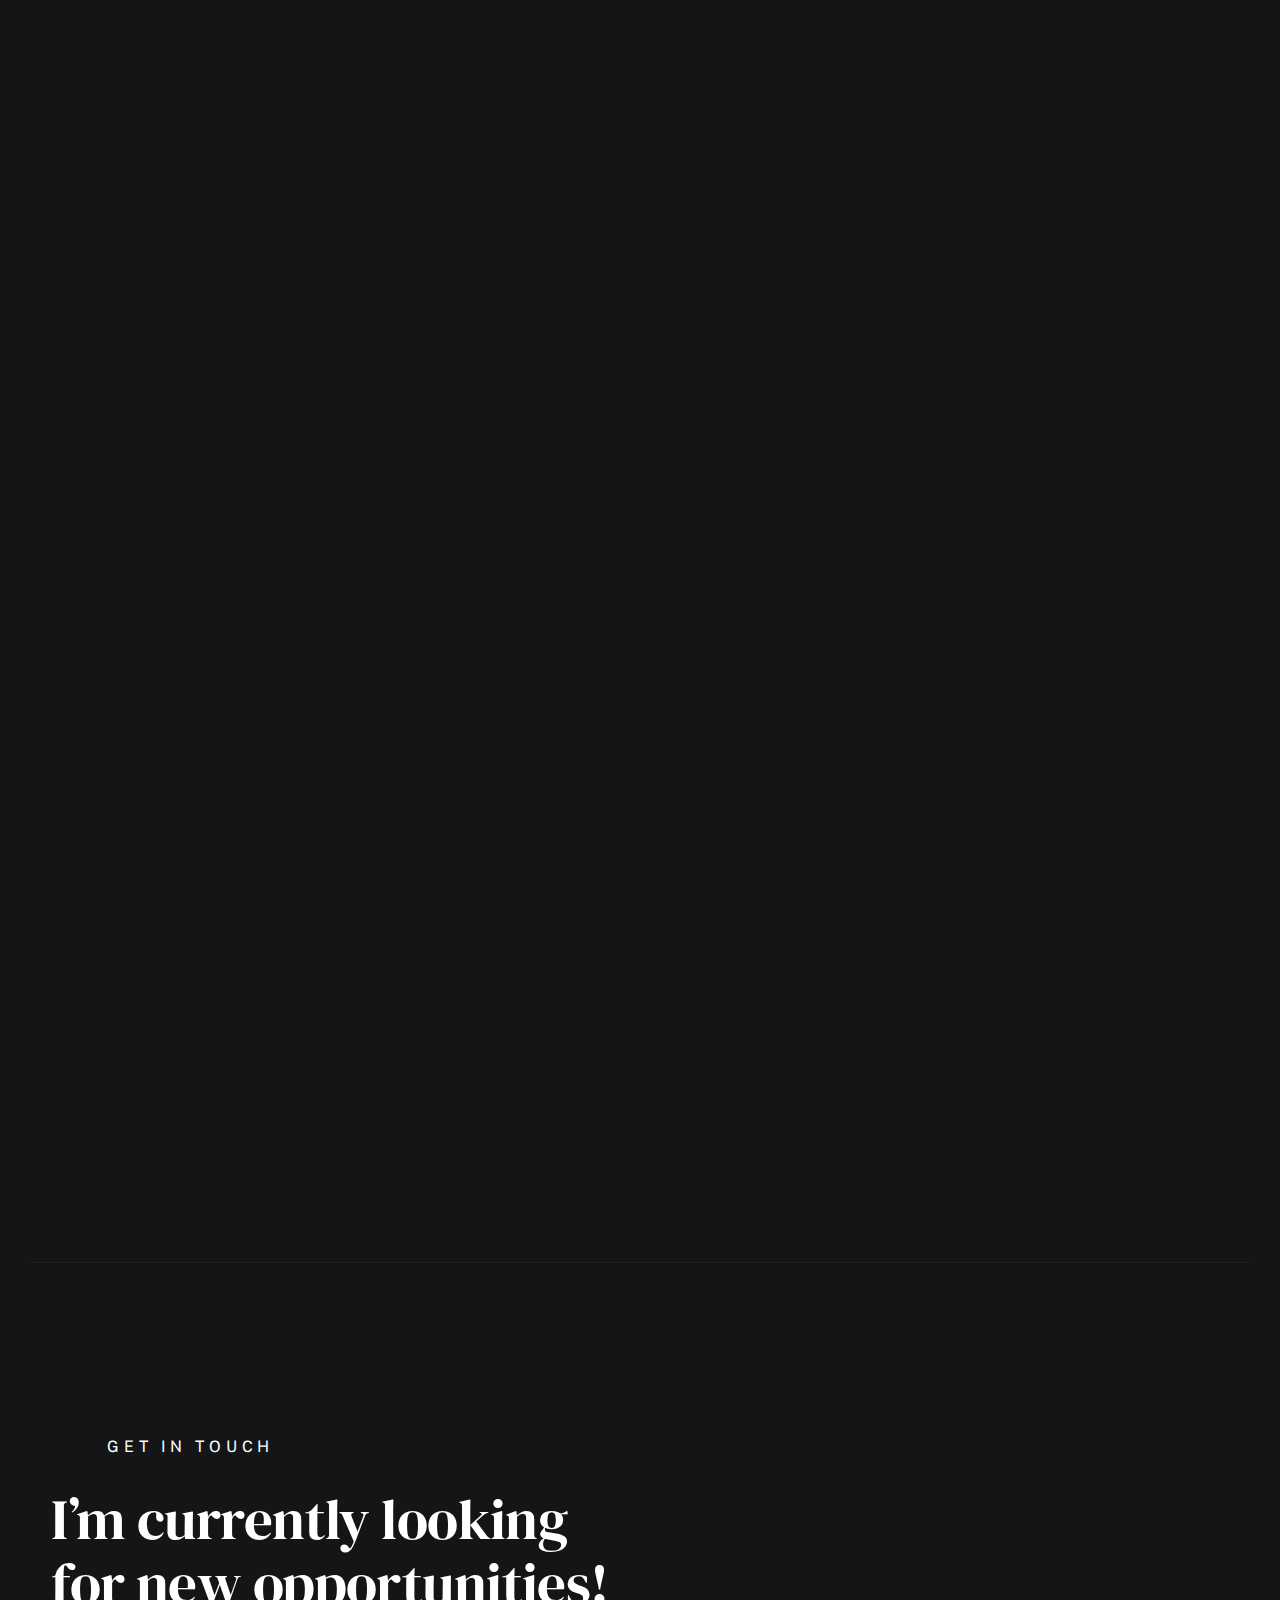
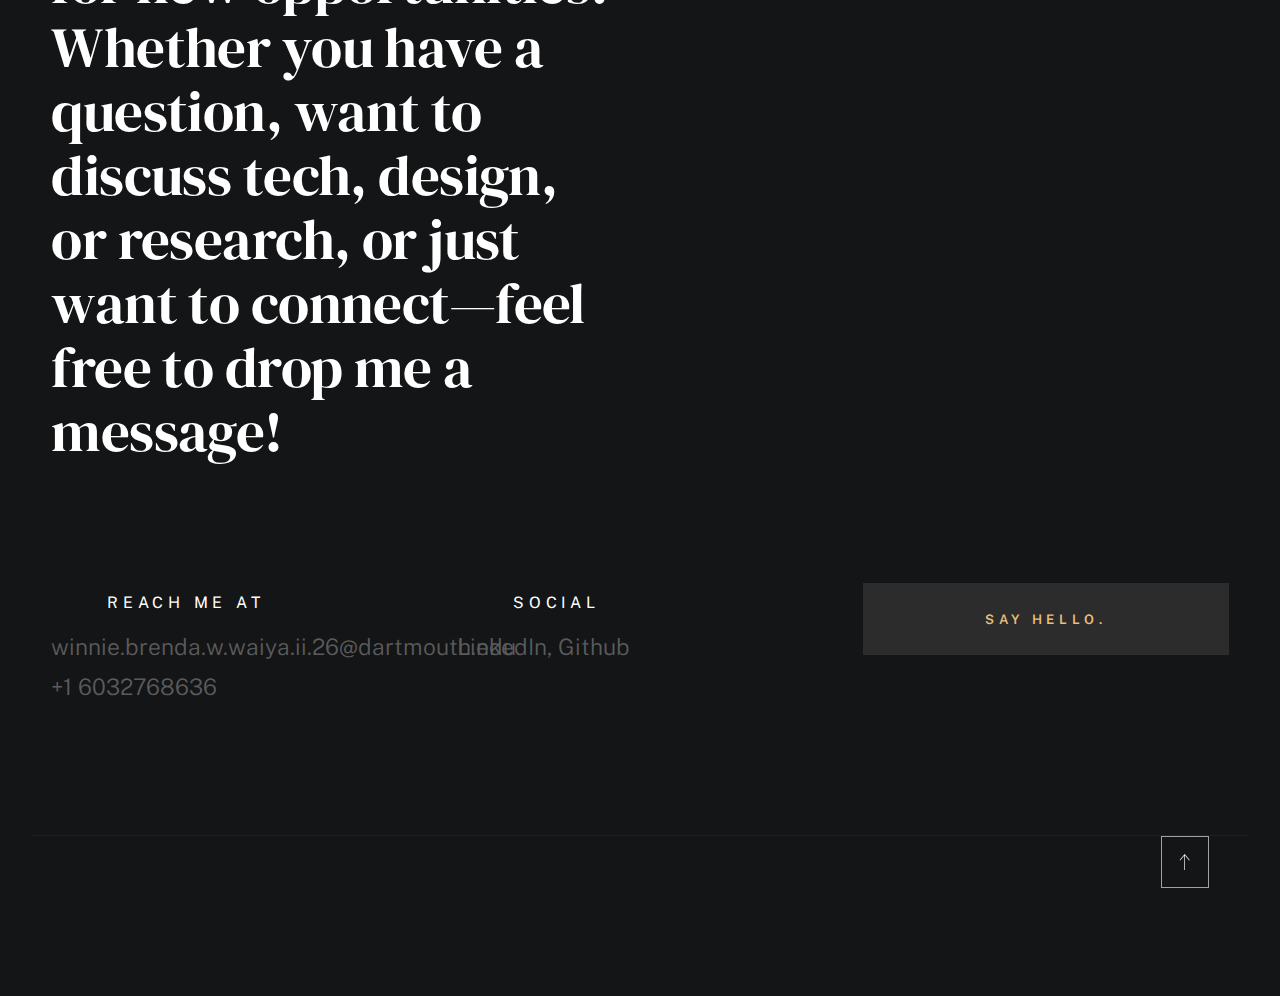
==== commit 4ed0a439: "Add files via upload" ====
--- a/luther-1.0.0/index.html
+++ b/luther-1.0.0/index.html
@@ -272,6 +272,7 @@
 
             </section> <!-- end s-about -->
 
+            
 
             <!-- ### works
             ================================================== -->
@@ -294,8 +295,8 @@
                             <li class="folio-list__item column" data-animate-el>
                                 <a class="folio-list__item-link" href="#modal-01">
                                     <div class="folio-list__item-pic">
-                                        <img src="/Users/winniebrendawaiya/Desktop/luther-1.0.0/images/search engine.jpg"
-                                             srcset="/Users/winniebrendawaiya/Desktop/luther-1.0.0/images/search engine.jpg, /Users/winniebrendawaiya/Desktop/luther-1.0.0/images/search engine.jpg"  alt="">
+                                        <img src="images/search engine.jpg" 
+                                             srcset="images/search engine.jpg,  images/search engine.jpg"  alt="">
                                     </div>
                                     
                                     <div class="folio-list__item-text">
@@ -319,8 +320,9 @@
                             <li class="folio-list__item column" data-animate-el>
                                 <a class="folio-list__item-link" href="#modal-02">
                                     <div class="folio-list__item-pic">
-                                        <img src="/Users/winniebrendawaiya/Desktop/luther-1.0.0/images/portfolio/BUDGETTRACKERRRRR.jpg"
-                                        srcset="/Users/winniebrendawaiya/Desktop/luther-1.0.0/images/portfolio/BUDGETTRACKERRRRR.jpg, /Users/winniebrendawaiya/Desktop/luther-1.0.0/images/portfolio/BUDGETTRACKERRRRR.jpg"  alt="">
+                                        /Users/winniebrendawaiya/Desktop/luther-1.0.0/
+                                        <img src="images/BUDGETTRACKERRRRR.jpg"
+                                        srcset="images/BUDGETTRACKERRRRR.jpg, images/BUDGETTRACKERRRRR.jpg"  alt="">
                                     </div>
                                     
                                     <div class="folio-list__item-text">
@@ -340,8 +342,8 @@
                             <li class="folio-list__item column" data-animate-el>
                                 <a class="folio-list__item-link" href="#modal-03">
                                     <div class="folio-list__item-pic">
-                                        <img src="/Users/winniebrendawaiya/Desktop/luther-1.0.0/images/CAMPUSMAPPP.png" 
-                                             srcset="/Users/winniebrendawaiya/Desktop/luther-1.0.0/images/CAMPUSMAPPP.png, /Users/winniebrendawaiya/Desktop/luther-1.0.0/images/CAMPUSMAPPP.png" alt="">
+                                        <img src="images/CAMPUSMAPPP.png" 
+                                             srcset="images/CAMPUSMAPPP.png, images/CAMPUSMAPPP.png" alt="">
                                     </div>
                                     
                                     <div class="folio-list__item-text">
@@ -361,8 +363,8 @@
                             <li class="folio-list__item column" data-animate-el>
                                 <a class="folio-list__item-link" href="#modal-04">
                                     <div class="folio-list__item-pic">
-                                        <img src="/Users/winniebrendawaiya/Desktop/luther-1.0.0/images/portfolio/shoppingList App.jpg"
-                                             srcset="/Users/winniebrendawaiya/Desktop/luther-1.0.0/images/portfolio/shoppingList App.jpg, /Users/winniebrendawaiya/Desktop/luther-1.0.0/images/portfolio/shoppingList App.jpg" alt="">
+                                        <img src="images/shoppingList App.jpg"
+                                             srcset="images/shoppingList App.jpg, images/shoppingList App.jpg" alt="">
                                     </div>
                                     
                                     <div class="folio-list__item-text">
@@ -403,8 +405,8 @@
                             <li class="folio-list__item column" data-animate-el>
                                 <a class="folio-list__item-link" href="#modal-06">
                                     <div class="folio-list__item-pic">
-                                        <img src="/Users/winniebrendawaiya/Desktop/luther-1.0.0/images/portfolio/sales forecasting tool .jpg" 
-                                             srcset="/Users/winniebrendawaiya/Desktop/luther-1.0.0/images/portfolio/sales forecasting tool .jpg, /Users/winniebrendawaiya/Desktop/luther-1.0.0/images/portfolio/sales forecasting tool .jpg" alt="">
+                                        <img src="images/sales forecasting tool .jpg" 
+                                             srcset="images/sales forecasting tool .jpg, images/sales forecasting tool .jpg" alt="">
                                     </div>
                                     
                                     <div class="folio-list__item-text">
@@ -430,7 +432,7 @@
                     -------------------------------------------- -->
                     <div id="modal-01" hidden>
                         <div class="modal-popup">
-                            <img src="/Users/winniebrendawaiya/Desktop/luther-1.0.0/images/search engine.jpg" alt="">
+                            <img src="images/search engine.jpg" alt="">
                 
                             <div class="modal-popup__desc">
                                 <h5>Tiny Search Engine</h5>
@@ -450,7 +452,7 @@
                     -------------------------------------------- -->
                     <div id="modal-02" hidden>
                         <div class="modal-popup">
-                            <img src="/Users/winniebrendawaiya/Desktop/luther-1.0.0/images/portfolio/BUDGETTRACKERRRRR.jpg" alt="">
+                            <img src="images/BUDGETTRACKERRRRR.jpg" alt="">
                 
                             <div class="modal-popup__desc">
                                 <h5>Personal Finance Tracker App</h5>
@@ -477,7 +479,7 @@
 
                     <div id="modal-03" hidden>
                         <div class="modal-popup">
-                            <img src="/Users/winniebrendawaiya/Desktop/luther-1.0.0/images/CAMPUSMAPPP.png" alt="">
+                            <img src="images/CAMPUSMAPPP.png" alt="">
                 
                             <div class="modal-popup__desc">
                                 <h5>PathFinder </h5>
@@ -494,7 +496,7 @@
 
                     <div id="modal-04" hidden>
                         <div class="modal-popup">
-                            <img src="/Users/winniebrendawaiya/Desktop/luther-1.0.0/images/portfolio/shoppingList App.jpg" alt="">
+                            <img src="images/shoppingList App.jpg" alt="">
                 
                             <div class="modal-popup__desc">
                                 <h5>ShopSpree</h5>
@@ -528,7 +530,7 @@
 
                     <div id="modal-06" hidden>
                         <div class="modal-popup">
-                            <img src="/Users/winniebrendawaiya/Desktop/luther-1.0.0/images/portfolio/sales forecasting tool .jpg" alt="">
+                            <img src="images/sales forecasting tool .jpg" alt="">
                 
                             <div class="modal-popup__desc">
                                 <h5>Walmart Sales Forecasting Tool</h5>
@@ -563,7 +565,7 @@
 
                                 <div class="testimonial-slider__slide swiper-slide">
                                     <div class="testimonial-slider__author">
-                                        <img src="/Users/winniebrendawaiya/Desktop/luther-1.0.0/images/portfolio/Sprout.png" alt="Author image" class="testimonial-slider__avatar">
+                                        <img src="images/Sprout.png" alt="Author image" class="testimonial-slider__avatar">
                                         <cite class="testimonial-slider__cite">
                                             <strong>Sprout</strong>
                                             <span>Figma|Flutter</span>
@@ -580,7 +582,7 @@
                 
                                 <div class="testimonial-slider__slide swiper-slide">
                                     <div class="testimonial-slider__author">
-                                        <img src="/Users/winniebrendawaiya/Desktop/nuggetsssss.jpeg" alt="Author image" class="testimonial-slider__avatar">
+                                        <img src="images/nuggetsssss.jpeg" alt="Author image" class="testimonial-slider__avatar">
                                      
                                         <cite class="testimonial-slider__cite">
                                             <strong>Nuggets</strong>
@@ -598,7 +600,7 @@
                 
                                 <div class="testimonial-slider__slide swiper-slide">
                                     <div class="testimonial-slider__author">
-                                        <img src="/Users/winniebrendawaiya/Desktop/luther-1.0.0/images/CAMPUSMAPPP.png" alt="Author image" class="testimonial-slider__avatar">
+                                        <img src="images/CAMPUSMAPPP.png" alt="Author image" class="testimonial-slider__avatar">
                                         <cite class="testimonial-slider__cite">
                                             <strong>Campus Map</strong>
                                             <span>Java</span>
@@ -613,7 +615,7 @@
         
                                 <div class="testimonial-slider__slide swiper-slide">
                                     <div class="testimonial-slider__author">
-                                        <img src="/Users/winniebrendawaiya/Desktop/luther-1.0.0/images/portfolio/Clublit.png" alt="Author image" class="testimonial-slider__avatar">
+                                        <img src="images/Clublit.png" alt="Author image" class="testimonial-slider__avatar">
                                         <cite class="testimonial-slider__cite">
                                             <strong>ClubLit App</strong>
                                             <span>React|Firebase|MongoDB</span>
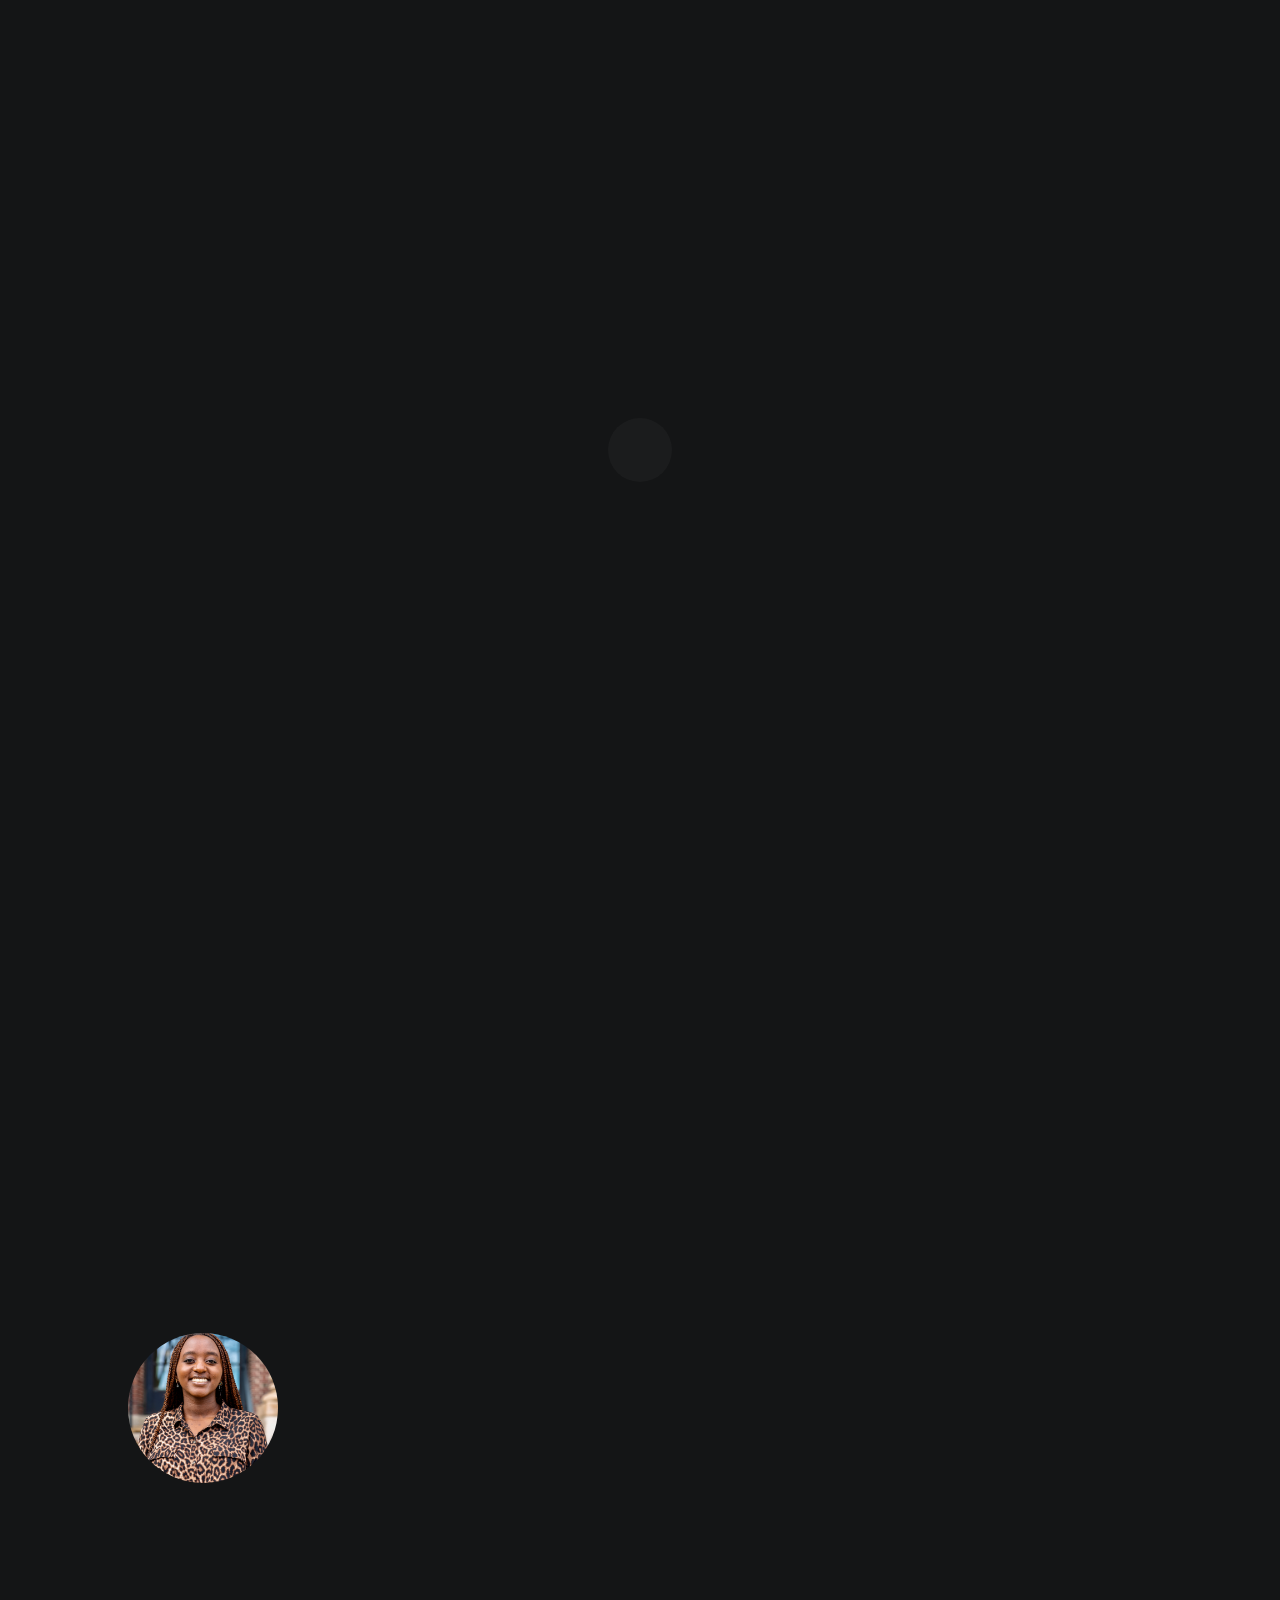
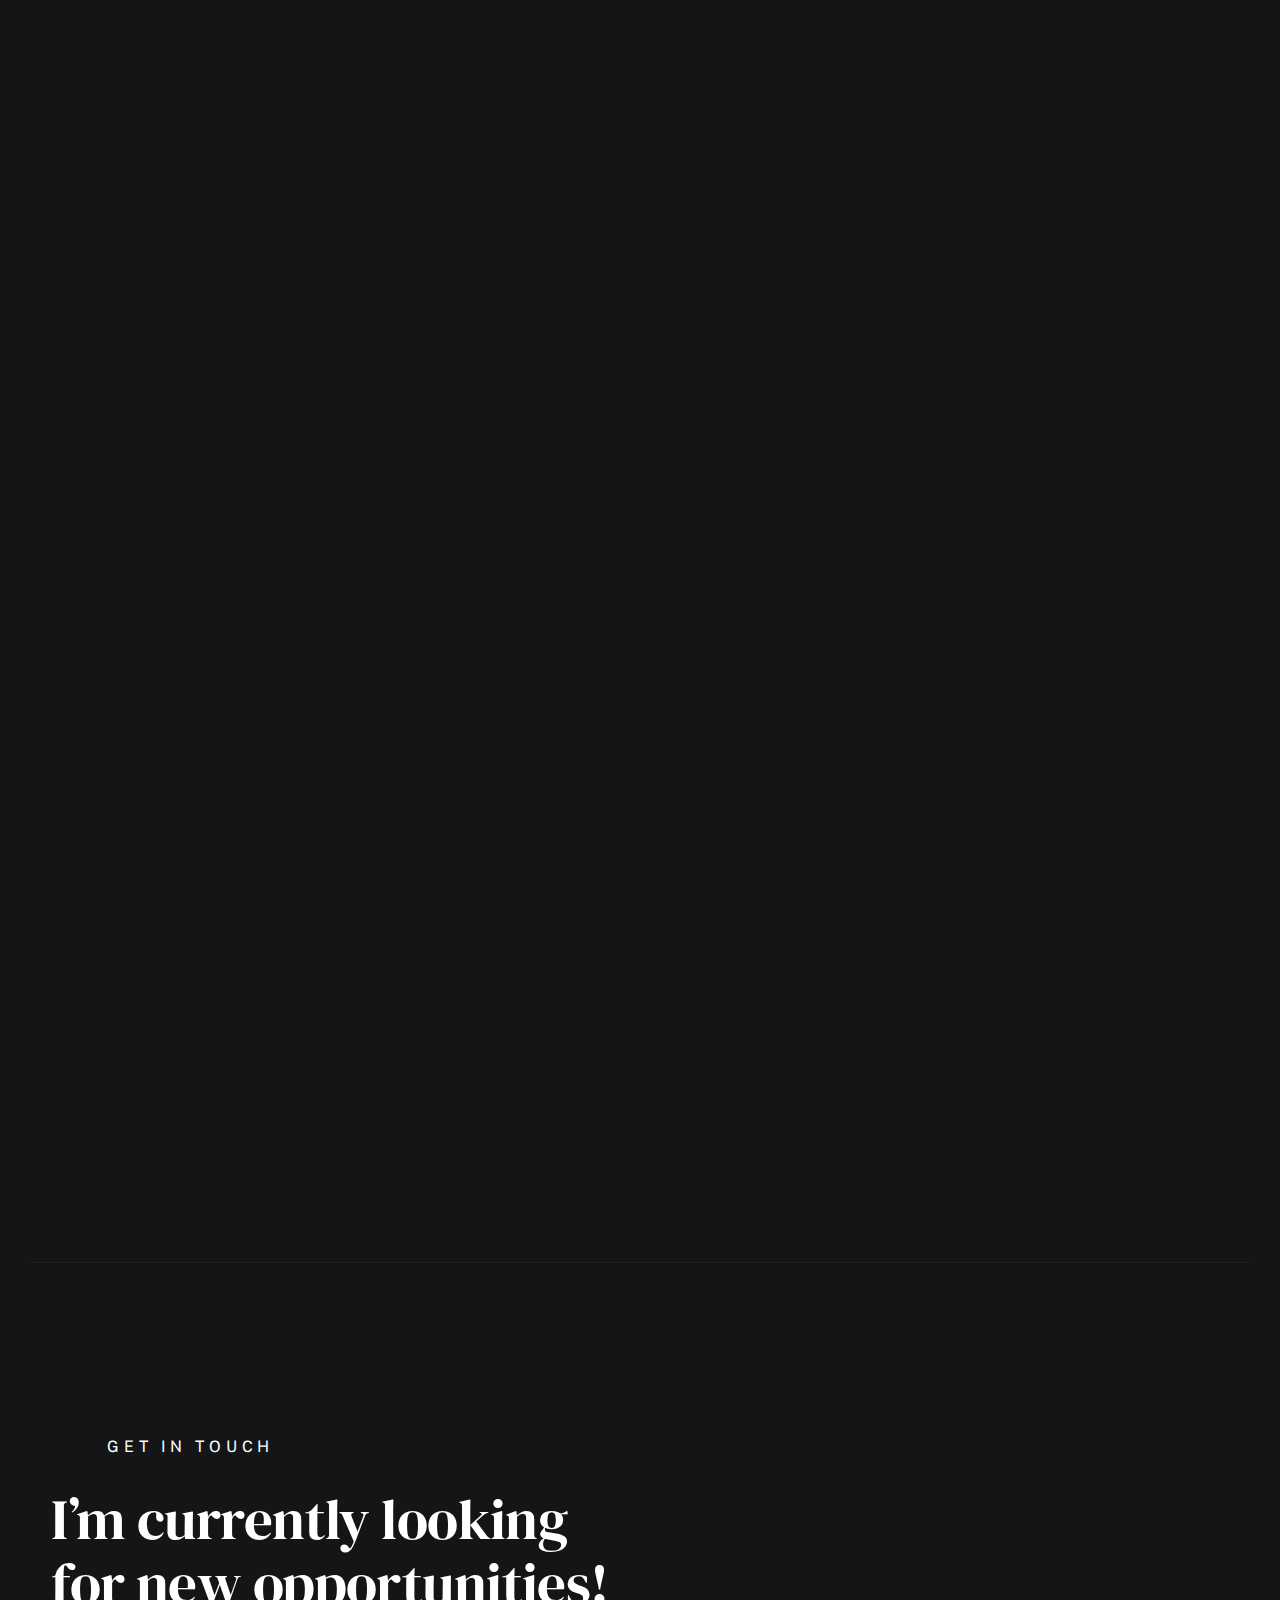
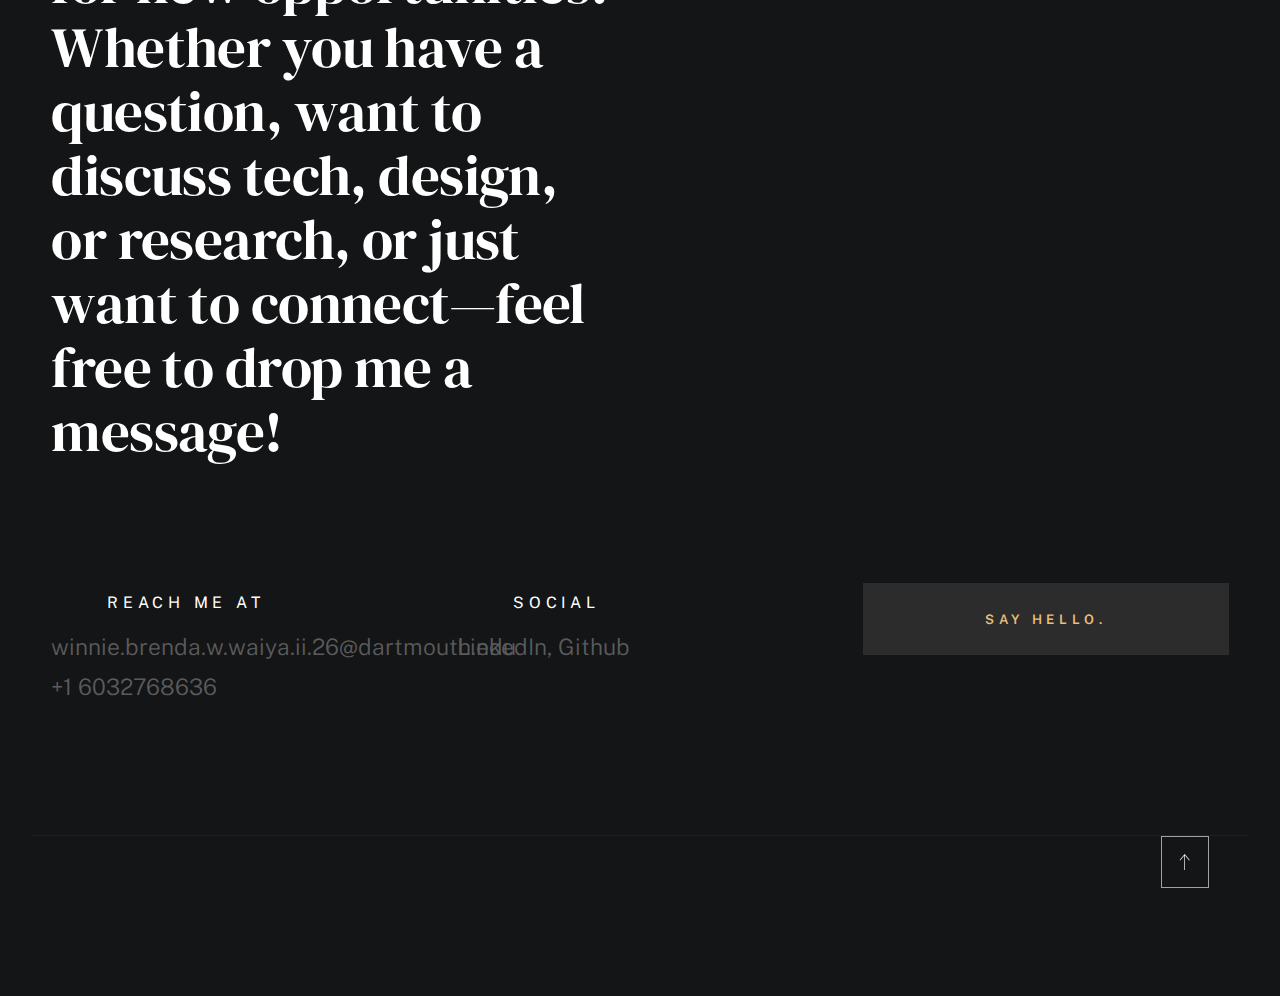
==== commit 5b4129ac: "Add files via upload" ====
--- a/luther-1.0.0/index.html
+++ b/luther-1.0.0/index.html
@@ -320,9 +320,9 @@
                             <li class="folio-list__item column" data-animate-el>
                                 <a class="folio-list__item-link" href="#modal-02">
                                     <div class="folio-list__item-pic">
-                                        /Users/winniebrendawaiya/Desktop/luther-1.0.0/
-                                        <img src="images/BUDGETTRACKERRRRR.jpg"
-                                        srcset="images/BUDGETTRACKERRRRR.jpg, images/BUDGETTRACKERRRRR.jpg"  alt="">
+                                        
+                                        <img src="images/BUDGETTRACKERRRRR.jpg" 
+                                                srcset="images/BUDGETTRACKERRRRR.jpg, images/BUDGETTRACKERRRRR.jpg"  alt="">
                                     </div>
                                     
                                     <div class="folio-list__item-text">
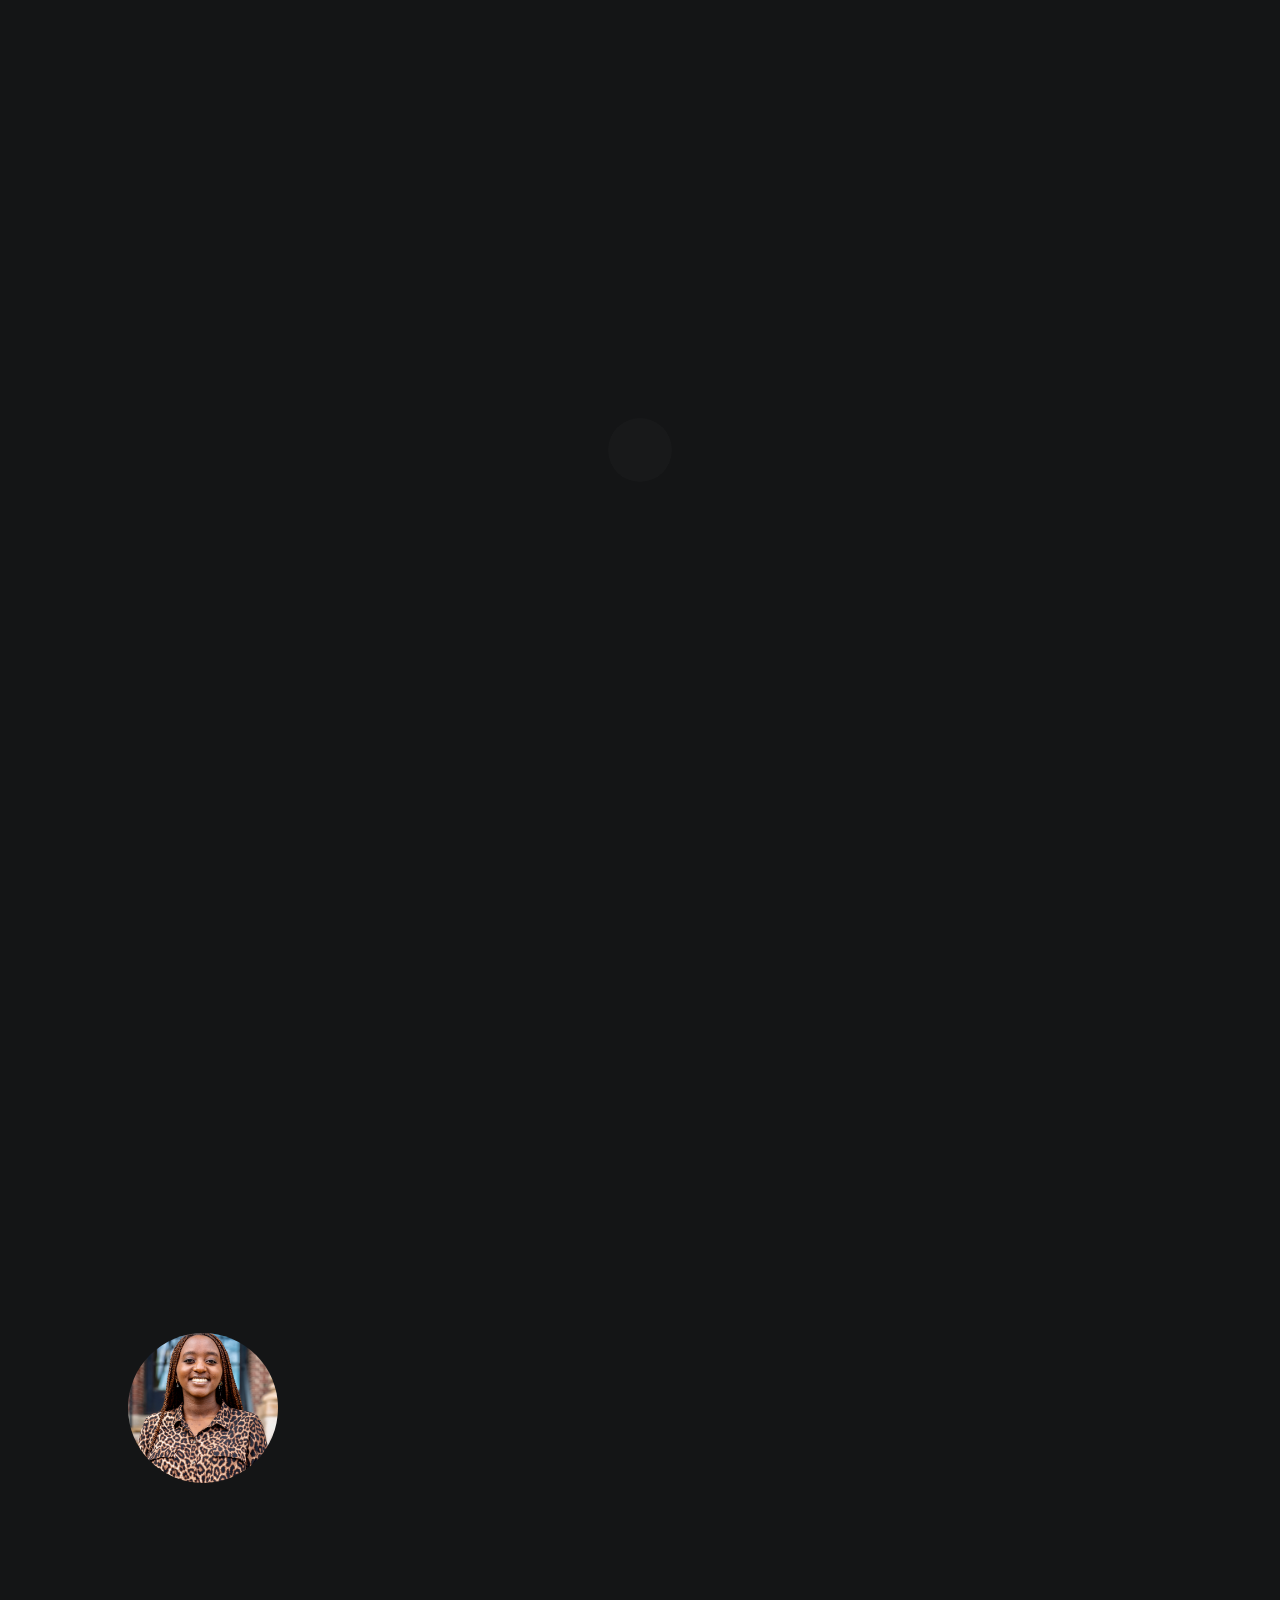
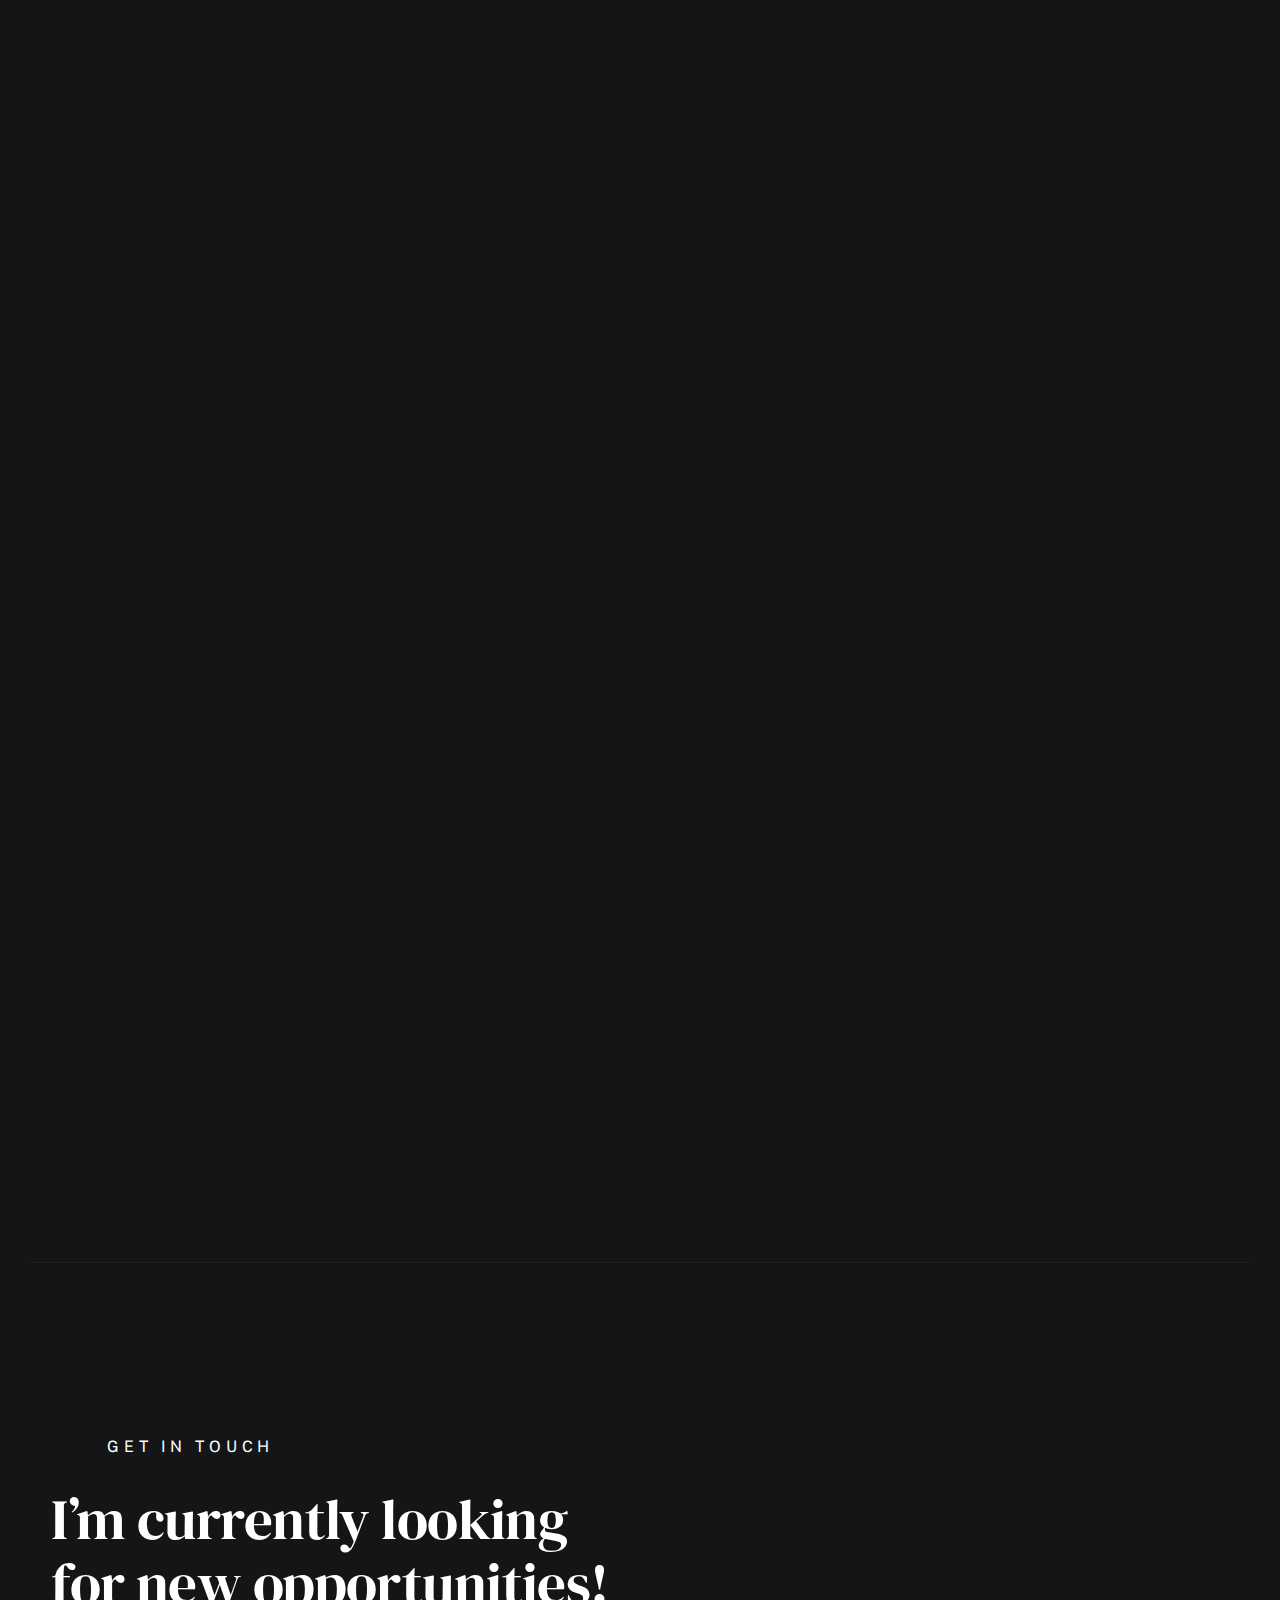
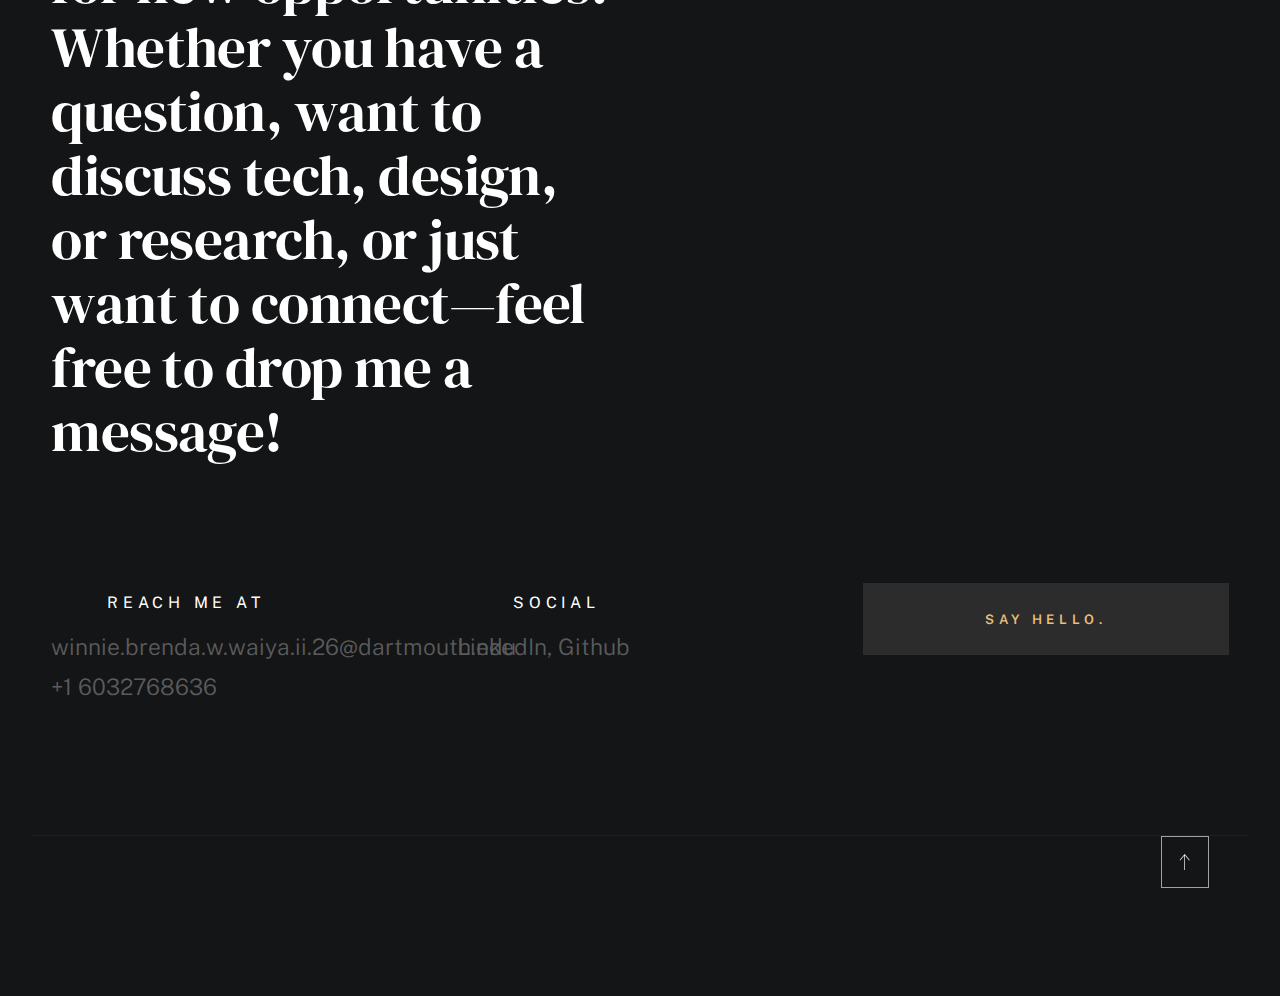
==== commit 154da10e: "Add files via upload" ====
--- a/luther-1.0.0/index.html
+++ b/luther-1.0.0/index.html
@@ -130,7 +130,7 @@
                             Complementing this, I am also pursuing a minor in Human-Centered Design, a multidisciplinary program that combines engineering problem-solving, design thinking, and social sciences.<br>
                             At the core of my work is a passion for creating technologies that serve and empower people. I’m driven by a desire to bridge the gap between human needs and tech solutions. I focus on designing intuitive systems that solve meaningful problems while enhancing user experiences. My interests span software development, interaction design, and the use of data to drive impactful solutions. I believe in building technologies that not only work efficiently but resonate deeply with the people who use them.
                         </p>
-                        <a href="/Users/winniebrendawaiya/Desktop/brenda_Waiya resume.pdf" class="btn btn--medium u-fullwidth" data-animate-el download>Download CV</a>
+                        <a href="https://drive.google.com/file/d/1k9HrX2eS9duCGpaQofP4h003LUT-5EF4/view?usp=drive_link" class="btn btn--medium u-fullwidth" data-animate-el download>Download CV</a>
                     </div>
                 </div>
             </section>
@@ -348,10 +348,10 @@
                                     
                                     <div class="folio-list__item-text">
                                         <div class="folio-list__item-cat">
-                                            Python
+                                            WebGL / Kotlin
                                         </div>
                                         <div class="folio-list__item-title">
-                                            PathFinder 
+                                            Gravity Thrusters: A Physics-Based 2D Game
                                         </div>
                                     </div>
                                 </a>
@@ -482,15 +482,16 @@
                             <img src="images/CAMPUSMAPPP.png" alt="">
                 
                             <div class="modal-popup__desc">
-                                <h5>PathFinder </h5>
-                                <p>An interactive program that renders locations on a campus map and highlights the shortest path between any two points the user clicks on. We use breadth-first search to find the shortest path.</p>
+                                <h5>Gravity Thrusters: A Physics-Based 2D Game</h5>
+                                <p>Designed and implemented a physics-based 2D game using WebGL and Kotlin, featuring thruster-based avatar controls with rotational torque, realistic air drag, and elastic collisions. Integrated advanced physics systems for gravitational forces and momentum preservation, alongside animated texture effects like exhaust flames and explosions using GLSL shaders. 
+                                    Developed key mechanics such as projectile shooting, collectible falling diamonds, and particle systems, while utilizing hierarchical transformations for seamless movement of rotating parts.</p>
                                 <ul class="modal-popup__cat">
-                                    <li>Python</li>
-                                    <li>Graph Algorithms</li>
+                                    <li>WebGL</li>
+                                    <li>Kotlin</li>
                                 </ul>
                             </div>
                 
-                            <a href="https://github.com/Waiya-coder/WaiyatheCoder/tree/main/Waiya's%20lab%205" class="modal-popup__details">Project link</a>
+                            <a href="https://github.com/Waiya-coder/WaiyatheCoder/tree/main/kog.3.09-shading-final%204" class="modal-popup__details">Project link</a>
                         </div>
                     </div> <!-- end modal -->
 
